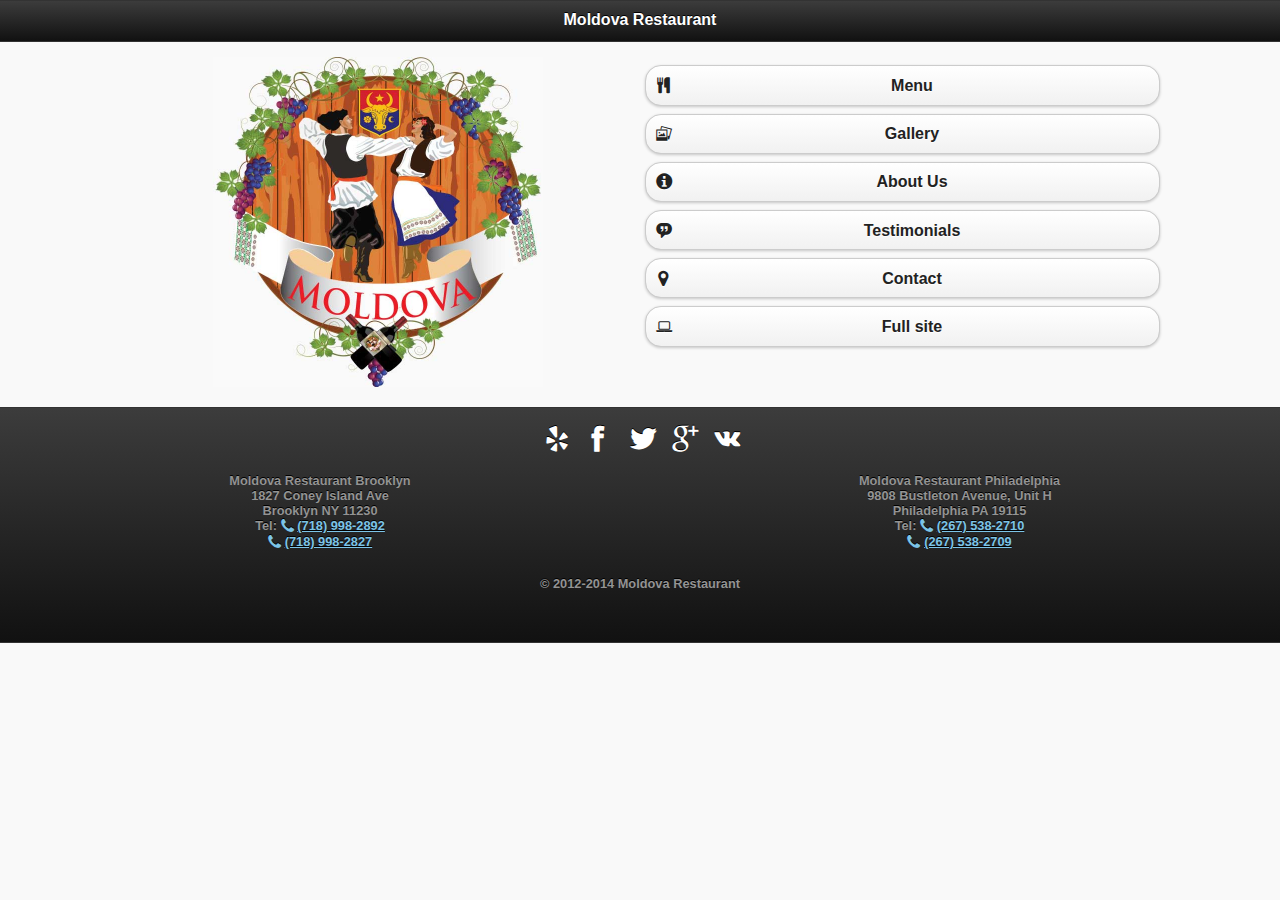
==== index.html @ a279272f "Initial commit" ====
<!DOCTYPE html>
<html>
	<head>
		<meta charset="utf-8">
		<meta name="viewport" content="width=device-width, initial-scale=1">
		<meta name="apple-mobile-web-app-capable" content="yes">
		<meta name="apple-mobile-web-app-status-bar-style" content="black">
		<meta name="format-detection" content="telephone=no">
		<title>Moldova Restaurant - authentic Moldavian cuisine in Brooklyn</title>
		<meta name="description" content="The only place you can try real Moldavian Mamaliga, Zeama, Fasolita, Racituri, Mititei and more." />
		<link rel="shortcut icon" href="favicon.png"/>
		<link rel="apple-touch-icon" sizes="114x114" href="touch-icon-114x114.png" />
		<link rel="apple-touch-icon" sizes="72x72" href="touch-icon-72x72.png" />
		<link rel="apple-touch-icon" href="touch-icon-iphone.png" />				
		<link rel="stylesheet" href="css/jquery.mobile.min.css?v1" />
		<link rel="stylesheet" href="css/style.css?v2" />		

		<script src="js/vendor/jquery.min.js?v1"></script>
		<script src="js/vendor/jquery.mobile.min.js?v1"></script>
		<script>
		  var _gaq = _gaq || [];
		  _gaq.push(['_setAccount', 'UA-33528867-1']);
		  _gaq.push(['_setDomainName', 'moldaviancuisine.com']);
		  _gaq.push(['_trackPageview']);
		
		  (function() {
		    var ga = document.createElement('script'); ga.type = 'text/javascript'; ga.async = true;
		    ga.src = ('https:' == document.location.protocol ? 'https://ssl' : 'http://www') + '.google-analytics.com/ga.js';
		    var s = document.getElementsByTagName('script')[0]; s.parentNode.insertBefore(ga, s);
		  })();
		</script>
	</head>
	
	<body>

		<div data-role="page" class="type-interior" id="index">

			<div data-role="header">
				<h1>Moldova Restaurant</h1>
				<!--<img src="http://m.moldaviancuisine.com/images/index/phone/Moldova-Restaurant-logo-big.png" style="
				    height: 50px;
				    position: absolute;
				    left: 20px;
				    top: 0;
				    border-radius: 3em;
				    border: 1px solid #ccc; 
				    background: white;
				    padding: 2px;
				    -moz-box-shadow: 0 1px 3px rgba(0,0,0,.2); -webkit-box-shadow: 0 1px 3px rgba(0,0,0,.2); box-shadow: 0 1px 3px rgba(0,0,0,.2);
				">-->
			</div><!-- /header -->
			
			<div data-role="content">
				
				<div class="ui-grid-a ui-responsive">
					<div class="ui-block-a">
						<div id="logo-wrapper">
	            			<div id="logo"></div>
	        			</div>
					</div>
					<div class="ui-block-b">
						<a href="#popupMenu" data-rel="popup" data-role="button" data-icon="food">Menu</a>
						<a href="gallery.html" data-role="button" rel="external" data-icon="picture" class="ui-icon-alt">Gallery</a>
						<a href="about-us.html" data-role="button" rel="external" data-icon="info-sign" class="ui-icon-alt">About Us</a>
						<a href="testimonials.html" data-role="button" rel="external" data-icon="quote-left" class="ui-icon-alt">Testimonials</a>		
						<a href="contact.html" data-role="button"  rel="external" data-icon="map-marker" class="ui-icon-alt">Contact</a>
						<a href="http://www.moldaviancuisine.com?m=0" data-role="button" rel="external" data-icon="laptop" class="ui-icon-alt">Full site</a>					
					</div>
				</div><!-- /grid-a -->
			
				<div data-role="popup" id="popupMenu" data-history="false">
				        <ul data-role="listview" data-inset="true" style="min-width:210px;">
				            <li><a href="menu.html" rel="external">Casual Menu</a></li>
				            <li><a href="lunch.html" rel="external">Lunch Menu</a></li>
				            <li><a href="banquet.html" rel="external">Banquet Menu</a></li>
				        </ul>
				</div>
					
			</div><!-- /content -->

			<div data-role="footer" class="pagefooter">
				<p id="menu_footer">
					<a rel="nofollow" target="_blank" href="http://m.yelp.com/biz/moldova-restaurant-brooklyn"><span class="ui-icon ui-icon-yelp"></span></a>
					<a rel="nofollow" target="_blank" href="https://m.facebook.com/moldovarestaurant"><span class="ui-icon ui-icon-facebook"></span></a>
					<a rel="nofollow" target="_blank" href="https://mobile.twitter.com/MoldovaNY"><span class="ui-icon ui-icon-twitter"></span></a>
					<a rel="nofollow" target="_blank" href="https://plus.google.com/105705932386237233076"><span class="ui-icon ui-icon-google-plus"></span></a>
					<a rel="nofollow" target="_blank" href="http://m.vk.com/moldovarestaurant"><span class="ui-icon ui-icon-vkontakte"></span></a>
				</p>

				<div class="ui-grid-a ui-responsive">
					<div class="ui-block-a">
						<p>Moldova Restaurant Brooklyn<br>
							1827 Coney Island Ave<br> 
							Brooklyn NY 11230<br>
							Tel: <a href="tel:+17189982892" class="ui-icon-phone">(718) 998-2892</a><br>
							<a href="tel:+17189982827" class="ui-icon-phone">(718) 998-2827</a>
						</p>
					</div>
					<div class="ui-block-b">
						<p>Moldova Restaurant Philadelphia<br>
							9808 Bustleton Avenue, Unit H<br> 
							Philadelphia PA 19115<br>
							Tel: <a href="tel:+12675382710" class="ui-icon-phone">(267) 538-2710</a><br>
							<a href="tel:+12675382709" class="ui-icon-phone">(267) 538-2709</a>
						</p>
					</div>
				</div><!-- /grid-a -->
				
				<p>
					&copy; 2012-2014 Moldova Restaurant
				</p>
			</div>			

		</div><!-- /page -->


	</body>
</html>
---- css/style.css ----
/*===================
 * 
 * Global Styles override
 * 
 ====================*/

.clear{
	clear:both;
}

div [data-role="content"]{
	margin: auto;
	max-width: 1050px;
}

.ui-header .ui-title {
	margin: .6em 10% .8em;
}

.ui-btn-icon-right > .ui-btn-inner > .ui-icon{
	right: 5px;
}

#menu .ui-btn-icon-right > .ui-btn-inner > .ui-icon{
	margin-top: 4px;
}

.ui-li-has-arrow.ui-li-has-count .ui-li-count {
	right: 10px;
	top: 20px;
}

.ui-li-has-arrow.ui-li-has-count .ui-btn-inner a.ui-link-inherit{
	padding: 0 35px 0 0;
}

.ui-li-has-thumb .ui-btn-inner a.ui-link-inherit{
	padding-left: 90px;
}

div [data-role="content"] .ui-li .ui-btn-inner a.ui-link-inherit, .ui-li-static.ui-li {
	padding: 0 25px 0 0;
}

#menu .ui-content, #banquet .ui-content{
	padding-top: 0;
}

/*===================
 * 
 * Font vector icons
 * 
 ====================*/

/*
  Font Custom - icon webfonts made simple
*/

@font-face {
  font-family: "fontcustom";
  src: url("../fonts/fontcustom-0fde56232a2461ffced521b1b47ba2e9.eot?#iefix") format("embedded-opentype"),
       url("../fonts/fontcustom-0fde56232a2461ffced521b1b47ba2e9.woff") format("woff"),
       url("../fonts/fontcustom-0fde56232a2461ffced521b1b47ba2e9.ttf") format("truetype"),
       url("../fonts/fontcustom-0fde56232a2461ffced521b1b47ba2e9.svg#fontcustom") format("svg");
  font-weight: normal;
  font-style: normal;
}


.ui-icon, .ui-icon-alt .ui-icon {
  width: 20px;
  height: 20px;
  background: none;
  box-shadow: none;
}


.ui-btn-icon-notext .ui-btn-inner .ui-icon {
	float: left;
	margin: 0px 1px 2px 3px;
}

[class^="ui-icon-"]:before, [class*=" ui-icon-"]:before, .vector-icon:before {
  font-family: "fontcustom";
  font-weight: normal;
  font-style: normal;
  display: inline-block;
  text-decoration: inherit;
}

a [class^="ui-icon-"], a [class*=" ui-icon-"] {
  display: inline-block;
  text-decoration: inherit;
}

/* makes the font 33% larger relative to the icon container */
.ui-icon-large:before {
  vertical-align: top;
  font-size: 1.333em;
}

/* keeps button heights with and without icons the same */
.btn [class^="ui-icon-"], .btn [class*=" ui-icon-"] {
  line-height: 0.9em;
}

li [class^="ui-icon-"], li [class*=" ui-icon-"] {
  display: inline-block;
  width: 1.25em;
  text-align: center;
}

/* 1.5 increased font size for ui-icon-large * 1.25 width */
li .ui-icon-large[class^="ui-icon-"], li .ui-icon-large[class*=" ui-icon-"] {
  width: 1.875em;
}

li[class^="ui-icon-"], li[class*=" ui-icon-"] {
  margin-left: 0;
  list-style-type: none;
}

li[class^="ui-icon-"]:before, li[class*=" ui-icon-"]:before {
  text-indent: -2em;
  text-align: center;
}

li[class^="ui-icon-"].ui-icon-large:before, li[class*=" ui-icon-"].ui-icon-large:before {
  text-indent: -1.333em;
}

/*
  Icon Classes
*/

.vector-icon { background: white; color: rgb(173, 177, 177); }

.ui-icon-minus:before { content: "\f105"; }
.ui-icon-arrow-r:before { content: "\f10f";  }
.ui-icon-plus:before { content: "\f103"; }
.ui-icon-delete:before { content: "\f10a"; font-size: 1em; margin: 3px 0 0 0; }

.ui-icon-phone:before { content: "\f100"; text-decoration: none; margin-right: .3em; }
.ui-icon-reorder:before { content: "\f101"; font-size: 1.4em; }
.ui-icon-gift:before { content: "\f102"; }
.ui-icon-sort:before { content: "\f103"; }
.ui-icon-envelope:before { content: "\f104"; text-decoration: none; margin-right: .3em; }
.ui-icon-caret-up:before { content: "\f105"; }
.ui-icon-map-marker:before { content: "\f106"; }
.ui-icon-google-plus:before { content: "\f108"; }
.ui-icon-facetime-video:before { content: "\f109"; }
.ui-icon-remove:before { content: "\f10a"; }
.ui-icon-star:before { content: "\f10b"; }
.ui-icon-facebook:before { content: "\f10c"; }
.ui-icon-star-empty:before { content: "\f10d"; }
.ui-icon-angle-right:before { content: "\f10f"; }
.ui-icon-lunch:before { content: "\f111"; }
.ui-icon-picture:before { content: "\f112"; }
.ui-icon-yelp:before { content: "\f113"; }
.ui-icon-info-sign:before { content: "\f114"; }
.ui-icon-vkontakte:before { content: "\f115"; }
.ui-icon-food:before { content: "\f117"; }
.ui-icon-quote-left:before { content: "\f118"; }
.ui-icon-youtube:before { content: "\f119"; }
.ui-icon-search:before { content: "\f11a"; }
.ui-icon-laptop:before { content: "\f11c"; }
.ui-icon-twitter:before { content: "\f11d"; }
.ui-icon-star-half:before { content: "\f11e"; }

#Coffee:before { content: "\f116"; }
#Tea:before { content: "\f10e"; }
#Apa-Minerala:before { content: "\f110"; }
#Punch:before { content: "\f107"; }
#Juice:before { content: "\f11b"; }
#Coffee:before { content: "\f116"; }
#Espresso:before { content: "\f116"; }
#Cappuccino:before { content: "\f116"; }

/* Customisation for close menu and close icons */
a[data-icon="delete"], a[data-icon="reorder"]{
	background: none;
	border: none;
	padding: .5em;
}

a[data-icon="reorder"]{
	margin-top: -.2em!important;	
}

a[data-icon="delete"]{
	margin: .5em .5em!important;
}

a[data-icon="delete"] .ui-btn-inner, a[data-icon="reorder"] .ui-btn-inner{
	border: none;
	border-radius: 0!important;
}


/*===================
 * 
 * Sidebar menu
 * 
 ====================*/


#menupanel .ui-li-divider {
	padding: .2em 15px;
	font-size: 12px;
}

#menupanel .ui-btn-icon-right > .ui-btn-inner > .ui-icon {
	margin-top: -9px;
	left: 9px;
}

#menupanel .ui-li-has-arrow .ui-btn-inner a.ui-link-inherit, .ui-li-static.ui-li-has-arrow {
	padding-left: 40px;
}

/*===================
 * 
 * Footer
 * 
 ====================*/


.pagefooter{
	color: #939393;
	font-size: 0.8em;
	text-align: center;
	padding-bottom: 3em;
}

#full_site{
	display: block;
	clear: both;
	padding: 10px;
}

#menu_footer{
	display: block;
	clear: both;
	padding: 10px;
	margin: 0 auto;
	width: 215px;
	height: 32px;				
}

#menu_footer a{
	display: inline-block;
	height: 2em;
	width: 2em;
	margin: .5em;
	text-shadow: 0 -1px 0 black;
	text-decoration: none;
	position: relative;
	color: white;
}

#menu_footer a span{
	font-size: 2em;
}


/*===================
 * 
 * Pop-ups
 * 
 ====================*/

div[data-role="popup"] p {
	clear: both;
	padding: .5em 1em;
}

div[data-role="popup"] div[data-role="header"] {
	border-radius: .6em .6em 0 0
}

.ui-popup{
	text-align: center;	
}

@media (max-width: 48em) {
	.ui-popup .ui-title, .ui-popup p {
		font-size: .75em;
	}
}
/*===================
 * 
 * Index page
 * 
 ====================*/

/* delete gradient on gradient on index page */
#index{
	background: #f9f9f9!important;	
}

#logo-wrapper{
	display: block;
	height: 200px; 
	width: 100%;
}

	#logo{
		max-width: 200px;
		background: url(../images/index/phone2x/Moldova-Restaurant-logo-big.jpg) no-repeat;
		height: inherit;
		background-size: contain;
		margin: auto;
	}


@media all and (min-width: 576px){
	#logo-wrapper{
		height: 335px;
	}
	
	#logo{
		max-width: 330px;
		background: url(../images/index/tablet2x/Moldova-Restaurant-logo-big.jpg) no-repeat;
		background-size: contain;
	}

}

/*===================
 * 
 * Testimonails page
 * 
 ====================*/
#yelpRating{
	float:left; 
	margin-right:1.5em;
}

blockquote{
	margin: 0;
	padding: 0;
}

blockquote .ui-icon{
	float: left;
}

blockquote .ui-icon-quote-left{
	font-size: 2em;
}

.entry-inner, .entry-author{
	display: block;
	margin-left: 3em;
}

.entry-outer,  .entry-outer-responsible{
	border-bottom: 1px solid #2489ce;
	display: block;
}


/*===================
 * 
 * About us page
 * 
 ====================*/

#goldmanlogo{
	background: url(../images/about-us/thumbs/goldman-sachs-logo.png);
}

#citilogo{
	background: url(../images/about-us/thumbs/citigroup-logo.png);
}

#suisselogo{
	background: url(../images/about-us/thumbs/credit-suisse-logo.png);
}

#signage{
	background: url(../images/about-us/phone2x/signage.jpg);	
}
#goldman{
	background: url(../images/about-us/phone2x/at-goldman-sachs.jpg);	
}
#citi{
	background: url(../images/about-us/phone2x/at-citigroup.jpg);
}

#suisse{
	background: url(../images/about-us/phone2x/at-Credit-Suisse.jpg);	
}

@media all and (max-width: 560px){

	.margincell{
		margin-top: 3em;
	}

}

@media all and (min-width: 768px){

	.margincell{
		margin-top: 0;
	}

	#signage{
		background: url(../images/about-us/tablet2x/signage.jpg);	
	}
	#goldman{
		background: url(../images/about-us/tablet2x/at-goldman-sachs.jpg);	
	}
	#citi{
		background: url(../images/about-us/tablet2x/at-citigroup.jpg);
	}

	#suisse{
		background: url(../images/about-us/tablet2x/at-Credit-Suisse.jpg);	
	}
	
}


.image-wrapper {
	position:relative;
	padding:50% 0 0 0;
	height:0;
}

.image {
	position:absolute;
	left: 0em;
	top: 0em;
	right: 0em;
	bottom: 0em;
	background-position: center!important;
	background-size: contain!important;
	background-repeat: no-repeat!important;
	width: 100%;
}


.caption{
	text-align: center;
	display: inline-block;
	width: 100%;
}

/*===================
 * 
 * Lunch Menu page
 * 
 ====================*/

#frigarui-de-gaina-zeama-combo{
	background: url(../images/lunch/phone2x/Frigarui-de-Gaina-Zeama-lunch-combo.jpg);
}

#mamaliga-trapeza-taranesc-lunch-combo{
	background: url(../images/lunch/phone2x/Mamaliga-Trapeza-Taranesc-lunch-combo.jpg);
}



/*===================
 * 
 * Gallery page
 * 
 ====================*/

/* Phone HDPI */
.slide{
	display: block;
	height: 100%;
	width: 100%;
	background-repeat: no-repeat!important;
	background-size: cover!important;
}

	.family-party{ 	background: url(../images/gallery/phone2x/01-family-party.jpg); } 
	.green-room-banquet-preparations{ background: url(../images/gallery/phone2x/02-green-room-banquet-preparations.jpg); }
	.martisor{ background: url(../images/gallery/phone2x/03-martisor.jpg); }
	.new-year-party-dancing{ background: url(../images/gallery/phone2x/04-new-year-party-dancing.jpg); }
	.new-year-signange{ background: url(../images/gallery/phone2x/05-new-year-signange.jpg); }
	.st-valentines-party-signage{ background: url(../images/gallery/phone2x/06-st-valentines-party-signage.jpg); }
	.st-valentines-amor-concert{ background: url(../images/gallery/phone2x/07-st-valentines-amor-concert.jpg); }
	.high-relief{ background: url(../images/gallery/phone2x/08-high-relief.jpg); }
	.christmas-restaurant-signage{ background: url(../images/gallery/phone2x/09-christmas-restaurant-signage.jpg); }
	.sign{ background: url(../images/gallery/phone2x/10-sign.jpg); }
	.moldova-room-tables{ background: url(../images/gallery/phone2x/11-moldova-room-tables.jpg); }
	.green-room-banquet{ background: url(../images/gallery/phone2x/12-green-room-banquet.jpg); }
	.figurine{ background: url(../images/gallery/phone2x/13-figurine.jpg); }
	.national-costumes{ background: url(../images/gallery/phone2x/14-national-costumes.jpg); }
	.moldova-room-overview{ background: url(../images/gallery/phone2x/15-moldova-room-overview.jpg); }
	.earthenware-jar{ background: url(../images/gallery/phone2x/16-earthenware-jar.jpg); }
	.authentic-decor{ background: url(../images/gallery/phone2x/17-authentic-decor.jpg); }
	.moldova-room-banquet-preparation{ background: url(../images/gallery/phone2x/18-moldova-room-banquet-preparation.jpg); }
	.moldova-room-1{ background: url(../images/gallery/phone2x/19-moldova-room-1.jpg); }
	.green-room-1{ background: url(../images/gallery/phone2x/20-green-room-1.jpg); }
	.green-room-2{ background: url(../images/gallery/phone2x/21-green-room-2.jpg); }
	.green-room-3{ background: url(../images/gallery/phone2x/22-green-room-3.jpg); }
	.moldova-room-2{ background: url(../images/gallery/phone2x/23-moldova-room-2.jpg); }
	.moldova-room-3{ background: url(../images/gallery/phone2x/24-moldova-room-3.jpg); }

	#gallery .ui-li-has-count .ui-li-count {
		top: 88%;
	}

	#gallery .ui-listview .ui-li.ui-btn {
		background-image: none;
		border-color: #222;
	}

	#gallery .ui-content {
		padding: 9px;
	}

	#gallery .ui-listview .ui-li.ui-btn {
		float: left;
		width: 80px; /* 33.3333% incl. 2 x 1.2% margin */
		height: 80px;
		margin: 9px 1.5%;
		border-width: 0; /* The 1px border would break the layout so we set it on .ui-btn-inner instead. */
	}
	/* If you don't want a border at all, just set "border: none;" here to negate the semi white top border */
	#gallery .ui-listview .ui-li.ui-btn-inner {
		border: inherit;
		border-width: 1px;
		margin: -1px;
	}
	#gallery .ui-listview .ui-btn-inner,
	#gallery .ui-listview .ui-btn-text,
	#gallery .ui-listview .ui-link-inherit,
	#gallery .ui-listview .ui-li-thumb,
	#gallery .ui-listview .slide {
		width: 100%;
		height: 100%;
		display: block;
		overflow: hidden;
	}
	#gallery .ui-listview .ui-link-inherit {
		padding: 0 !important;
		position: relative;
	}
	/* Inherit the border-radius from the UL that has class .ui-corner-all in case of an inset listview. */
	#gallery .ui-listview .ui-li,
	#gallery .ui-listview .ui-btn-text,
	#gallery .ui-listview .ui-link-inherit,
	#gallery .ui-listview .ui-li-thumb,
	#gallery .ui-listview .slide {
		-webkit-border-radius: inherit;
		border-radius: inherit;
	}
	#gallery .ui-listview .ui-li-thumb {
		height: auto; /* To keep aspect ratio. */
		max-width: 100%;
		max-height: none;
		margin: 0;
		left: 0;
		z-index: -1;
	}


	/* Hide the icon */
	#gallery .ui-listview .ui-icon {
		display: none;
	}
	/* Make text wrap. */
	#gallery .ui-listview .ui-li-heading,
	#gallery .ui-listview .ui-li-desc {
		white-space: normal;
		overflow: visible;
		position: absolute;
		left: 0;
		right: 0;
	}
	/* Text position */
	#gallery .ui-listview .ui-li-heading {
		margin: 0;
		padding: 20px;
	}
	#gallery .ui-listview .ui-li-desc {
		margin: 0;
		padding: 0 20px;
		min-height: 50%;
		bottom: 0;
		line-height: 1.5;
		display: none;
	}
	/* Semi transparent background and different position if there is a thumb */
	#gallery .ui-listview .ui-li-heading,
	#gallery .ui-listview .ui-li-desc {
		background: #111;
		background: rgba(0,0,0,.5);
		-webkit-background-clip: padding;
		background-clip: padding-box;
	}
	#gallery .ui-listview .ui-li-heading {
		bottom: 0;
		color: white;
		height: 17%;
		padding: 10px;
		text-shadow: 0 1px 0 #000;
	}
	#gallery .ui-listview .ui-li-desc {
		padding: 0 10px;
		min-height: 20%;
		-webkit-border-bottom-left-radius: inherit;
		border-bottom-left-radius: inherit;
		-webkit-border-bottom-right-radius: inherit;
		border-bottom-right-radius: inherit;
	}
	/* ui-li-aside has class .ui-li-desc as well so we have to override some things. */
	#gallery .ui-listview .ui-li-desc.ui-li-aside {
		padding: 2px 10px;
		width: auto;
		min-height: 0;
		top: 0;
		left: auto;
		bottom: auto;
		/* Custom styling. */
		color: #c0c0c0;
		background: #990099;
		background: rgba(153,0,153,.85);
		-webkit-border-top-right-radius: inherit;
		border-top-right-radius: inherit;
		-webkit-border-bottom-left-radius: inherit;
		border-bottom-left-radius: inherit;
		-webkit-border-bottom-right-radius: 0;
		border-bottom-right-radius: 0;
	}
	/* If you want to add shadow, don't kill the focus style. */ 
	#gallery .ui-listview .ui-btn:not(.ui-focus) {
		-moz-box-shadow: 0px 0px 9px #111;
		-webkit-box-shadow: 0px 0px 9px #111;
		box-shadow: 0px 0px 9px #111;
	}
	/* Images mask the hover bg color so we give desktop users feedback by applying the focus style on hover as well. */
	#gallery .ui-listview .ui-btn:hover {
		-moz-box-shadow: 0px 0px 12px #387bbe;
		-webkit-box-shadow: 0px 0px 12px #387bbe;
		box-shadow: 0px 0px 12px #387bbe;
	}
	/* Animate focus and hover style, and resizing. */ 
	#gallery .ui-listview .ui-btn {
		-webkit-transition: all 500ms ease;
		-moz-transition: all 500ms ease;
		-o-transition: all 500ms ease;
		-ms-transition: all 500ms ease;
		transition: all 500ms ease;	
	}

@media all and (min-width: 768px){

	.slide{
		background: none;
	}

/* Tablet HDPI */

	.family-party{ 	background: url(../images/gallery/tablet2x/01-family-party.jpg); } 
	.green-room-banquet-preparations{ background: url(../images/gallery/tablet2x/02-green-room-banquet-preparations.jpg); }
	.martisor{ background: url(../images/gallery/tablet2x/03-martisor.jpg); }
	.new-year-party-dancing{ background: url(../images/gallery/tablet2x/04-new-year-party-dancing.jpg); }
	.new-year-signange{ background: url(../images/gallery/tablet2x/05-new-year-signange.jpg); }
	.st-valentines-party-signage{ background: url(../images/gallery/tablet2x/06-st-valentines-party-signage.jpg); }
	.st-valentines-amor-concert{ background: url(../images/gallery/tablet2x/07-st-valentines-amor-concert.jpg); }
	.high-relief{ background: url(../images/gallery/tablet2x/08-high-relief.jpg); }
	.christmas-restaurant-signage{ background: url(../images/gallery/tablet2x/09-christmas-restaurant-signage.jpg); }
	.sign{ background: url(../images/gallery/tablet2x/10-sign.jpg); }
	.moldova-room-tables{ background: url(../images/gallery/tablet2x/11-moldova-room-tables.jpg); }
	.green-room-banquet{ background: url(../images/gallery/tablet2x/12-green-room-banquet.jpg); }
	.figurine{ background: url(../images/gallery/tablet2x/13-figurine.jpg); }
	.national-costumes{ background: url(../images/gallery/tablet2x/14-national-costumes.jpg); }
	.moldova-room-overview{ background: url(../images/gallery/tablet2x/15-moldova-room-overview.jpg); }
	.earthenware-jar{ background: url(../images/gallery/tablet2x/16-earthenware-jar.jpg); }
	.authentic-decor{ background: url(../images/gallery/tablet2x/17-authentic-decor.jpg); }
	.moldova-room-banquet-preparation{ background: url(../images/gallery/tablet2x/18-moldova-room-banquet-preparation.jpg); }
	.moldova-room-1{ background: url(../images/gallery/tablet2x/19-moldova-room-1.jpg); }
	.green-room-1{ background: url(../images/gallery/tablet2x/20-green-room-1.jpg); }
	.green-room-2{ background: url(../images/gallery/tablet2x/21-green-room-2.jpg); }
	.green-room-3{ background: url(../images/gallery/tablet2x/22-green-room-3.jpg); }
	.moldova-room-2{ background: url(../images/gallery/tablet2x/23-moldova-room-2.jpg); }
	.moldova-room-3{ background: url(../images/gallery/tablet2x/24-moldova-room-3.jpg); }
       	

    /* Because of the 1000px max-width the width will always be 230px (and margin left/right 10px),
    but we stick to percentage values for demo purposes. */
    #gallery .ui-listview .ui-li.ui-btn {
        width: 30.9333%; /* 33.3333% incl. 2 x 1.2% margin */
		height: 232px;
		margin: 9px 1.2%;
    }
}

@media all and (min-width: 1020px){
    #gallery .ui-content {
        padding: 10px;
    }
    /* Set a max-width for the last breakpoint to prevent too much stretching on large screens.
    By setting the max-width equal to the breakpoint width minus padding we keep square tiles. */
    #gallery .ui-listview {
        max-width: 1000px;
        margin: 0 auto;
    }
    /* Because of the 1000px max-width the width will always be 230px (and margin left/right 10px),
    but we stick to percentage values for demo purposes. */
    #gallery .ui-listview .ui-li.ui-btn {
        width: 23%;
        height: 230px;
        margin: 10px 1%;
    }
}

/*===================
 * 
 * Grid-listview for menu and banquet pages
 * 
 ====================*/

.spinner{
	background: url(images/ajax-loader.gif);
	height: 80px;
	width: 80px;
	background-size: 46px 46px;
	background-position: center center;
	background-repeat:no-repeat;
	float: left;
	margin-right: 10px;
}

.vector-icon{
	text-align: center;
	font-size: 4em;
	text-shadow: 0 -1px 0 black;
}

.ui-popup-container .vector-icon{
	font-size: 11em;
}

/* Phone HDPI */
.photo{
	display: block;
	float: left;
	height: 80px;
	width: 80px;
	background-repeat: no-repeat!important;
	background-size: cover!important;	
}
       
/* Salads */
	#Taranesc { background: url(../images/dishes/phone2x/5_01_Taranesc.jpg); }	
	#Delicios { background: url(../images/dishes/phone2x/5_02_Delicios.jpg); }
	#Primavara { background: url(../images/dishes/phone2x/5_03_Primavara.jpg); }
	#Salata-cu-Carne-de-Vita { background: url(../images/dishes/phone2x/5_04_Salata-cu-Carne-de-Vita.jpg); }
	#Salata-din-Limba { background: url(../images/dishes/phone2x/5_05_Salata-din-Limba.jpg); }
	#Dunarea { background: url(../images/dishes/phone2x/5_06_Dunarea.jpg); }
	#Salata-de-Varza { background: url(../images/dishes/phone2x/5_07_Salata-de-Varza.jpg); }
	#Nistru { background: url(../images/dishes/phone2x/5_08_Nistru.jpg); }
	#Salata-Orheiului:before { content: "\f117"; }
	#Salata-de-Fasole-Pastai-cu-Legume:before { content: "\f117"; }

/* Cold Appetizers */
	#Moldova { background: url(../images/dishes/phone2x/1_01_Moldova.jpg); }	
	#Platou-din-Legume-Prajite { background: url(../images/dishes/phone2x/1_02_Legume-prajite-Platou.jpg); }
	#Platou-de-Peste { background: url(../images/dishes/phone2x/1_03_Platou-de-Peste.jpg); }
	#Gogoase-Picante { background: url(../images/dishes/phone2x/1_04_Gogoase-Picante.jpg); }
	#Racituri { background: url(../images/dishes/phone2x/1_05_Racituri.jpg); }
	#Icra-de-Vinata { background: url(../images/dishes/phone2x/1_06_Icra-de-Vinata.jpg); }
	#Fasolita { background: url(../images/dishes/phone2x/1_07_Fasolita.jpg); }
	#Limba-de-Vita { background: url(../images/dishes/phone2x/1_08_Limba-de-Vita.jpg); }
	#Muschi-Bujenina { background: url(../images/dishes/phone2x/1_09_Muschi-Bujenina.jpg); }
	#Muraturi { background: url(../images/dishes/phone2x/1_10_Muraturi.jpg); }
	#Hering-cu-Cartofi-noi-cu-Marari { background: url(../images/dishes/phone2x/1_11_Hering-cu-Cartofi-noi-cu-Marari.jpg); }
	#Platou-cu-Cascaval { background: url(../images/dishes/phone2x/1_12_Platou-cu-Cascaval.jpg); }
	#Trapeza-Haiducului { background: url(../images/dishes/phone2x/1_13_Trapeza-Haiducului.jpg); }
	#Platou-de-Carne { background: url(../images/dishes/phone2x/1_14_Platou-de-Carne.jpg); }

/*  Hot Appetizers */
	#Ursuleti { background: url(../images/dishes/phone2x/2_01_Ursuleti.jpg); }
	#Coltunasi-Fat-Frumos { background: url(../images/dishes/phone2x/2_02_Coltunasi-Fat-Frumos.jpg); }
	#Placinte { background: url(../images/dishes/phone2x/2_03_Placinte.jpg); }
	#Sarmale-ca-la-Mama { background: url(../images/dishes/phone2x/2_04_Sarmale-ca-la-Mama.jpg); }
	#Mititei { background: url(../images/dishes/phone2x/2_05_Mititei.jpg); }
	#Carnaciori { background: url(../images/dishes/phone2x/2_06_Carnaciori.jpg); }
	#Jumari { background: url(../images/dishes/phone2x/2_07_Jumari.jpg); }
	#Chiperi-Umpluti:before { content: "\f117"; }
	#Cascaval-Pane:before { content: "\f117"; }
	#Coltunasi-Lenesi:before { content: "\f117"; }
	
/* Dessert */
	#Mere-sau-Pere-Coapte { background: url(../images/dishes/phone2x/3_01_Mere-sau-Pere-Coapte.jpg); }
	#Prune-uscate-umplute-cu-nuci { background: url(../images/dishes/phone2x/3_02_Prune-uscate-umplute-cu-nuci.jpg); }
	#Clatite-cu-Visine { background: url(../images/dishes/phone2x/3_03_Clatite-cu-Visine.jpg); }
	#Placinta-cu-Bostan { background: url(../images/dishes/phone2x/3_04_Placinta-cu-Bostan.jpg); }
	#Platou-cu-Fructe { background: url(../images/dishes/phone2x/3_05_Platou-cu-Fructe.jpg); }
	#Napoleon { background: url(../images/dishes/phone2x/3_06_Napoleon.jpg); }
	#Dessert-Moldova { background: url(../images/dishes/phone2x/3_06_Dessert-Moldova.jpg); }
	#Placinte-cu-Visina { background: url(../images/dishes/phone2x/3_07_Placinte-cu-Visina.jpg); }
	#Coltunasi-cu-Visina:before { content: "\f117"; }
	#Papanasi-prajiti:before { content: "\f117"; }
	#Baba-Alba:before { content: "\f117"; }
	#Baba-Neagra:before { content: "\f117"; }

/* Main Entrees */
	#Mamaliga-Trapeza { background: url(../images/dishes/phone2x/4_01_Mamaliga-Trapeza.jpg); }
	#Costita { background: url(../images/dishes/phone2x/4_02_Costita.jpg); }
	#Snitzel { background: url(../images/dishes/phone2x/4_03_Snitzel.jpg); }
	#Medalion { background: url(../images/dishes/phone2x/4_04_Medalion.jpg); }
	#Pastrav { background: url(../images/dishes/phone2x/4_05_Pastrav.jpg); }
	#Ceafa-de-Porc { background: url(../images/dishes/phone2x/4_06_Ceafa-de-Porc.jpg); }
	#Antricot { background: url(../images/dishes/phone2x/4_07_Antricot.jpg); }
	#Carp { background: url(../images/dishes/phone2x/4_08_Carp.jpg); }
	#Somon { background: url(../images/dishes/phone2x/4_09_Somon.jpg); }
	#Ficatei-de-pui-la-tigaie { background: url(../images/dishes/phone2x/4_10_Ficatei-de-pui-la-tigaie.jpg); }
	#Frigarui-de-Porc { background: url(../images/dishes/phone2x/4_11_Frigarui-de-Porc.jpg); }
	#Frigarui-de-Gaina { background: url(../images/dishes/phone2x/4_12_Frigarui-de-Gaina.jpg?2); }
	#Frigarui-de-Miel { background: url(../images/dishes/phone2x/4_13_Frigarui-de-Miel.jpg); }
	#Costita-de-Vita { background: url(../images/dishes/phone2x/4_14_Costita-de-Vita.jpg); }
	#Zander { background: url(../images/dishes/phone2x/4_15_Zander.jpg); }
	#Iepure-fript { background: url(../images/dishes/phone2x/4_16_Iepure-fript.jpg); }
	#Perjoale-ca-la-Tiraspol:before { content: "\f117"; }
	#Pui-la-Gratar { background: url(../images/dishes/phone2x/4_18_Pui-la-Gratar.jpg); }
	#Friptura-de-Pui-cu-ciuperci:before { content: "\f117"; }
	#Friptura-de-meil-Ciulama { background: url(../images/dishes/phone2x/4_20_Friptura-de-meil-Ciulama.jpg); }
	#Muschi-de-porc-la-gratar:before { content: "\f117"; }
	#Snitel-de-porc-in-still-francez:before { content: "\f117"; }
	
/* Soups */
	#Zeama { background: url(../images/dishes/phone2x/6_01_Zeama.jpg); }
	#Ciorba-de-Vita-cu-Fasole { background: url(../images/dishes/phone2x/6_02_Ciorba-de-Vita-cu-Fasole.jpg); }
	#Ciorba-de-Perisoare { background: url(../images/dishes/phone2x/6_03_Ciorba-de-Perisoare.jpg); }
	#Ciorba-de-Burta { background: url(../images/dishes/phone2x/6_04_Ciorba-de-Burta.jpg); }
	#Bors-Rosu { background: url(../images/dishes/phone2x/6_05_Bors-Rosu.jpg); }
	#Ciorba-de-Peste:before { content: "\f117"; }
	
/* Side Dishes */
	#Mamaliga { background: url(../images/dishes/phone2x/7_01_Mamaliga.jpg); }
	#Cartofi-ca-Acasa { background: url(../images/dishes/phone2x/7_02_Cartofi-ca-Acasa.jpg); }
	#Taitei { background: url(../images/dishes/phone2x/7_03_Taitei.jpg); }
	#Pilaf { background: url(../images/dishes/phone2x/7_04_Pilaf.jpg); }
	#Cartofi-Tocati { background: url(../images/dishes/phone2x/7_05_Cartofi-Tocati.jpg); }
	#Pastari-cu-chiperi-la-gratar:before { content: "\f117"; }
	#Porumb-dulce-la-grill:before { content: "\f117"; }
	
/* Mix plates */
	#Mititei-Carnaciori { background: url(../images/dishes/phone2x/_Mititei-Carnaciori.jpg); }


/* First breakpoint is 768px. 3 column layout. Tiles 250x250 pixels at the breakpoint. */
@media all and (min-width: 768px){

	.spinner {
		height: 100%;
		width: 100%;
		float: none;
	}

	.vector-icon {
		font-size: 13em;
	}

	.ui-li-has-count .ui-li-count {
		top: 88%;
	}

	.grid-listview .ui-listview .ui-li.ui-btn {
		background-image: none;
		border-color: #222;
	}

	.grid-listview .ui-content {
		padding: 9px;
	}
	
	.grid-listview .ui-listview .ui-li.ui-btn {
		float: left;
		width: 30.9333%; /* 33.3333% incl. 2 x 1.2% margin */
		height: 232px;
		margin: 9px 1.2%;
		border-width: 0; /* The 1px border would break the layout so we set it on .ui-btn-inner instead. */
	}
	/* If you don't want a border at all, just set "border: none;" here to negate the semi white top border */
	.grid-listview .ui-listview .ui-li.ui-btn-inner {
		border: inherit;
		border-width: 1px;
		margin: -1px;
	}
	.grid-listview .ui-listview .ui-btn-inner,
	.grid-listview .ui-listview .ui-btn-text,
	.grid-listview .ui-listview .ui-link-inherit,
	.grid-listview .ui-listview .ui-li-thumb,
	.grid-listview .ui-listview .photo {
		width: 100%;
		height: 100%;
		display: block;
		overflow: hidden;
	}
	.grid-listview .ui-listview .ui-link-inherit {
		padding: 0 !important;
		position: relative;
	}
	/* Inherit the border-radius from the UL that has class .ui-corner-all in case of an inset listview. */
	.grid-listview .ui-listview .ui-li:not([data-role="list-divider"]),
	.grid-listview .ui-listview .ui-btn-text,
	.grid-listview .ui-listview .ui-link-inherit,
	.grid-listview .ui-listview .ui-li-thumb,
	.grid-listview .ui-listview .photo {
		-webkit-border-radius: 8px;
		border-radius: 8px;
	}
	.grid-listview .ui-listview .ui-li-thumb {
		height: auto; /* To keep aspect ratio. */
		max-width: 100%;
		max-height: none;
		margin: 0;
		left: 0;
		z-index: -1;
	}
	
	.photo{
		background: none;
		height: auto;
		max-width: 100%;
		max-height: none;
		margin: 0;
		left: 0;
		z-index: -1;
	}
	
/* Tablet HDPI */	

/* Salads */
	#Taranesc { background: url(../images/dishes/tablet2x/5_01_Taranesc.jpg); }	
	#Delicios { background: url(../images/dishes/tablet2x/5_02_Delicios.jpg); }
	#Primavara { background: url(../images/dishes/tablet2x/5_03_Primavara.jpg); }
	#Salata-cu-Carne-de-Vita { background: url(../images/dishes/tablet2x/5_04_Salata-cu-Carne-de-Vita.jpg); }
	#Salata-din-Limba { background: url(../images/dishes/tablet2x/5_05_Salata-din-Limba.jpg); }
	#Dunarea { background: url(../images/dishes/tablet2x/5_06_Dunarea.jpg); }
	#Salata-de-Varza { background: url(../images/dishes/tablet2x/5_07_Salata-de-Varza.jpg); }
	#Nistru { background: url(../images/dishes/tablet2x/5_08_Nistru.jpg); }
	#Salata-Orheiului:before { content: "\f117"; }
	#Salata-de-Fasole-Pastai-cu-Legume:before { content: "\f117"; }
	
/* Cold Appetizers */
	#Moldova { background: url(../images/dishes/tablet2x/1_01_Moldova.jpg); }	
	#Platou-din-Legume-Prajite { background: url(../images/dishes/tablet2x/1_02_Legume-prajite-Platou.jpg); }
	#Platou-de-Peste { background: url(../images/dishes/tablet2x/1_03_Platou-de-Peste.jpg); }
	#Gogoase-Picante { background: url(../images/dishes/tablet2x/1_04_Gogoase-Picante.jpg); }
	#Racituri { background: url(../images/dishes/tablet2x/1_05_Racituri.jpg); }
	#Icra-de-Vinata { background: url(../images/dishes/tablet2x/1_06_Icra-de-Vinata.jpg); }
	#Fasolita { background: url(../images/dishes/tablet2x/1_07_Fasolita.jpg); }
	#Limba-de-Vita { background: url(../images/dishes/tablet2x/1_08_Limba-de-Vita.jpg); }
	#Muschi-Bujenina { background: url(../images/dishes/tablet2x/1_09_Muschi-Bujenina.jpg); }
	#Muraturi { background: url(../images/dishes/tablet2x/1_10_Muraturi.jpg); }
	#Hering-cu-Cartofi-noi-cu-Marari { background: url(../images/dishes/tablet2x/1_11_Hering-cu-Cartofi-noi-cu-Marari.jpg); }
	#Platou-cu-Cascaval { background: url(../images/dishes/tablet2x/1_12_Platou-cu-Cascaval.jpg); }
	#Trapeza-Haiducului { background: url(../images/dishes/tablet2x/1_13_Trapeza-Haiducului.jpg); }
	#Platou-de-Carne { background: url(../images/dishes/tablet2x/1_14_Platou-de-Carne.jpg); }

/*  Hot Appetizers */
	#Ursuleti { background: url(../images/dishes/tablet2x/2_01_Ursuleti.jpg); }
	#Coltunasi-Fat-Frumos { background: url(../images/dishes/tablet2x/2_02_Coltunasi-Fat-Frumos.jpg); }
	#Placinte { background: url(../images/dishes/tablet2x/2_03_Placinte.jpg); }
	#Sarmale-ca-la-Mama { background: url(../images/dishes/tablet2x/2_04_Sarmale-ca-la-Mama.jpg); }
	#Mititei { background: url(../images/dishes/tablet2x/2_05_Mititei.jpg); }
	#Carnaciori { background: url(../images/dishes/tablet2x/2_06_Carnaciori.jpg); }
	#Jumari { background: url(../images/dishes/tablet2x/2_07_Jumari.jpg); }
	#Chiperi-Umpluti:before { content: "\f117"; }
	#Cascaval-Pane:before { content: "\f117"; }
	#Coltunasi-Lenesi:before { content: "\f117"; }
	
/* Dessert */
	#Mere-sau-Pere-Coapte { background: url(../images/dishes/tablet2x/3_01_Mere-sau-Pere-Coapte.jpg); }
	#Prune-uscate-umplute-cu-nuci { background: url(../images/dishes/tablet2x/3_02_Prune-uscate-umplute-cu-nuci.jpg); }
	#Clatite-cu-Visine { background: url(../images/dishes/tablet2x/3_03_Clatite-cu-Visine.jpg); }
	#Placinta-cu-Bostan { background: url(../images/dishes/tablet2x/3_04_Placinta-cu-Bostan.jpg); }
	#Platou-cu-Fructe { background: url(../images/dishes/tablet2x/3_05_Platou-cu-Fructe.jpg); }
	#Napoleon { background: url(../images/dishes/tablet2x/3_06_Napoleon.jpg); }
	#Dessert-Moldova { background: url(../images/dishes/tablet2x/3_06_Dessert-Moldova.jpg); }
	#Placinte-cu-Visina { background: url(../images/dishes/tablet2x/3_07_Placinte-cu-Visina.jpg); }
	#Coltunasi-cu-Visina:before { content: "\f117"; }
	#Papanasi-prajiti:before { content: "\f117"; }
	#Baba-Alba:before { content: "\f117"; }
	#Baba-Neagra:before { content: "\f117"; }
	
/* Main Entrees */
	#Mamaliga-Trapeza { background: url(../images/dishes/tablet2x/4_01_Mamaliga-Trapeza.jpg); }
	#Costita { background: url(../images/dishes/tablet2x/4_02_Costita.jpg); }
	#Snitzel { background: url(../images/dishes/tablet2x/4_03_Snitzel.jpg); }
	#Medalion { background: url(../images/dishes/tablet2x/4_04_Medalion.jpg); }
	#Pastrav { background: url(../images/dishes/tablet2x/4_05_Pastrav.jpg); }
	#Ceafa-de-Porc { background: url(../images/dishes/tablet2x/4_06_Ceafa-de-Porc.jpg); }
	#Antricot { background: url(../images/dishes/tablet2x/4_07_Antricot.jpg); }
	#Carp { background: url(../images/dishes/tablet2x/4_08_Carp.jpg); }
	#Somon { background: url(../images/dishes/tablet2x/4_09_Somon.jpg); }
	#Ficatei-de-pui-la-tigaie { background: url(../images/dishes/tablet2x/4_10_Ficatei-de-pui-la-tigaie.jpg); }
	#Frigarui-de-Porc { background: url(../images/dishes/tablet2x/4_11_Frigarui-de-Porc.jpg); }
	#Frigarui-de-Gaina { background: url(../images/dishes/tablet2x/4_12_Frigarui-de-Gaina.jpg?2); }
	#Frigarui-de-Miel { background: url(../images/dishes/tablet2x/4_13_Frigarui-de-Miel.jpg); }
	#Costita-de-Vita { background: url(../images/dishes/tablet2x/4_14_Costita-de-Vita.jpg); }
	#Zander { background: url(../images/dishes/tablet2x/4_15_Zander.jpg); }
	#Iepure-fript { background: url(../images/dishes/tablet2x/4_16_Iepure-fript.jpg); }
	#Perjoale-ca-la-Tiraspol:before { content: "\f117"; }
	#Pui-la-Gratar { background: url(../images/dishes/tablet2x/4_18_Pui-la-Gratar.jpg); }
	#Friptura-de-Pui-cu-ciuperci:before { content: "\f117"; }
	#Friptura-de-meil-Ciulama { background: url(../images/dishes/tablet2x/4_20_Friptura-de-meil-Ciulama.jpg); }
	#Muschi-de-porc-la-gratar:before { content: "\f117"; }
	#Snitel-de-porc-in-still-francez:before { content: "\f117"; }

/* Soups */
	#Zeama { background: url(../images/dishes/tablet2x/6_01_Zeama.jpg); }
	#Ciorba-de-Vita-cu-Fasole { background: url(../images/dishes/tablet2x/6_02_Ciorba-de-Vita-cu-Fasole.jpg); }
	#Ciorba-de-Perisoare { background: url(../images/dishes/tablet2x/6_03_Ciorba-de-Perisoare.jpg); }
	#Ciorba-de-Burta { background: url(../images/dishes/tablet2x/6_04_Ciorba-de-Burta.jpg); }
	#Bors-Rosu { background: url(../images/dishes/tablet2x/6_05_Bors-Rosu.jpg); }
	#Ciorba-de-Peste:before { content: "\f117"; }
	
/* Side Dishes */
	#Mamaliga { background: url(../images/dishes/tablet2x/7_01_Mamaliga.jpg); }
	#Cartofi-ca-Acasa { background: url(../images/dishes/tablet2x/7_02_Cartofi-ca-Acasa.jpg); }
	#Taitei { background: url(../images/dishes/tablet2x/7_03_Taitei.jpg); }
	#Pilaf { background: url(../images/dishes/tablet2x/7_04_Pilaf.jpg); }
	#Cartofi-Tocati { background: url(../images/dishes/tablet2x/7_05_Cartofi-Tocati.jpg); }
	#Pastari-cu-chiperi-la-gratar:before { content: "\f117"; }
	#Porumb-dulce-la-grill:before { content: "\f117"; }	

/* Mix plates */
	#Mititei-Carnaciori { background: url(../images/dishes/tablet2x/_Mititei-Carnaciori.jpg); }



	/* Hide the icon */
	.grid-listview .ui-listview .ui-icon {
		display: none;
	}
	/* Make text wrap. */
	.grid-listview .ui-listview .ui-li-heading,
	.grid-listview .ui-listview .ui-li-desc {
		white-space: normal;
		overflow: visible;
		position: absolute;
		left: 0;
		right: 0;
	}
	/* Text position */
	.grid-listview .ui-listview .ui-li-heading {
		margin: 0;
		padding: 20px;
	}
	.grid-listview .ui-listview .ui-li-desc {
		margin: 0;
		padding: 0 20px;
		min-height: 50%;
		bottom: 0;
		line-height: 1.5;
		display: none;
	}
	/* Semi transparent background and different position if there is a thumb */
	.ui-listview .ui-li-heading,
	.ui-listview .ui-li-desc {
		background: #111;
		background: rgba(0,0,0,.5);
		-webkit-background-clip: padding;
		background-clip: padding-box;
	}
	.ui-listview .ui-li-heading {
		bottom: 0;
		color: white;
		height: 17%;
		padding: 10px;
		text-shadow: 0 1px 0 #000;
	}
	.ui-listview .ui-li-desc {
		padding: 0 10px;
		min-height: 20%;
		-webkit-border-bottom-left-radius: inherit;
		border-bottom-left-radius: inherit;
		-webkit-border-bottom-right-radius: inherit;
		border-bottom-right-radius: inherit;
	}
	/* ui-li-aside has class .ui-li-desc as well so we have to override some things. */
	.grid-listview .ui-listview .ui-li-desc.ui-li-aside {
		padding: 2px 10px;
		width: auto;
		min-height: 0;
		top: 0;
		left: auto;
		bottom: auto;
		/* Custom styling. */
		color: #c0c0c0;
		background: #990099;
		background: rgba(153,0,153,.85);
		-webkit-border-top-right-radius: inherit;
		border-top-right-radius: inherit;
		-webkit-border-bottom-left-radius: inherit;
		border-bottom-left-radius: inherit;
		-webkit-border-bottom-right-radius: 0;
		border-bottom-right-radius: 0;
	}
	/* If you want to add shadow, don't kill the focus style. */ 
	.grid-listview .ui-listview .ui-btn:not(.ui-focus) {
		-moz-box-shadow: 0px 0px 9px #111;
		-webkit-box-shadow: 0px 0px 9px #111;
		box-shadow: 0px 0px 9px #111;
	}
	/* Images mask the hover bg color so we give desktop users feedback by applying the focus style on hover as well. */
	.grid-listview .ui-listview .ui-btn:hover {
		-moz-box-shadow: 0px 0px 12px #387bbe;
		-webkit-box-shadow: 0px 0px 12px #387bbe;
		box-shadow: 0px 0px 12px #387bbe;
	}
	/* Animate focus and hover style, and resizing. */ 
	.grid-listview .ui-listview .ui-btn {
		-webkit-transition: all 500ms ease;
		-moz-transition: all 500ms ease;
		-o-transition: all 500ms ease;
		-ms-transition: all 500ms ease;
		transition: all 500ms ease;	
	}
}
/* Second breakpoint. 4 column layout. Tiles will be 250x250 pixels again at the breakpoint. */
@media all and (min-width: 1020px){
	.grid-listview .ui-content {
		padding: 10px;
	}
	/* Set a max-width for the last breakpoint to prevent too much stretching on large screens.
	By setting the max-width equal to the breakpoint width minus padding we keep square tiles. */
	.grid-listview .ui-listview {
		max-width: 1000px;
		margin: 0 auto;
	}
	/* Because of the 1000px max-width the width will always be 230px (and margin left/right 10px),
	but we stick to percentage values for demo purposes. */
	.grid-listview .ui-listview .ui-li.ui-btn {
		width: 23%;
		height: 230px;
		margin: 10px 1%;
	}
}

/* For this demo we used images with a size of 310x310 pixels. Just before the second breakpoint the images reach their max width: 1019px - 2 x 9px padding = 1001px x 30.9333% = ~310px */
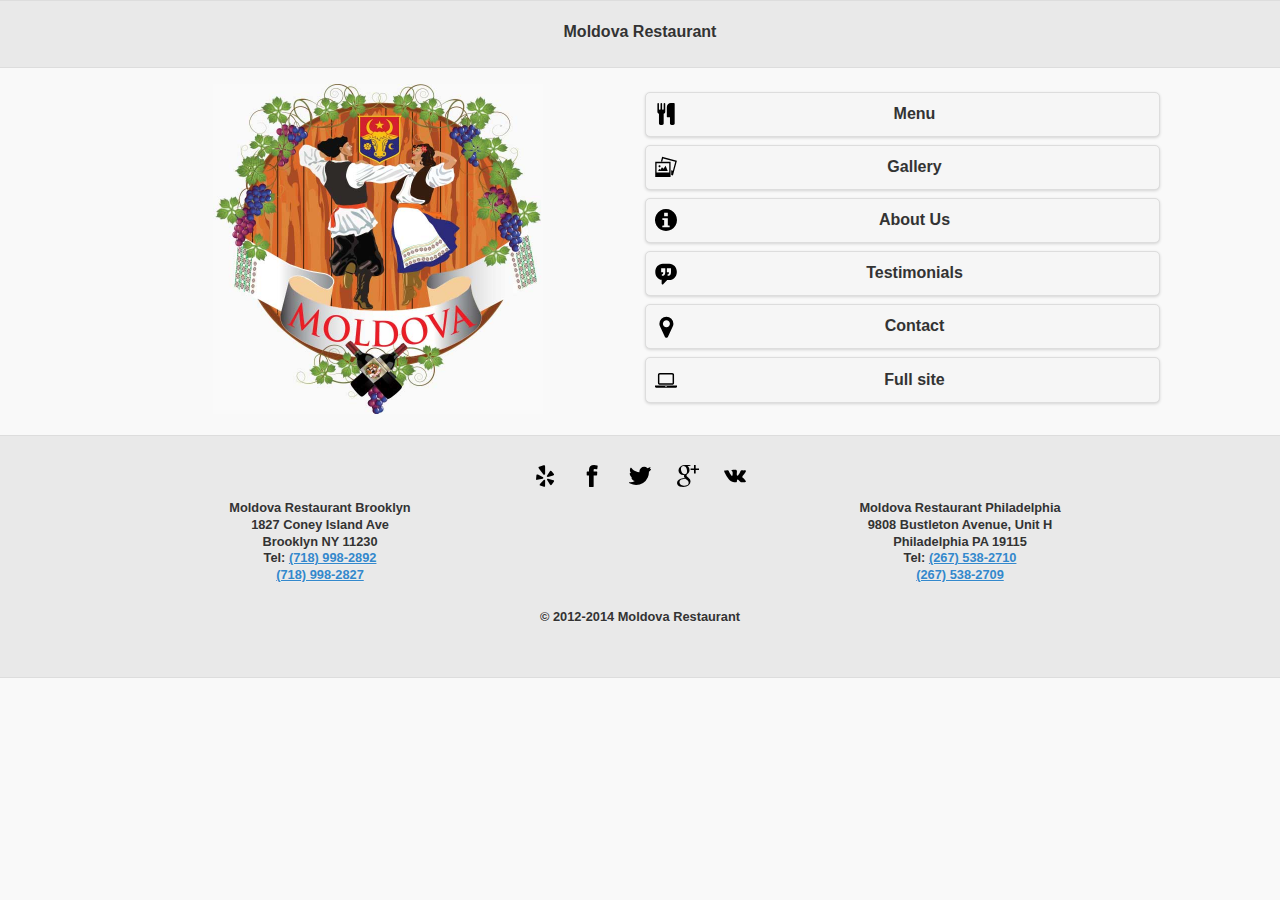
==== commit 8acbe7d9: "Deprecated sidebar css, vector fonts and font styles. Updated jQuery mobile to 1.4.2. Started SVG ic" ====
--- a/index.html
+++ b/index.html
@@ -60,31 +60,34 @@
 					</div>
 					<div class="ui-block-b">
 						<a href="#popupMenu" data-rel="popup" data-role="button" data-icon="food">Menu</a>
-						<a href="gallery.html" data-role="button" rel="external" data-icon="picture" class="ui-icon-alt">Gallery</a>
-						<a href="about-us.html" data-role="button" rel="external" data-icon="info-sign" class="ui-icon-alt">About Us</a>
-						<a href="testimonials.html" data-role="button" rel="external" data-icon="quote-left" class="ui-icon-alt">Testimonials</a>		
-						<a href="contact.html" data-role="button"  rel="external" data-icon="map-marker" class="ui-icon-alt">Contact</a>
-						<a href="http://www.moldaviancuisine.com?m=0" data-role="button" rel="external" data-icon="laptop" class="ui-icon-alt">Full site</a>					
+						<a href="gallery.html" data-role="button" rel="external" data-icon="picture">Gallery</a>
+						<a href="about-us.html" data-role="button" rel="external" data-icon="info-sign">About Us</a>
+						<a href="testimonials.html" data-role="button" rel="external" data-icon="quote-left">Testimonials</a>		
+						<a href="contact.html" data-role="button"  rel="external" data-icon="map-marker">Contact</a>
+						<a href="http://www.moldaviancuisine.com?m=0" data-role="button" rel="external" data-icon="laptop">Full site</a>					
 					</div>
 				</div><!-- /grid-a -->
 			
-				<div data-role="popup" id="popupMenu" data-history="false">
-				        <ul data-role="listview" data-inset="true" style="min-width:210px;">
-				            <li><a href="menu.html" rel="external">Casual Menu</a></li>
-				            <li><a href="lunch.html" rel="external">Lunch Menu</a></li>
-				            <li><a href="banquet.html" rel="external">Banquet Menu</a></li>
-				        </ul>
-				</div>
+				
+        <div data-role="popup" id="popupMenu" data-history="false">
+                <ul data-role="listview" data-inset="true" style="min-width:210px;">
+                    <li><a href="menu.html" rel="external">Casual Menu</a></li>
+                    <li><a href="lunch.html" rel="external">Lunch Menu</a></li>
+                    <li><a href="banquet.html" rel="external">Banquet Menu</a></li>
+                </ul>
+        </div>				
+				
+				
 					
 			</div><!-- /content -->
 
 			<div data-role="footer" class="pagefooter">
 				<p id="menu_footer">
-					<a rel="nofollow" target="_blank" href="http://m.yelp.com/biz/moldova-restaurant-brooklyn"><span class="ui-icon ui-icon-yelp"></span></a>
-					<a rel="nofollow" target="_blank" href="https://m.facebook.com/moldovarestaurant"><span class="ui-icon ui-icon-facebook"></span></a>
-					<a rel="nofollow" target="_blank" href="https://mobile.twitter.com/MoldovaNY"><span class="ui-icon ui-icon-twitter"></span></a>
-					<a rel="nofollow" target="_blank" href="https://plus.google.com/105705932386237233076"><span class="ui-icon ui-icon-google-plus"></span></a>
-					<a rel="nofollow" target="_blank" href="http://m.vk.com/moldovarestaurant"><span class="ui-icon ui-icon-vkontakte"></span></a>
+				  <a rel="nofollow" target="_blank" href="http://m.yelp.com/biz/moldova-restaurant-brooklyn" class="ui-btn ui-icon-yelp ui-btn-icon-notext">Yelp</a>
+					<a rel="nofollow" target="_blank" href="https://m.facebook.com/moldovarestaurant" class="ui-btn ui-icon-facebook ui-btn-icon-notext">Facebook</a>
+					<a rel="nofollow" target="_blank" href="https://mobile.twitter.com/MoldovaNY" class="ui-btn ui-icon-twitter ui-btn-icon-notext">Twitter</a>
+					<a rel="nofollow" target="_blank" href="https://plus.google.com/+Moldaviancuisine" class="ui-btn ui-icon-google-plus ui-btn-icon-notext">Google+</a>
+					<a rel="nofollow" target="_blank" href="http://m.vk.com/moldovarestaurant" class="ui-btn ui-icon-vkontakte ui-btn-icon-notext">VKontakte</a>
 				</p>
 
 				<div class="ui-grid-a ui-responsive">
--- a/css/style.css
+++ b/css/style.css
@@ -46,93 +46,218 @@
 	padding-top: 0;
 }
 
-/*===================
- * 
- * Font vector icons
- * 
- ====================*/
-
-/*
-  Font Custom - icon webfonts made simple
-*/
-
-@font-face {
-  font-family: "fontcustom";
-  src: url("../fonts/fontcustom-0fde56232a2461ffced521b1b47ba2e9.eot?#iefix") format("embedded-opentype"),
-       url("../fonts/fontcustom-0fde56232a2461ffced521b1b47ba2e9.woff") format("woff"),
-       url("../fonts/fontcustom-0fde56232a2461ffced521b1b47ba2e9.ttf") format("truetype"),
-       url("../fonts/fontcustom-0fde56232a2461ffced521b1b47ba2e9.svg#fontcustom") format("svg");
-  font-weight: normal;
-  font-style: normal;
-}
-
-
-.ui-icon, .ui-icon-alt .ui-icon {
-  width: 20px;
-  height: 20px;
-  background: none;
-  box-shadow: none;
-}
-
-
-.ui-btn-icon-notext .ui-btn-inner .ui-icon {
-	float: left;
-	margin: 0px 1px 2px 3px;
-}
-
-[class^="ui-icon-"]:before, [class*=" ui-icon-"]:before, .vector-icon:before {
-  font-family: "fontcustom";
-  font-weight: normal;
-  font-style: normal;
-  display: inline-block;
-  text-decoration: inherit;
-}
-
-a [class^="ui-icon-"], a [class*=" ui-icon-"] {
-  display: inline-block;
-  text-decoration: inherit;
-}
-
-/* makes the font 33% larger relative to the icon container */
-.ui-icon-large:before {
-  vertical-align: top;
-  font-size: 1.333em;
-}
-
-/* keeps button heights with and without icons the same */
-.btn [class^="ui-icon-"], .btn [class*=" ui-icon-"] {
-  line-height: 0.9em;
-}
-
-li [class^="ui-icon-"], li [class*=" ui-icon-"] {
-  display: inline-block;
-  width: 1.25em;
-  text-align: center;
-}
-
-/* 1.5 increased font size for ui-icon-large * 1.25 width */
-li .ui-icon-large[class^="ui-icon-"], li .ui-icon-large[class*=" ui-icon-"] {
-  width: 1.875em;
-}
-
-li[class^="ui-icon-"], li[class*=" ui-icon-"] {
-  margin-left: 0;
-  list-style-type: none;
-}
-
-li[class^="ui-icon-"]:before, li[class*=" ui-icon-"]:before {
-  text-indent: -2em;
-  text-align: center;
-}
-
-li[class^="ui-icon-"].ui-icon-large:before, li[class*=" ui-icon-"].ui-icon-large:before {
-  text-indent: -1.333em;
-}
+
+.ui-btn-icon-left:after, 
+.ui-btn-icon-right:after, 
+.ui-btn-icon-top:after, 
+.ui-btn-icon-bottom:after, 
+.ui-btn-icon-notext:after {
+  background-size: contain;
+  background-color: inherit;
+  border-radius: 0;
+}
+
+
+
+
+/* SVG icons */
+.ui-icon-carat-r:after {
+  background-image: url(data:image/svg+xml;charset=US-ASCII,%3C%3Fxml%20version%3D%221.0%22%20encoding%3D%22UTF-8%22%20standalone%3D%22no%22%3F%3E%0A%3C%21--%20Created%20with%20Inkscape%20%28http%3A//www.inkscape.org/%29%20--%3E%0A%0A%3Csvg%0A%20%20%20xmlns%3Adc%3D%22http%3A//purl.org/dc/elements/1.1/%22%0A%20%20%20xmlns%3Acc%3D%22http%3A//creativecommons.org/ns%23%22%0A%20%20%20xmlns%3Ardf%3D%22http%3A//www.w3.org/1999/02/22-rdf-syntax-ns%23%22%0A%20%20%20xmlns%3Asvg%3D%22http%3A//www.w3.org/2000/svg%22%0A%20%20%20xmlns%3D%22http%3A//www.w3.org/2000/svg%22%0A%20%20%20version%3D%221.0%22%0A%20%20%20width%3D%2264%22%0A%20%20%20height%3D%2264%22%0A%20%20%20viewBox%3D%225.5%20-3.5%2064%2064%22%0A%20%20%20id%3D%22Layer_1%22%0A%20%20%20xml%3Aspace%3D%22preserve%22%3E%3Cmetadata%0A%20%20%20id%3D%22metadata13%22%3E%3Crdf%3ARDF%3E%3Ccc%3AWork%0A%20%20%20%20%20%20%20rdf%3Aabout%3D%22%22%3E%3Cdc%3Aformat%3Eimage/svg+xml%3C/dc%3Aformat%3E%3Cdc%3Atype%0A%20%20%20%20%20%20%20%20%20rdf%3Aresource%3D%22http%3A//purl.org/dc/dcmitype/StillImage%22%20/%3E%3Cdc%3Atitle%3E%3C/dc%3Atitle%3E%3C/cc%3AWork%3E%3C/rdf%3ARDF%3E%3C/metadata%3E%3Cdefs%0A%20%20%20id%3D%22defs11%22%20/%3E%0A%0A%3Cg%0A%20%20%20transform%3D%22matrix%280.06364405%2C0%2C0%2C-0.06364405%2C18.994972%2C65.258677%29%22%0A%20%20%20id%3D%22g3013%22%3E%3Cpath%0A%20%20%20%20%20d%3D%22m%20595%2C576%20q%200%2C-13%20-10%2C-23%20L%20119%2C87%20Q%20109%2C77%2096%2C77%2083%2C77%2073%2C87%20l%20-50%2C50%20q%20-10%2C10%20-10%2C23%200%2C13%2010%2C23%20L%20416%2C576%2023%2C969%20q%20-10%2C10%20-10%2C23%200%2C13%2010%2C23%20l%2050%2C50%20q%2010%2C10%2023%2C10%2013%2C0%2023%2C-10%20L%20585%2C599%20q%2010%2C-10%2010%2C-23%20z%22%0A%20%20%20%20%20id%3D%22path3015%22%0A%20%20%20%20%20style%3D%22fill%3AcurrentColor%22%20/%3E%3C/g%3E%3C/svg%3E);
+}
+.ui-icon-apa-minerala:after {
+  background-image: url(data:image/svg+xml;charset=US-ASCII,%3C%3Fxml%20version%3D%221.0%22%20encoding%3D%22UTF-8%22%20standalone%3D%22no%22%3F%3E%0A%3C%21--%20Created%20with%20Inkscape%20%28http%3A//www.inkscape.org/%29%20--%3E%0A%0A%3Csvg%0A%20%20%20xmlns%3Adc%3D%22http%3A//purl.org/dc/elements/1.1/%22%0A%20%20%20xmlns%3Acc%3D%22http%3A//creativecommons.org/ns%23%22%0A%20%20%20xmlns%3Ardf%3D%22http%3A//www.w3.org/1999/02/22-rdf-syntax-ns%23%22%0A%20%20%20xmlns%3Asvg%3D%22http%3A//www.w3.org/2000/svg%22%0A%20%20%20xmlns%3D%22http%3A//www.w3.org/2000/svg%22%0A%20%20%20version%3D%221.0%22%0A%20%20%20width%3D%2264%22%0A%20%20%20height%3D%2264%22%0A%20%20%20viewBox%3D%225.5%20-3.5%2064%2064%22%0A%20%20%20id%3D%22Layer_1%22%0A%20%20%20xml%3Aspace%3D%22preserve%22%3E%3Cmetadata%0A%20%20%20id%3D%22metadata13%22%3E%3Crdf%3ARDF%3E%3Ccc%3AWork%0A%20%20%20%20%20%20%20rdf%3Aabout%3D%22%22%3E%3Cdc%3Aformat%3Eimage/svg+xml%3C/dc%3Aformat%3E%3Cdc%3Atype%0A%20%20%20%20%20%20%20%20%20rdf%3Aresource%3D%22http%3A//purl.org/dc/dcmitype/StillImage%22%20/%3E%3Cdc%3Atitle%3E%3C/dc%3Atitle%3E%3C/cc%3AWork%3E%3C/rdf%3ARDF%3E%3C/metadata%3E%3Cdefs%0A%20%20%20id%3D%22defs11%22%20/%3E%0A%0A%3Cpath%0A%20%20%20d%3D%22m%2052.174813%2C13.471%20h%20-8.627%20l%201.987%2C-10.216%207.61%2C-3.815%200.736%2C-2.75%20-10.25%2C5.264%20-2.259%2C11.517%20h%20-19.088%20c%20-1.18%2C0%20-2.136%2C0.956%20-2.136%2C2.135%20l%203.866%2C42.568%20c%200%2C1.18%200.956%2C2.136%202.136%2C2.136%20h%2022.153%20c%201.181%2C0%202.137%2C-0.956%202.137%2C-2.136%20l%203.87%2C-42.568%20c%200.001%2C-1.18%20-0.955%2C-2.135%20-2.135%2C-2.135%20z%20m%20-3.873%2C44.703%20h%20-22.152%20l%20-3.868%2C-42.568%20h%2018.643%20l%20-2.667%2C12.811%20h%20-12.773%20l%202.402%2C27.623%20h%2018.682%20l%202.402%2C-27.623%20h%20-8.535%20l%202.664%2C-12.811%20h%209.072%20l%20-3.87%2C42.568%20z%20m%20-12.51%2C-10.863%20c%201.134%2C0%202.052%2C0.919%202.052%2C2.05%200%2C1.134%20-0.918%2C2.052%20-2.052%2C2.052%20-1.131%2C0%20-2.05%2C-0.918%20-2.05%2C-2.052%200%2C-1.131%200.919%2C-2.05%202.05%2C-2.05%20z%20m%20-2.423%2C-3.559%20c%200%2C-0.874%200.708%2C-1.584%201.582%2C-1.584%200.874%2C0%201.584%2C0.71%201.584%2C1.584%200%2C0.874%20-0.71%2C1.582%20-1.584%2C1.582%20-0.874%2C0%20-1.582%2C-0.708%20-1.582%2C-1.582%20z%20m%202.273%2C-5.809%20c%20-1.255%2C0%20-2.272%2C-1.018%20-2.272%2C-2.272%200%2C-1.254%201.018%2C-2.271%202.272%2C-2.271%201.254%2C0%202.271%2C1.018%202.271%2C2.271%200%2C1.254%20-1.017%2C2.272%20-2.271%2C2.272%20z%20m%201.734%2C-5.806%20c%20-0.958%2C0%20-1.734%2C-0.777%20-1.734%2C-1.735%200%2C-0.958%200.776%2C-1.735%201.734%2C-1.735%200.959%2C0%201.735%2C0.777%201.735%2C1.735%200%2C0.958%20-0.776%2C1.735%20-1.735%2C1.735%20z%20m%203.125%2C11.167%20c%200.766%2C0%201.389%2C0.623%201.389%2C1.389%200%2C0.766%20-0.623%2C1.389%20-1.389%2C1.389%20-0.767%2C0%20-1.39%2C-0.623%20-1.39%2C-1.389%200%2C-0.766%200.623%2C-1.389%201.39%2C-1.389%20z%20m%201.397%2C10.032%20c%200.523%2C0%200.948%2C0.424%200.948%2C0.948%200%2C0.521%20-0.425%2C0.946%20-0.948%2C0.946%20-0.522%2C0%20-0.947%2C-0.425%20-0.947%2C-0.946%200%2C-0.524%200.425%2C-0.948%200.947%2C-0.948%20z%20m%20-0.187%2C-2.838%20c%200%2C-0.627%200.509%2C-1.136%201.136%2C-1.136%200.627%2C0%201.136%2C0.509%201.136%2C1.136%200%2C0.628%20-0.509%2C1.137%20-1.136%2C1.137%20-0.627%2C0%20-1.136%2C-0.509%20-1.136%2C-1.137%20z%20m%202.27%2C-3.534%20c%20-0.627%2C0%20-1.136%2C-0.509%20-1.136%2C-1.136%200%2C-0.627%200.509%2C-1.136%201.136%2C-1.136%200.628%2C0%201.137%2C0.509%201.137%2C1.136%200%2C0.627%20-0.51%2C1.136%20-1.137%2C1.136%20z%20m%200.001%2C-10.725%20c%20-1.08%2C0%20-1.957%2C-0.877%20-1.957%2C-1.957%200%2C-1.079%200.877%2C-1.957%201.957%2C-1.957%201.079%2C0%201.956%2C0.877%201.956%2C1.957%200.001%2C1.08%20-0.876%2C1.957%20-1.956%2C1.957%20z%20m%20-1.329%2C2.71%20c%200%2C0.941%20-0.762%2C1.703%20-1.701%2C1.703%20-0.94%2C0%20-1.702%2C-0.762%20-1.702%2C-1.703%200%2C-0.939%200.762%2C-1.701%201.702%2C-1.701%200.94%2C0%201.701%2C0.761%201.701%2C1.701%20z%20m%20-13.368%2C-4.982%20c%20-1.001%2C0%20-1.814%2C-0.812%20-1.814%2C-1.814%200%2C-1.001%200.812%2C-1.814%201.814%2C-1.814%201.002%2C0%201.814%2C0.813%201.814%2C1.814%200%2C1.002%20-0.813%2C1.814%20-1.814%2C1.814%20z%20m%201.813%2C4.543%20c%200%2C0.628%20-0.509%2C1.137%20-1.136%2C1.137%20-0.627%2C0%20-1.136%2C-0.509%20-1.136%2C-1.137%200%2C-0.627%200.509%2C-1.135%201.136%2C-1.135%200.627%2C0%201.136%2C0.508%201.136%2C1.135%20z%22%0A%20%20%20id%3D%22path3%22%20/%3E%3C/svg%3E);
+}
+.ui-icon-caret-up:after {
+  background-image: url(data:image/svg+xml;charset=US-ASCII,%3C%3Fxml%20version%3D%221.0%22%20encoding%3D%22UTF-8%22%20standalone%3D%22no%22%3F%3E%0A%3C%21--%20Created%20with%20Inkscape%20%28http%3A//www.inkscape.org/%29%20--%3E%0A%0A%3Csvg%0A%20%20%20xmlns%3Adc%3D%22http%3A//purl.org/dc/elements/1.1/%22%0A%20%20%20xmlns%3Acc%3D%22http%3A//creativecommons.org/ns%23%22%0A%20%20%20xmlns%3Ardf%3D%22http%3A//www.w3.org/1999/02/22-rdf-syntax-ns%23%22%0A%20%20%20xmlns%3Asvg%3D%22http%3A//www.w3.org/2000/svg%22%0A%20%20%20xmlns%3D%22http%3A//www.w3.org/2000/svg%22%0A%20%20%20version%3D%221.0%22%0A%20%20%20width%3D%2264%22%0A%20%20%20height%3D%2264%22%0A%20%20%20viewBox%3D%225.5%20-3.5%2064%2064%22%0A%20%20%20id%3D%22Layer_1%22%0A%20%20%20xml%3Aspace%3D%22preserve%22%3E%3Cmetadata%0A%20%20%20id%3D%22metadata13%22%3E%3Crdf%3ARDF%3E%3Ccc%3AWork%0A%20%20%20%20%20%20%20rdf%3Aabout%3D%22%22%3E%3Cdc%3Aformat%3Eimage/svg+xml%3C/dc%3Aformat%3E%3Cdc%3Atype%0A%20%20%20%20%20%20%20%20%20rdf%3Aresource%3D%22http%3A//purl.org/dc/dcmitype/StillImage%22%20/%3E%3Cdc%3Atitle%3E%3C/dc%3Atitle%3E%3C/cc%3AWork%3E%3C/rdf%3ARDF%3E%3C/metadata%3E%3Cdefs%0A%20%20%20id%3D%22defs11%22%20/%3E%0A%0A%3Cg%0A%20%20%20transform%3D%22matrix%280.04544547%2C0%2C0%2C-0.04544547%2C14.338835%2C57.578712%29%22%0A%20%20%20id%3D%22g3699%22%3E%3Cpath%0A%20%20%20%20%20d%3D%22m%201024%2C832%20q%200%2C-26%20-19%2C-45%20-19%2C-19%20-45%2C-19%20H%2064%20q%20-26%2C0%20-45%2C19%20-19%2C19%20-19%2C45%200%2C26%2019%2C45%20l%20448%2C448%20q%2019%2C19%2045%2C19%2026%2C0%2045%2C-19%20l%20448%2C-448%20q%2019%2C-19%2019%2C-45%20z%22%0A%20%20%20%20%20id%3D%22path3701%22%0A%20%20%20%20%20style%3D%22fill%3AcurrentColor%22%20/%3E%3C/g%3E%3C/svg%3E);
+}
+.ui-icon-coffee:after {
+  background-image: url(data:image/svg+xml;charset=US-ASCII,%3C%3Fxml%20version%3D%221.0%22%20encoding%3D%22UTF-8%22%20standalone%3D%22no%22%3F%3E%0A%3C%21--%20Created%20with%20Inkscape%20%28http%3A//www.inkscape.org/%29%20--%3E%0A%0A%3Csvg%0A%20%20%20xmlns%3Adc%3D%22http%3A//purl.org/dc/elements/1.1/%22%0A%20%20%20xmlns%3Acc%3D%22http%3A//creativecommons.org/ns%23%22%0A%20%20%20xmlns%3Ardf%3D%22http%3A//www.w3.org/1999/02/22-rdf-syntax-ns%23%22%0A%20%20%20xmlns%3Asvg%3D%22http%3A//www.w3.org/2000/svg%22%0A%20%20%20xmlns%3D%22http%3A//www.w3.org/2000/svg%22%0A%20%20%20xmlns%3Asodipodi%3D%22http%3A//sodipodi.sourceforge.net/DTD/sodipodi-0.dtd%22%0A%20%20%20xmlns%3Ainkscape%3D%22http%3A//www.inkscape.org/namespaces/inkscape%22%0A%20%20%20version%3D%221.0%22%0A%20%20%20width%3D%2264%22%0A%20%20%20height%3D%2264%22%0A%20%20%20viewBox%3D%225.5%20-3.5%2064%2064%22%0A%20%20%20id%3D%22Layer_1%22%0A%20%20%20xml%3Aspace%3D%22preserve%22%0A%20%20%20inkscape%3Aversion%3D%220.48.3.1%20r9886%22%0A%20%20%20sodipodi%3Adocname%3D%22coffee.svg%22%3E%3Csodipodi%3Anamedview%0A%20%20%20pagecolor%3D%22%23ffffff%22%0A%20%20%20bordercolor%3D%22%23666666%22%0A%20%20%20borderopacity%3D%221%22%0A%20%20%20objecttolerance%3D%2210%22%0A%20%20%20gridtolerance%3D%2210%22%0A%20%20%20guidetolerance%3D%2210%22%0A%20%20%20inkscape%3Apageopacity%3D%220%22%0A%20%20%20inkscape%3Apageshadow%3D%222%22%0A%20%20%20inkscape%3Awindow-width%3D%22640%22%0A%20%20%20inkscape%3Awindow-height%3D%22480%22%0A%20%20%20id%3D%22namedview7%22%0A%20%20%20showgrid%3D%22false%22%0A%20%20%20inkscape%3Azoom%3D%223.6875%22%0A%20%20%20inkscape%3Acx%3D%2216.403785%22%0A%20%20%20inkscape%3Acy%3D%2239.161973%22%0A%20%20%20inkscape%3Awindow-x%3D%2265%22%0A%20%20%20inkscape%3Awindow-y%3D%2224%22%0A%20%20%20inkscape%3Awindow-maximized%3D%220%22%0A%20%20%20inkscape%3Acurrent-layer%3D%22Layer_1%22%20/%3E%3Cmetadata%0A%20%20%20id%3D%22metadata13%22%3E%3Crdf%3ARDF%3E%3Ccc%3AWork%0A%20%20%20%20%20%20%20rdf%3Aabout%3D%22%22%3E%3Cdc%3Aformat%3Eimage/svg+xml%3C/dc%3Aformat%3E%3Cdc%3Atype%0A%20%20%20%20%20%20%20%20%20rdf%3Aresource%3D%22http%3A//purl.org/dc/dcmitype/StillImage%22%20/%3E%3Cdc%3Atitle%20/%3E%3C/cc%3AWork%3E%3C/rdf%3ARDF%3E%3C/metadata%3E%3Cdefs%0A%20%20%20id%3D%22defs11%22%20/%3E%0A%0A%3Cg%0A%20%20%20id%3D%22g2986%22%0A%20%20%20transform%3D%22matrix%280.11656196%2C0%2C0%2C-0.11656196%2C7.555458%2C54.568356%29%22%3E%3Cpath%0A%20%20%20%20%20id%3D%22path2988%22%0A%20%20%20%20%20d%3D%22M%20339%2C64%20H%20173%20Q%20149.5%2C80.5%20128.5%2C102%20111.5%2C96%2096%2C96%2056%2C96%2028%2C124.25%200%2C152.5%200%2C192%200%2C223.5%2018.5%2C248.25%2037%2C273%2066%2C283%20q%200.5%2C3%200.5%2C5%20h%20379%20Q%20448%2C270.5%20448%2C224%20448%2C201.5%20437.5%2C177%20427%2C152.5%20410%2C131.5%20393%2C110.5%20375.25%2C93.75%20357.5%2C77%20339%2C64%20z%20M%2064%2C224%20q%200%2C7.5%200.5%2C23.5%20Q%2049.5%2C239%2040.75%2C224.25%2032%2C209.5%2032%2C192%2032%2C165.5%2050.75%2C146.75%2069.5%2C128%2096%2C128%20q%202%2C0%208%2C1%20-40%2C50.5%20-40%2C95%20z%20m%20224%2C160%20q%200%2C-11.5%204.5%2C-27.5%2019.5%2C-14%2025.5%2C-36.5%20h%20-32%20q%20-1%2C7%20-2.5%2C12%20-27.5%2C19%20-27.5%2C52%200%2C26.5%2018.75%2C45.25%20Q%20293.5%2C448%20320%2C448%20q%207.5%2C0%2016%2C-2%20-21%2C-5.5%20-34.5%2C-22.5%20Q%20288%2C406.5%20288%2C384%20z%20m%20-96%2C32%20q%200%2C-11.5%204.5%2C-27.5%20Q%20224%2C369%20224%2C336%20q%200%2C-7%20-2.5%2C-16%20H%20190%20q%202%2C9%202%2C16%200%2C12%20-4.5%2C28%20-27.5%2C19%20-27.5%2C52%200%2C26.5%2018.75%2C45.25%20Q%20197.5%2C480%20224%2C480%20q%207.5%2C0%2016%2C-2%20-21%2C-5.5%20-34.5%2C-22.5%20Q%20192%2C438.5%20192%2C416%20z%20M%20384%2C-32%20H%20128%20Q%20100.5%2C-32%2070%2C-21.25%2039.5%2C-10.5%2019.75%2C4.75%200%2C20%200%2C32%20H%20512%20Q%20512%2C20%20492.25%2C4.75%20472.5%2C-10.5%20442%2C-21.25%20411.5%2C-32%20384%2C-32%20z%22%0A%20%20%20%20%20inkscape%3Aconnector-curvature%3D%220%22%0A%20%20%20%20%20style%3D%22fill%3AcurrentColor%22%20/%3E%3C/g%3E%3C/svg%3E);
+}
+.ui-icon-envelope:after {
+  background-image: url(data:image/svg+xml;charset=US-ASCII,%3C%3Fxml%20version%3D%221.0%22%20encoding%3D%22UTF-8%22%20standalone%3D%22no%22%3F%3E%0A%3C%21--%20Created%20with%20Inkscape%20%28http%3A//www.inkscape.org/%29%20--%3E%0A%0A%3Csvg%0A%20%20%20xmlns%3Adc%3D%22http%3A//purl.org/dc/elements/1.1/%22%0A%20%20%20xmlns%3Acc%3D%22http%3A//creativecommons.org/ns%23%22%0A%20%20%20xmlns%3Ardf%3D%22http%3A//www.w3.org/1999/02/22-rdf-syntax-ns%23%22%0A%20%20%20xmlns%3Asvg%3D%22http%3A//www.w3.org/2000/svg%22%0A%20%20%20xmlns%3D%22http%3A//www.w3.org/2000/svg%22%0A%20%20%20version%3D%221.0%22%0A%20%20%20width%3D%2264%22%0A%20%20%20height%3D%2264%22%0A%20%20%20viewBox%3D%225.5%20-3.5%2064%2064%22%0A%20%20%20id%3D%22Layer_1%22%0A%20%20%20xml%3Aspace%3D%22preserve%22%3E%3Cmetadata%0A%20%20%20id%3D%22metadata13%22%3E%3Crdf%3ARDF%3E%3Ccc%3AWork%0A%20%20%20%20%20%20%20rdf%3Aabout%3D%22%22%3E%3Cdc%3Aformat%3Eimage/svg+xml%3C/dc%3Aformat%3E%3Cdc%3Atype%0A%20%20%20%20%20%20%20%20%20rdf%3Aresource%3D%22http%3A//purl.org/dc/dcmitype/StillImage%22%20/%3E%3Cdc%3Atitle%3E%3C/dc%3Atitle%3E%3C/cc%3AWork%3E%3C/rdf%3ARDF%3E%3C/metadata%3E%3Cdefs%0A%20%20%20id%3D%22defs11%22%20/%3E%0A%0A%3Cg%0A%20%20%20transform%3D%22matrix%280.03574447%2C0%2C0%2C-0.03574447%2C5.4529618%2C49.23765%29%22%0A%20%20%20id%3D%22g3020%22%3E%3Cpath%0A%20%20%20%20%20d%3D%22m%201664%2C32%20v%20768%20q%20-32%2C-36%20-69%2C-66%20-268%2C-206%20-426%2C-338%20-51%2C-43%20-83%2C-67%20-32%2C-24%20-86.5%2C-48.5%20Q%20945%2C256%20897%2C256%20h%20-1%20-1%20Q%20847%2C256%20792.5%2C280.5%20738%2C305%20706%2C329%20674%2C353%20623%2C396%20465%2C528%20197%2C734%20160%2C764%20128%2C800%20V%2032%20Q%20128%2C19%20137.5%2C9.5%20147%2C0%20160%2C0%20h%201472%20q%2013%2C0%2022.5%2C9.5%209.5%2C9.5%209.5%2C22.5%20z%20m%200%2C1051%20v%2011%2013.5%20l%20-0.5%2C13%20-3%2C12.5%20-5.5%2C9%20-9%2C7.5%20-14%2C2.5%20H%20160%20q%20-13%2C0%20-22.5%2C-9.5%20Q%20128%2C1133%20128%2C1120%20128%2C952%20275%2C836%20468%2C684%20676%2C519%20682%2C514%20711%2C489.5%20740%2C465%20757%2C452%20774%2C439%20801.5%2C420.5%20829%2C402%20852%2C393%20q%2023%2C-9%2043%2C-9%20h%201%201%20q%2020%2C0%2043%2C9%2023%2C9%2050.5%2C27.5%2027.5%2C18.5%2044.5%2C31.5%2017%2C13%2046%2C37.5%2029%2C24.5%2035%2C29.5%20208%2C165%20401%2C317%2054%2C43%20100.5%2C115.5%2046.5%2C72.5%2046.5%2C131.5%20z%20m%20128%2C37%20V%2032%20q%200%2C-66%20-47%2C-113%20-47%2C-47%20-113%2C-47%20H%20160%20Q%2094%2C-128%2047%2C-81%200%2C-34%200%2C32%20v%201088%20q%200%2C66%2047%2C113%2047%2C47%20113%2C47%20h%201472%20q%2066%2C0%20113%2C-47%2047%2C-47%2047%2C-113%20z%22%0A%20%20%20%20%20id%3D%22path3022%22%0A%20%20%20%20%20style%3D%22fill%3AcurrentColor%22%20/%3E%3C/g%3E%3C/svg%3E);
+}
+.ui-icon-facebook:after {
+  background-image: url(data:image/svg+xml;charset=US-ASCII,%3C%3Fxml%20version%3D%221.0%22%20encoding%3D%22UTF-8%22%20standalone%3D%22no%22%3F%3E%0A%3C%21--%20Created%20with%20Inkscape%20%28http%3A//www.inkscape.org/%29%20--%3E%0A%0A%3Csvg%0A%20%20%20xmlns%3Adc%3D%22http%3A//purl.org/dc/elements/1.1/%22%0A%20%20%20xmlns%3Acc%3D%22http%3A//creativecommons.org/ns%23%22%0A%20%20%20xmlns%3Ardf%3D%22http%3A//www.w3.org/1999/02/22-rdf-syntax-ns%23%22%0A%20%20%20xmlns%3Asvg%3D%22http%3A//www.w3.org/2000/svg%22%0A%20%20%20xmlns%3D%22http%3A//www.w3.org/2000/svg%22%0A%20%20%20version%3D%221.0%22%0A%20%20%20width%3D%2264%22%0A%20%20%20height%3D%2264%22%0A%20%20%20viewBox%3D%225.5%20-3.5%2064%2064%22%0A%20%20%20id%3D%22Layer_1%22%0A%20%20%20xml%3Aspace%3D%22preserve%22%3E%3Cmetadata%0A%20%20%20id%3D%22metadata13%22%3E%3Crdf%3ARDF%3E%3Ccc%3AWork%0A%20%20%20%20%20%20%20rdf%3Aabout%3D%22%22%3E%3Cdc%3Aformat%3Eimage/svg+xml%3C/dc%3Aformat%3E%3Cdc%3Atype%0A%20%20%20%20%20%20%20%20%20rdf%3Aresource%3D%22http%3A//purl.org/dc/dcmitype/StillImage%22%20/%3E%3Cdc%3Atitle%3E%3C/dc%3Atitle%3E%3C/cc%3AWork%3E%3C/rdf%3ARDF%3E%3C/metadata%3E%3Cdefs%0A%20%20%20id%3D%22defs11%22%20/%3E%0A%0A%3Cg%0A%20%20%20transform%3D%22matrix%280.04166666%2C0%2C0%2C-0.04166666%2C22.072815%2C55.166657%29%22%0A%20%20%20id%3D%22g3534%22%3E%3Cpath%0A%20%20%20%20%20d%3D%22m%20560%2C1125%20q%20-49%2C0%20-62%2C-15.5%20-13%2C-15.5%20-13%2C-66.5%20v%20-88%20h%20217%20q%2016%2C0%2027%2C-12%2011%2C-13%2010%2C-29%20L%20725%2C714%20Q%20723%2C699%20712.5%2C688.5%20702%2C678%20687%2C678%20H%20485%20V%20-90%20q%200%2C-16%20-11%2C-27%20-11%2C-11%20-26%2C-11%20H%20198%20q%20-16%2C0%20-27%2C11%20-11%2C11%20-11%2C27%20V%20678%20H%2038%20Q%2022%2C678%2011%2C689.5%200%2C701%200%2C717%20v%20200%20q%200%2C16%2011%2C27%2011%2C11%2027%2C11%20h%20122%20v%20103%20q%200%2C177%2088%2C263.5%2088%2C86.5%20267%2C86.5%20120%2C0%20225%2C-30%2014%2C-4%2022%2C-16%208%2C-12%206%2C-26%20l%20-27%2C-195%20q%20-2%2C-16%20-16%2C-26%20-14%2C-9%20-30%2C-6%20-76%2C16%20-135%2C16%20z%22%0A%20%20%20%20%20id%3D%22path3536%22%0A%20%20%20%20%20style%3D%22fill%3AcurrentColor%22%20/%3E%3C/g%3E%3C/svg%3E);
+}
+.ui-icon-facetime-video:after {
+  background-image: url(data:image/svg+xml;charset=US-ASCII,%3C%3Fxml%20version%3D%221.0%22%20encoding%3D%22UTF-8%22%20standalone%3D%22no%22%3F%3E%0A%3C%21--%20Created%20with%20Inkscape%20%28http%3A//www.inkscape.org/%29%20--%3E%0A%0A%3Csvg%0A%20%20%20xmlns%3Adc%3D%22http%3A//purl.org/dc/elements/1.1/%22%0A%20%20%20xmlns%3Acc%3D%22http%3A//creativecommons.org/ns%23%22%0A%20%20%20xmlns%3Ardf%3D%22http%3A//www.w3.org/1999/02/22-rdf-syntax-ns%23%22%0A%20%20%20xmlns%3Asvg%3D%22http%3A//www.w3.org/2000/svg%22%0A%20%20%20xmlns%3D%22http%3A//www.w3.org/2000/svg%22%0A%20%20%20xmlns%3Asodipodi%3D%22http%3A//sodipodi.sourceforge.net/DTD/sodipodi-0.dtd%22%0A%20%20%20xmlns%3Ainkscape%3D%22http%3A//www.inkscape.org/namespaces/inkscape%22%0A%20%20%20version%3D%221.0%22%0A%20%20%20width%3D%2264%22%0A%20%20%20height%3D%2264%22%0A%20%20%20viewBox%3D%225.5%20-3.5%2064%2064%22%0A%20%20%20id%3D%22Layer_1%22%0A%20%20%20xml%3Aspace%3D%22preserve%22%0A%20%20%20inkscape%3Aversion%3D%220.48.3.1%20r9886%22%0A%20%20%20sodipodi%3Adocname%3D%22facetime-video.svg%22%3E%3Csodipodi%3Anamedview%0A%20%20%20pagecolor%3D%22%23ffffff%22%0A%20%20%20bordercolor%3D%22%23666666%22%0A%20%20%20borderopacity%3D%221%22%0A%20%20%20objecttolerance%3D%2210%22%0A%20%20%20gridtolerance%3D%2210%22%0A%20%20%20guidetolerance%3D%2210%22%0A%20%20%20inkscape%3Apageopacity%3D%220%22%0A%20%20%20inkscape%3Apageshadow%3D%222%22%0A%20%20%20inkscape%3Awindow-width%3D%22640%22%0A%20%20%20inkscape%3Awindow-height%3D%22480%22%0A%20%20%20id%3D%22namedview7%22%0A%20%20%20showgrid%3D%22false%22%0A%20%20%20inkscape%3Azoom%3D%223.6875%22%0A%20%20%20inkscape%3Acx%3D%2223.030583%22%0A%20%20%20inkscape%3Acy%3D%2239.232313%22%0A%20%20%20inkscape%3Awindow-x%3D%2265%22%0A%20%20%20inkscape%3Awindow-y%3D%2224%22%0A%20%20%20inkscape%3Awindow-maximized%3D%220%22%0A%20%20%20inkscape%3Acurrent-layer%3D%22Layer_1%22%20/%3E%3Cmetadata%0A%20%20%20id%3D%22metadata13%22%3E%3Crdf%3ARDF%3E%3Ccc%3AWork%0A%20%20%20%20%20%20%20rdf%3Aabout%3D%22%22%3E%3Cdc%3Aformat%3Eimage/svg+xml%3C/dc%3Aformat%3E%3Cdc%3Atype%0A%20%20%20%20%20%20%20%20%20rdf%3Aresource%3D%22http%3A//purl.org/dc/dcmitype/StillImage%22%20/%3E%3Cdc%3Atitle%20/%3E%3C/cc%3AWork%3E%3C/rdf%3ARDF%3E%3C/metadata%3E%3Cdefs%0A%20%20%20id%3D%22defs11%22%20/%3E%0A%0A%3Cg%0A%20%20%20id%3D%22g2986%22%0A%20%20%20transform%3D%22matrix%280.12400583%2C0%2C0%2C-0.12400583%2C5.9418817%2C56.314418%29%22%3E%3Cpath%0A%20%20%20%20%20id%3D%22path2988%22%0A%20%20%20%20%20d%3D%22M%20512%2C64%20V%2060%20Q%20512%2C52%20511.75%2C48.5%20511.5%2C45%20510.25%2C40.25%20509%2C35.5%20505.5%2C33.75%20502%2C32%20496%2C32%20L%20384%2C106.5%20V%2032%20Q%20384%2C19%20374.5%2C9.5%20365%2C0%20352%2C0%20H%2064%20Q%2050.5%2C0%2041.25%2C9.25%2032%2C18.5%2032%2C32%20v%20192%20q%200%2C13%209.25%2C22.5%20Q%2050.5%2C256%2064%2C256%20h%2032%20224%2032%20q%2013%2C0%2022.5%2C-9.5%20Q%20384%2C237%20384%2C224%20V%20149.5%20L%20496%2C224%20q%206%2C0%209.5%2C-1.75%203.5%2C-1.75%204.75%2C-6.5%201.25%2C-4.75%201.5%2C-8.25%20Q%20512%2C204%20512%2C196%20V%20192%2064%20z%20M%200%2C351.75%20q%200%2C39.75%2028%2C68%2028%2C28.25%2067.75%2C28.25%2039.75%2C0%2068%2C-28%20Q%20192%2C392%20192%2C352%20192%2C312%20163.75%2C284%20135.5%2C256%2095.75%2C256%2056%2C256%2028%2C284%200%2C312%200%2C351.75%20z%20m%20224%2C0%20q%200%2C39.75%2028%2C68%2028%2C28.25%2067.75%2C28.25%2039.75%2C0%2068%2C-28%2028.25%2C-28%2028.25%2C-68%200%2C-40%20-28.25%2C-68%20-28.25%2C-28%20-68%2C-28%20-39.75%2C0%20-67.75%2C28%20-28%2C28%20-28%2C67.75%20z%22%0A%20%20%20%20%20inkscape%3Aconnector-curvature%3D%220%22%0A%20%20%20%20%20style%3D%22fill%3AcurrentColor%22%20/%3E%3C/g%3E%3C/svg%3E);
+}
+.ui-icon-food:after {
+  background-image: url(data:image/svg+xml;charset=US-ASCII,%3C%3Fxml%20version%3D%221.0%22%20encoding%3D%22UTF-8%22%20standalone%3D%22no%22%3F%3E%0A%3C%21--%20Created%20with%20Inkscape%20%28http%3A//www.inkscape.org/%29%20--%3E%0A%0A%3Csvg%0A%20%20%20xmlns%3Adc%3D%22http%3A//purl.org/dc/elements/1.1/%22%0A%20%20%20xmlns%3Acc%3D%22http%3A//creativecommons.org/ns%23%22%0A%20%20%20xmlns%3Ardf%3D%22http%3A//www.w3.org/1999/02/22-rdf-syntax-ns%23%22%0A%20%20%20xmlns%3Asvg%3D%22http%3A//www.w3.org/2000/svg%22%0A%20%20%20xmlns%3D%22http%3A//www.w3.org/2000/svg%22%0A%20%20%20version%3D%221.0%22%0A%20%20%20width%3D%2264%22%0A%20%20%20height%3D%2264%22%0A%20%20%20viewBox%3D%225.5%20-3.5%2064%2064%22%0A%20%20%20id%3D%22Layer_1%22%0A%20%20%20xml%3Aspace%3D%22preserve%22%3E%3Cmetadata%0A%20%20%20id%3D%22metadata13%22%3E%3Crdf%3ARDF%3E%3Ccc%3AWork%0A%20%20%20%20%20%20%20rdf%3Aabout%3D%22%22%3E%3Cdc%3Aformat%3Eimage/svg+xml%3C/dc%3Aformat%3E%3Cdc%3Atype%0A%20%20%20%20%20%20%20%20%20rdf%3Aresource%3D%22http%3A//purl.org/dc/dcmitype/StillImage%22%20/%3E%3Cdc%3Atitle%3E%3C/dc%3Atitle%3E%3C/cc%3AWork%3E%3C/rdf%3ARDF%3E%3C/metadata%3E%3Cdefs%0A%20%20%20id%3D%22defs11%22%20/%3E%0A%0A%3Cg%0A%20%20%20transform%3D%22matrix%280.03571429%2C0%2C0%2C-0.03571429%2C12.470849%2C51.357142%29%22%0A%20%20%20id%3D%22g3765%22%3E%3Cpath%0A%20%20%20%20%20d%3D%22M%20640%2C1472%20V%20832%20Q%20640%2C771%20604.5%2C721%20569%2C671%20512%2C651%20v%20-779%20q%200%2C-52%20-38%2C-90%20-38%2C-38%20-90%2C-38%20H%20256%20q%20-52%2C0%20-90%2C38%20-38%2C38%20-38%2C90%20V%20651%20Q%2071%2C671%2035.5%2C721%200%2C771%200%2C832%20v%20640%20q%200%2C26%2019%2C45%2019%2C19%2045%2C19%2026%2C0%2045%2C-19%2019%2C-19%2019%2C-45%20v%20-416%20q%200%2C-26%2019%2C-45%2019%2C-19%2045%2C-19%2026%2C0%2045%2C19%2019%2C19%2019%2C45%20v%20416%20q%200%2C26%2019%2C45%2019%2C19%2045%2C19%2026%2C0%2045%2C-19%2019%2C-19%2019%2C-45%20v%20-416%20q%200%2C-26%2019%2C-45%2019%2C-19%2045%2C-19%2026%2C0%2045%2C19%2019%2C19%2019%2C45%20v%20416%20q%200%2C26%2019%2C45%2019%2C19%2045%2C19%2026%2C0%2045%2C-19%2019%2C-19%2019%2C-45%20z%20m%20768%2C0%20V%20-128%20q%200%2C-52%20-38%2C-90%20-38%2C-38%20-90%2C-38%20h%20-128%20q%20-52%2C0%20-90%2C38%20-38%2C38%20-38%2C90%20V%20384%20H%20800%20q%20-13%2C0%20-22.5%2C9.5%20Q%20768%2C403%20768%2C416%20v%20800%20q%200%2C132%2094%2C226%2094%2C94%20226%2C94%20h%20256%20q%2026%2C0%2045%2C-19%2019%2C-19%2019%2C-45%20z%22%0A%20%20%20%20%20id%3D%22path3767%22%0A%20%20%20%20%20style%3D%22fill%3AcurrentColor%22%20/%3E%3C/g%3E%3C/svg%3E);
+}
+.ui-icon-gift:after {
+  background-image: url(data:image/svg+xml;charset=US-ASCII,%3C%3Fxml%20version%3D%221.0%22%20encoding%3D%22UTF-8%22%20standalone%3D%22no%22%3F%3E%0A%3C%21--%20Created%20with%20Inkscape%20%28http%3A//www.inkscape.org/%29%20--%3E%0A%0A%3Csvg%0A%20%20%20xmlns%3Adc%3D%22http%3A//purl.org/dc/elements/1.1/%22%0A%20%20%20xmlns%3Acc%3D%22http%3A//creativecommons.org/ns%23%22%0A%20%20%20xmlns%3Ardf%3D%22http%3A//www.w3.org/1999/02/22-rdf-syntax-ns%23%22%0A%20%20%20xmlns%3Asvg%3D%22http%3A//www.w3.org/2000/svg%22%0A%20%20%20xmlns%3D%22http%3A//www.w3.org/2000/svg%22%0A%20%20%20version%3D%221.0%22%0A%20%20%20width%3D%2264%22%0A%20%20%20height%3D%2264%22%0A%20%20%20viewBox%3D%225.5%20-3.5%2064%2064%22%0A%20%20%20id%3D%22Layer_1%22%0A%20%20%20xml%3Aspace%3D%22preserve%22%3E%3Cmetadata%0A%20%20%20id%3D%22metadata13%22%3E%3Crdf%3ARDF%3E%3Ccc%3AWork%0A%20%20%20%20%20%20%20rdf%3Aabout%3D%22%22%3E%3Cdc%3Aformat%3Eimage/svg+xml%3C/dc%3Aformat%3E%3Cdc%3Atype%0A%20%20%20%20%20%20%20%20%20rdf%3Aresource%3D%22http%3A//purl.org/dc/dcmitype/StillImage%22%20/%3E%3Cdc%3Atitle%3E%3C/dc%3Atitle%3E%3C/cc%3AWork%3E%3C/rdf%3ARDF%3E%3C/metadata%3E%3Cdefs%0A%20%20%20id%3D%22defs11%22%20/%3E%0A%0A%3Cg%0A%20%20%20transform%3D%22matrix%280.36141444%2C0%2C0%2C-0.36141444%2C-259.95728%2C284.30311%29%22%0A%20%20%20id%3D%22g3435%22%3E%3Cpath%0A%20%20%20%20%20d%3D%22m%20842.08035%2C650.49553%20v%2083.10714%20h%20-37.1429%20v%20-83.10714%20q%200%2C-2.90179%202.1473%2C-4.46875%202.1474%2C-1.56697%205.2813%2C-1.56697%20h%2022.2857%20q%203.1339%2C0%205.2812%2C1.56697%202.1474%2C1.56696%202.1474%2C4.46875%20z%20m%20-52.9286%2C97.96429%20h%2022.6339%20l%20-14.625%2C18.6875%20q%20-2.7857%2C3.59821%20-8.0089%2C3.59821%20-4.6429%2C0%20-7.8929%2C-3.25%20-3.25%2C-3.25%20-3.25%2C-7.89285%200%2C-4.64286%203.25%2C-7.89286%203.25%2C-3.25%207.8929%2C-3.25%20z%20m%2079.8571%2C11.14286%20q%200%2C4.64285%20-3.25%2C7.89285%20-3.25%2C3.25%20-7.8928%2C3.25%20-5.2232%2C0%20-8.0089%2C-3.59821%20l%20-14.509%2C-18.6875%20h%2022.5179%20q%204.6428%2C0%207.8928%2C3.25%203.25%2C3.25%203.25%2C7.89286%20z%20m%2043.6429%2C-29.71429%20v%20-37.14286%20q%200%2C-1.625%20-1.1607%2C-2.55357%20-1.1607%2C-0.92857%20-3.1339%2C-1.21875%20-1.9733%2C-0.29018%20-3.7143%2C-0.29018%20-1.7411%2C0%20-4.0045%2C0.17411%20-2.2634%2C0.1741%20-2.8437%2C0.1741%20v%20-48.28571%20q%200%2C-4.64286%20-3.25%2C-7.89286%20-3.25%2C-3.25%20-7.8929%2C-3.25%20h%20-126.2857%20q%20-4.6429%2C0%20-7.8929%2C3.25%20-3.25%2C3.25%20-3.25%2C7.89286%20v%2048.28571%20q%20-0.5803%2C0%20-2.8437%2C-0.1741%20-2.2634%2C-0.17411%20-4.0045%2C-0.17411%20-1.7411%2C0%20-3.7143%2C0.29018%20-1.9732%2C0.29018%20-3.1339%2C1.21875%20-1.1607%2C0.92857%20-1.1607%2C2.55357%20v%2037.14286%20q%200%2C1.50893%201.1027%2C2.61161%201.1026%2C1.10267%202.6116%2C1.10267%20h%2051.0714%20q%20-10.7946%2C0%20-18.3973%2C7.60268%20-7.6027%2C7.60268%20-7.6027%2C18.39733%200%2C10.79464%207.6027%2C18.39732%207.6027%2C7.60268%2018.3973%2C7.60268%2012.5357%2C0%2019.5%2C-8.9375%20l%2014.8571%2C-19.15179%2014.8572%2C19.15179%20q%206.9643%2C8.9375%2019.5%2C8.9375%2010.7946%2C0%2018.3973%2C-7.60268%207.6027%2C-7.60268%207.6027%2C-18.39732%200%2C-10.79465%20-7.6027%2C-18.39733%20-7.6027%2C-7.60268%20-18.3973%2C-7.60268%20h%2051.0714%20q%201.5089%2C0%202.6116%2C-1.10267%201.1027%2C-1.10268%201.1027%2C-2.61161%20z%22%0A%20%20%20%20%20id%3D%22path3437%22%0A%20%20%20%20%20style%3D%22fill%3AcurrentColor%22%20/%3E%3C/g%3E%3C/svg%3E);
+}
+.ui-icon-google-plus:after {
+  background-image: url(data:image/svg+xml;charset=US-ASCII,%3C%3Fxml%20version%3D%221.0%22%20encoding%3D%22UTF-8%22%20standalone%3D%22no%22%3F%3E%0A%3C%21--%20Created%20with%20Inkscape%20%28http%3A//www.inkscape.org/%29%20--%3E%0A%0A%3Csvg%0A%20%20%20xmlns%3Adc%3D%22http%3A//purl.org/dc/elements/1.1/%22%0A%20%20%20xmlns%3Acc%3D%22http%3A//creativecommons.org/ns%23%22%0A%20%20%20xmlns%3Ardf%3D%22http%3A//www.w3.org/1999/02/22-rdf-syntax-ns%23%22%0A%20%20%20xmlns%3Asvg%3D%22http%3A//www.w3.org/2000/svg%22%0A%20%20%20xmlns%3D%22http%3A//www.w3.org/2000/svg%22%0A%20%20%20version%3D%221.0%22%0A%20%20%20width%3D%2264%22%0A%20%20%20height%3D%2264%22%0A%20%20%20viewBox%3D%225.5%20-3.5%2064%2064%22%0A%20%20%20id%3D%22Layer_1%22%0A%20%20%20xml%3Aspace%3D%22preserve%22%3E%3Cmetadata%0A%20%20%20id%3D%22metadata13%22%3E%3Crdf%3ARDF%3E%3Ccc%3AWork%0A%20%20%20%20%20%20%20rdf%3Aabout%3D%22%22%3E%3Cdc%3Aformat%3Eimage/svg+xml%3C/dc%3Aformat%3E%3Cdc%3Atype%0A%20%20%20%20%20%20%20%20%20rdf%3Aresource%3D%22http%3A//purl.org/dc/dcmitype/StillImage%22%20/%3E%3Cdc%3Atitle%3E%3C/dc%3Atitle%3E%3C/cc%3AWork%3E%3C/rdf%3ARDF%3E%3C/metadata%3E%3Cdefs%0A%20%20%20id%3D%22defs11%22%20/%3E%0A%0A%3Cg%0A%20%20%20transform%3D%22matrix%280.03846154%2C0%2C0%2C-0.03846154%2C5.681454%2C50.653846%29%22%0A%20%20%20id%3D%22g3614%22%3E%3Cpath%0A%20%20%20%20%20d%3D%22m%20876%2C71%20q%200%2C21%20-4.5%2C40.5%20-4.5%2C19.5%20-9.5%2C36%20-5%2C16.5%20-17.5%2C34.5%20-12.5%2C18%20-21%2C30.5%20Q%20815%2C225%20797%2C242%20q%20-18%2C17%20-27.5%2C25.5%20-9.5%2C8.5%20-32%2C25.5%20-22.5%2C17%20-31%2C23%20-8.5%2C6%20-33%2C23%20-24.5%2C17%20-30.5%2C21%20-17%2C2%20-50%2C2%20-54%2C0%20-106%2C-7%20-52%2C-7%20-108%2C-25%20-56%2C-18%20-98%2C-46%20-42%2C-28%20-69%2C-75%20-27%2C-47%20-27%2C-107%200%2C-68%2035.5%2C-121.5%2035.5%2C-53.5%2093%2C-84%20Q%20371%2C-134%20434%2C-149%20q%2063%2C-15%20127%2C-15%2059%2C0%20112.5%2C12.5%2053.5%2C12.5%20100.5%2C39%20Q%20821%2C-86%20848.5%2C-39%20876%2C8%20876%2C71%20z%20M%20756%2C933%20q%200%2C60%20-16.5%2C127.5%20-16.5%2C67.5%20-47%2C130.5%20-30.5%2C63%20-84%2C104%20-53.5%2C41%20-119.5%2C41%20-93%2C0%20-144%2C-69%20-51%2C-69%20-51%2C-165%200%2C-47%2011.5%2C-99%2011.5%2C-52%2035.5%2C-104%2024%2C-52%2056%2C-93.5%2032%2C-41.5%2078%2C-67.5%2046%2C-26%2097%2C-26%2097%2C0%20140.5%2C60.5%20Q%20756%2C833%20756%2C933%20z%20m%20-131%2C475%20h%20437%20L%20927%2C1329%20H%20792%20q%2071%2C-45%20110%2C-126%2039%2C-81%2039%2C-169%200%2C-74%20-23%2C-131.5%20Q%20895%2C845%20862%2C810%20829%2C775%20796%2C745.5%20763%2C716%20740%2C684.5%20717%2C653%20717%2C617%20q%200%2C-26%2016.5%2C-51%2016.5%2C-25%2043%2C-48%2026.5%2C-23%2058.5%2C-48%2032%2C-25%2064%2C-55.5%2032%2C-30.5%2058.5%2C-66%2026.5%2C-35.5%2043%2C-85%20Q%201017%2C214%201017%2C157%201017%2C-3%20877%2C-125%20725%2C-256%20457%2C-256%20q%20-59%2C0%20-119.5%2C10%20-60.5%2C10%20-122%2C33.5%20Q%20154%2C-189%20107%2C-154.5%2060%2C-120%2030%2C-65.5%200%2C-11%200%2C56%20q%200%2C61%2037%2C135%2032%2C64%2096%2C110.5%2064%2C46.5%20145%2C71%2081%2C24.5%20155%2C36%2074%2C11.5%20150%2C13.5%20-64%2C83%20-64%2C149%200%2C12%202%2C23.5%202%2C11.5%205%2C19.5%203%2C8%208%2C21.5%205%2C13.5%207%2C21.5%20-40%2C-5%20-70%2C-5%20-149%2C0%20-255.5%2C98%20Q%20109%2C848%20109%2C996%20q%200%2C140%2095%2C250.5%2095%2C110.5%20234%2C141.5%2094%2C20%20187%2C20%20z%20M%201664%2C1152%20V%201024%20H%201408%20V%20768%20h%20-128%20v%20256%20h%20-256%20v%20128%20h%20256%20v%20256%20h%20128%20v%20-256%20h%20256%20z%22%0A%20%20%20%20%20id%3D%22path3616%22%0A%20%20%20%20%20style%3D%22fill%3AcurrentColor%22%20/%3E%3C/g%3E%3C/svg%3E);
+}
+.ui-icon-info-sign:after {
+  background-image: url(data:image/svg+xml;charset=US-ASCII,%3C%3Fxml%20version%3D%221.0%22%20encoding%3D%22UTF-8%22%20standalone%3D%22no%22%3F%3E%0A%3C%21--%20Created%20with%20Inkscape%20%28http%3A//www.inkscape.org/%29%20--%3E%0A%0A%3Csvg%0A%20%20%20xmlns%3Adc%3D%22http%3A//purl.org/dc/elements/1.1/%22%0A%20%20%20xmlns%3Acc%3D%22http%3A//creativecommons.org/ns%23%22%0A%20%20%20xmlns%3Ardf%3D%22http%3A//www.w3.org/1999/02/22-rdf-syntax-ns%23%22%0A%20%20%20xmlns%3Asvg%3D%22http%3A//www.w3.org/2000/svg%22%0A%20%20%20xmlns%3D%22http%3A//www.w3.org/2000/svg%22%0A%20%20%20version%3D%221.0%22%0A%20%20%20width%3D%2264%22%0A%20%20%20height%3D%2264%22%0A%20%20%20viewBox%3D%225.5%20-3.5%2064%2064%22%0A%20%20%20id%3D%22Layer_1%22%0A%20%20%20xml%3Aspace%3D%22preserve%22%3E%3Cmetadata%0A%20%20%20id%3D%22metadata13%22%3E%3Crdf%3ARDF%3E%3Ccc%3AWork%0A%20%20%20%20%20%20%20rdf%3Aabout%3D%22%22%3E%3Cdc%3Aformat%3Eimage/svg+xml%3C/dc%3Aformat%3E%3Cdc%3Atype%0A%20%20%20%20%20%20%20%20%20rdf%3Aresource%3D%22http%3A//purl.org/dc/dcmitype/StillImage%22%20/%3E%3Cdc%3Atitle%3E%3C/dc%3Atitle%3E%3C/cc%3AWork%3E%3C/rdf%3ARDF%3E%3C/metadata%3E%3Cdefs%0A%20%20%20id%3D%22defs11%22%20/%3E%0A%0A%3Cg%0A%20%20%20transform%3D%22matrix%280.04166667%2C0%2C0%2C-0.04166667%2C5.4687507%2C55.166666%29%22%0A%20%20%20id%3D%22g3400%22%3E%3Cpath%0A%20%20%20%20%20d%3D%22m%201024%2C160%20v%2064%20q%200%2C14%20-9%2C23%20-9%2C9%20-23%2C9%20h%20-96%20v%20480%20q%200%2C14%20-9%2C23%20-9%2C9%20-23%2C9%20H%20544%20q%20-14%2C0%20-23%2C-9%20-9%2C-9%20-9%2C-23%20v%20-64%20q%200%2C-14%209%2C-23%209%2C-9%2023%2C-9%20h%2096%20V%20256%20h%20-96%20q%20-14%2C0%20-23%2C-9%20-9%2C-9%20-9%2C-23%20v%20-64%20q%200%2C-14%209%2C-23%209%2C-9%2023%2C-9%20h%20448%20q%2014%2C0%2023%2C9%209%2C9%209%2C23%20z%20M%20896%2C928%20v%20192%20q%200%2C14%20-9%2C23%20-9%2C9%20-23%2C9%20H%20672%20q%20-14%2C0%20-23%2C-9%20-9%2C-9%20-9%2C-23%20V%20928%20q%200%2C-14%209%2C-23%209%2C-9%2023%2C-9%20h%20192%20q%2014%2C0%2023%2C9%209%2C9%209%2C23%20z%20M%201536%2C640%20Q%201536%2C431%201433%2C254.5%201330%2C77.999995%201153.5%2C-25.000005%20977%2C-128.00001%20768%2C-128.00001%20q%20-209%2C0%20-385.5%2C103.000005%20Q%20206%2C77.999995%20103%2C254.5%200%2C431%200%2C640%200%2C849%20103%2C1025.5%20206%2C1202%20382.5%2C1305%20559%2C1408%20768%2C1408%20977%2C1408%201153.5%2C1305%201330%2C1202%201433%2C1025.5%201536%2C849%201536%2C640%20z%22%0A%20%20%20%20%20id%3D%22path3402%22%0A%20%20%20%20%20style%3D%22fill%3AcurrentColor%22%20/%3E%3C/g%3E%3C/svg%3E);
+}
+.ui-icon-juice:after {
+  background-image: url(data:image/svg+xml;charset=US-ASCII,%3C%3Fxml%20version%3D%221.0%22%20encoding%3D%22UTF-8%22%20standalone%3D%22no%22%3F%3E%0A%3C%21--%20Created%20with%20Inkscape%20%28http%3A//www.inkscape.org/%29%20--%3E%0A%0A%3Csvg%0A%20%20%20xmlns%3Adc%3D%22http%3A//purl.org/dc/elements/1.1/%22%0A%20%20%20xmlns%3Acc%3D%22http%3A//creativecommons.org/ns%23%22%0A%20%20%20xmlns%3Ardf%3D%22http%3A//www.w3.org/1999/02/22-rdf-syntax-ns%23%22%0A%20%20%20xmlns%3Asvg%3D%22http%3A//www.w3.org/2000/svg%22%0A%20%20%20xmlns%3D%22http%3A//www.w3.org/2000/svg%22%0A%20%20%20version%3D%221.0%22%0A%20%20%20width%3D%2264%22%0A%20%20%20height%3D%2264%22%0A%20%20%20viewBox%3D%225.5%20-3.5%2064%2064%22%0A%20%20%20id%3D%22Layer_1%22%0A%20%20%20xml%3Aspace%3D%22preserve%22%3E%3Cmetadata%0A%20%20%20id%3D%22metadata13%22%3E%3Crdf%3ARDF%3E%3Ccc%3AWork%0A%20%20%20%20%20%20%20rdf%3Aabout%3D%22%22%3E%3Cdc%3Aformat%3Eimage/svg+xml%3C/dc%3Aformat%3E%3Cdc%3Atype%0A%20%20%20%20%20%20%20%20%20rdf%3Aresource%3D%22http%3A//purl.org/dc/dcmitype/StillImage%22%20/%3E%3Cdc%3Atitle%3E%3C/dc%3Atitle%3E%3C/cc%3AWork%3E%3C/rdf%3ARDF%3E%3C/metadata%3E%3Cdefs%0A%20%20%20id%3D%22defs11%22%20/%3E%0A%0A%3Cg%0A%20%20%20transform%3D%22translate%28-0.16518661%2C-0.144%29%22%0A%20%20%20id%3D%22g4%22%3E%3Cpath%0A%20%20%20%20%20d%3D%22M%2052.34%2C13.615%20H%2043.713%20L%2045.7%2C3.399%20l%207.61%2C-3.815%200.736%2C-2.75%20-10.25%2C5.264%20-2.259%2C11.517%20H%2022.449%20c%20-1.18%2C0%20-2.136%2C0.956%20-2.136%2C2.135%20l%203.866%2C42.568%20c%200%2C1.18%200.956%2C2.136%202.136%2C2.136%20h%2022.153%20c%201.181%2C0%202.137%2C-0.956%202.137%2C-2.136%20L%2054.475%2C15.75%20C%2054.476%2C14.57%2053.52%2C13.615%2052.34%2C13.615%20z%20M%2048.467%2C58.318%20H%2026.315%20L%2022.447%2C15.75%20H%2041.09%20L%2038.423%2C28.561%20H%2025.65%20l%202.402%2C27.623%20H%2046.734%20L%2049.136%2C28.561%20H%2040.601%20L%2043.265%2C15.75%20h%209.072%20l%20-3.87%2C42.568%20z%20m%20-6.205%2C-6.734%20c%20-1.298%2C1.37%20-3.133%2C2.228%20-5.168%2C2.228%20-3.935%2C0%20-7.125%2C-3.19%20-7.125%2C-7.125%200%2C-2.023%200.847%2C-3.848%202.202%2C-5.145%200.804%2C0.762%208.992%2C8.859%2010.091%2C10.042%20z%22%0A%20%20%20%20%20id%3D%22path6%22%20/%3E%3Cpath%0A%20%20%20%20%20d%3D%22m%2033.107%2C51.669%20c%201.363%2C1.107%202.812%2C1.313%203.143%2C1.352%200.334%2C0.038%200.484%2C-0.411%200.484%2C-0.411%20l%200.022%2C-5.26%20-3.666%2C3.778%20c%20-0.306%2C0.358%200.017%2C0.541%200.017%2C0.541%20z%22%0A%20%20%20%20%20id%3D%22path8%22%20/%3E%3Cpath%0A%20%20%20%20%20d%3D%22m%2037.688%2C53.013%20c%201.75%2C-0.156%202.969%2C-1.188%203.234%2C-1.391%200.265%2C-0.203%200.094%2C-0.531%200.094%2C-0.531%20l%20-3.719%2C-3.719%20v%205.266%20c%200.031%2C0.468%200.391%2C0.375%200.391%2C0.375%20z%22%0A%20%20%20%20%20id%3D%22path10%22%20/%3E%3Cpath%0A%20%20%20%20%20d%3D%22m%2030.756%2C47.408%20c%200.19%2C1.746%201.246%2C2.944%201.454%2C3.206%200.209%2C0.261%200.534%2C0.083%200.534%2C0.083%20l%203.642%2C-3.794%20-5.264%2C0.108%20c%20-0.468%2C0.04%20-0.366%2C0.397%20-0.366%2C0.397%20z%22%0A%20%20%20%20%20id%3D%22path12%22%20/%3E%3Cpath%0A%20%20%20%20%20d%3D%22m%2031.983%2C42.775%20c%20-1.097%2C1.372%20-1.194%2C2.966%20-1.231%2C3.298%20-0.036%2C0.333%200.319%2C0.436%200.319%2C0.436%20l%205.258%2C-0.116%20-3.805%2C-3.64%20c%20-0.36%2C-0.302%20-0.541%2C0.022%20-0.541%2C0.022%20z%22%0A%20%20%20%20%20id%3D%22path14%22%20/%3E%3C/g%3E%3C/svg%3E);
+}
+.ui-icon-laptop:after {
+  background-image: url(data:image/svg+xml;charset=US-ASCII,%3C%3Fxml%20version%3D%221.0%22%20encoding%3D%22UTF-8%22%20standalone%3D%22no%22%3F%3E%0A%3C%21--%20Created%20with%20Inkscape%20%28http%3A//www.inkscape.org/%29%20--%3E%0A%0A%3Csvg%0A%20%20%20xmlns%3Adc%3D%22http%3A//purl.org/dc/elements/1.1/%22%0A%20%20%20xmlns%3Acc%3D%22http%3A//creativecommons.org/ns%23%22%0A%20%20%20xmlns%3Ardf%3D%22http%3A//www.w3.org/1999/02/22-rdf-syntax-ns%23%22%0A%20%20%20xmlns%3Asvg%3D%22http%3A//www.w3.org/2000/svg%22%0A%20%20%20xmlns%3D%22http%3A//www.w3.org/2000/svg%22%0A%20%20%20version%3D%221.0%22%0A%20%20%20width%3D%2264%22%0A%20%20%20height%3D%2264%22%0A%20%20%20viewBox%3D%225.5%20-3.5%2064%2064%22%0A%20%20%20id%3D%22Layer_1%22%0A%20%20%20xml%3Aspace%3D%22preserve%22%3E%3Cmetadata%0A%20%20%20id%3D%22metadata13%22%3E%3Crdf%3ARDF%3E%3Ccc%3AWork%0A%20%20%20%20%20%20%20rdf%3Aabout%3D%22%22%3E%3Cdc%3Aformat%3Eimage/svg+xml%3C/dc%3Aformat%3E%3Cdc%3Atype%0A%20%20%20%20%20%20%20%20%20rdf%3Aresource%3D%22http%3A//purl.org/dc/dcmitype/StillImage%22%20/%3E%3Cdc%3Atitle%3E%3C/dc%3Atitle%3E%3C/cc%3AWork%3E%3C/rdf%3ARDF%3E%3C/metadata%3E%3Cdefs%0A%20%20%20id%3D%22defs11%22%20/%3E%0A%0A%3Cg%0A%20%20%20transform%3D%22matrix%280.03334008%2C0%2C0%2C-0.03334008%2C5.4557964%2C50.995966%29%22%0A%20%20%20id%3D%22g3798%22%3E%3Cpath%0A%20%20%20%20%20d%3D%22m%20416%2C256%20q%20-66%2C0%20-113%2C47%20-47%2C47%20-47%2C113%20v%20704%20q%200%2C66%2047%2C113%2047%2C47%20113%2C47%20h%201088%20q%2066%2C0%20113%2C-47%2047%2C-47%2047%2C-113%20V%20416%20q%200%2C-66%20-47%2C-113%20-47%2C-47%20-113%2C-47%20H%20416%20z%20m%20-32%2C864%20V%20416%20q%200%2C-13%209.5%2C-22.5%20Q%20403%2C384%20416%2C384%20h%201088%20q%2013%2C0%2022.5%2C9.5%209.5%2C9.5%209.5%2C22.5%20v%20704%20q%200%2C13%20-9.5%2C22.5%20-9.5%2C9.5%20-22.5%2C9.5%20H%20416%20q%20-13%2C0%20-22.5%2C-9.5%20Q%20384%2C1133%20384%2C1120%20z%20M%201760%2C192%20h%20160%20V%2096%20Q%201920%2C56%201873%2C28%201826%2C0%201760%2C0%20H%20160%20Q%2094%2C0%2047%2C28%200%2C56%200%2C96%20v%2096%20H%20160%201760%20z%20M%201040%2C96%20q%2016%2C0%2016%2C16%200%2C16%20-16%2C16%20H%20880%20q%20-16%2C0%20-16%2C-16%200%2C-16%2016%2C-16%20h%20160%20z%22%0A%20%20%20%20%20id%3D%22path3800%22%0A%20%20%20%20%20style%3D%22fill%3AcurrentColor%22%20/%3E%3C/g%3E%3C/svg%3E);
+}
+.ui-icon-lunch:after {
+  background-image: url(data:image/svg+xml;charset=US-ASCII,%3C%3Fxml%20version%3D%221.0%22%20encoding%3D%22utf-8%22%3F%3E%0D%0A%3C%21--%20Generator%3A%20Adobe%20Illustrator%2016.2.1%2C%20SVG%20Export%20Plug-In%20.%20SVG%20Version%3A%206.00%20Build%200%29%20%20--%3E%0D%0A%3C%21DOCTYPE%20svg%20PUBLIC%20%22-//W3C//DTD%20SVG%201.1//EN%22%20%22http%3A//www.w3.org/Graphics/SVG/1.1/DTD/svg11.dtd%22%3E%0D%0A%3Csvg%20version%3D%221.1%22%0D%0A%09%20id%3D%22Layer_1%22%20xmlns%3Adc%3D%22http%3A//purl.org/dc/elements/1.1/%22%20xmlns%3Acc%3D%22http%3A//creativecommons.org/ns%23%22%20xmlns%3Ardf%3D%22http%3A//www.w3.org/1999/02/22-rdf-syntax-ns%23%22%20xmlns%3Asvg%3D%22http%3A//www.w3.org/2000/svg%22%0D%0A%09%20xmlns%3D%22http%3A//www.w3.org/2000/svg%22%20xmlns%3Axlink%3D%22http%3A//www.w3.org/1999/xlink%22%20x%3D%220px%22%20y%3D%220px%22%20width%3D%2264px%22%20height%3D%2264px%22%0D%0A%09%20viewBox%3D%220%200%2064%2064%22%20enable-background%3D%22new%200%200%2064%2064%22%20xml%3Aspace%3D%22preserve%22%3E%0D%0A%3Cg%3E%0D%0A%09%3Cpath%20id%3D%22path3114_3_%22%20d%3D%22M36.297%2C12.147v9.679c0%2C0.615-0.174%2C1.174-0.52%2C1.678c-0.348%2C0.504-0.801%2C0.857-1.357%2C1.058v11.781%0D%0A%09%09c0%2C0.525-0.186%2C0.979-0.559%2C1.361c-0.371%2C0.383-0.812%2C0.574-1.32%2C0.574h-1.876c-0.51%2C0-0.949-0.191-1.32-0.574%0D%0A%09%09c-0.372-0.383-0.559-0.836-0.559-1.361V24.562c-0.557-0.201-1.01-0.554-1.356-1.058s-0.521-1.063-0.521-1.678v-9.679%0D%0A%09%09c0-0.262%2C0.093-0.489%2C0.278-0.681c0.186-0.191%2C0.405-0.287%2C0.66-0.287c0.254%2C0%2C0.475%2C0.096%2C0.66%2C0.287%0D%0A%09%09c0.187%2C0.192%2C0.278%2C0.419%2C0.278%2C0.681v6.292c0%2C0.262%2C0.094%2C0.489%2C0.279%2C0.68c0.186%2C0.192%2C0.406%2C0.288%2C0.66%2C0.288%0D%0A%09%09s0.474-0.096%2C0.66-0.288c0.186-0.191%2C0.279-0.418%2C0.279-0.68v-6.292c0-0.262%2C0.092-0.489%2C0.277-0.681%0D%0A%09%09c0.187-0.191%2C0.406-0.287%2C0.661-0.287c0.253%2C0%2C0.474%2C0.096%2C0.659%2C0.287c0.187%2C0.192%2C0.279%2C0.419%2C0.279%2C0.681v6.292%0D%0A%09%09c0%2C0.262%2C0.094%2C0.489%2C0.279%2C0.68c0.186%2C0.192%2C0.406%2C0.288%2C0.66%2C0.288c0.256%2C0%2C0.475-0.096%2C0.66-0.288%0D%0A%09%09c0.186-0.191%2C0.279-0.418%2C0.279-0.68v-6.292c0-0.262%2C0.092-0.489%2C0.277-0.681c0.186-0.191%2C0.406-0.287%2C0.662-0.287%0D%0A%09%09c0.252%2C0%2C0.473%2C0.096%2C0.658%2C0.287C36.203%2C11.658%2C36.297%2C11.885%2C36.297%2C12.147L36.297%2C12.147z%22/%3E%0D%0A%09%3Cpath%20id%3D%22path3128_1_%22%20d%3D%22M32%2C1.966C15.413%2C1.966%2C1.966%2C15.414%2C1.966%2C32S15.413%2C62.034%2C32%2C62.034%0D%0A%09%09c16.587%2C0%2C30.033-13.448%2C30.033-30.034S48.588%2C1.966%2C32%2C1.966z%20M32%2C54.525C19.561%2C54.525%2C9.475%2C44.439%2C9.475%2C32%0D%0A%09%09S19.561%2C9.475%2C32%2C9.475c12.439%2C0%2C22.525%2C10.086%2C22.525%2C22.525S44.439%2C54.525%2C32%2C54.525z%22/%3E%0D%0A%09%3Cpath%20d%3D%22M53.461%2C32.253c0-2.661-3.301-4.818-7.373-4.818c-0.326%2C0-3.52%2C0.163-3.52%2C0.163c-0.615%2C0-1.174%2C0.174-1.678%2C0.52%0D%0A%09%09c-0.504%2C0.349-0.857%2C0.801-1.059%2C1.358H28.051c-0.525%2C0-0.979%2C0.186-1.361%2C0.558c-0.383%2C0.371-0.574%2C0.812-0.574%2C1.32v1.877%0D%0A%09%09c0%2C0.51%2C0.191%2C0.949%2C0.574%2C1.32c0.383%2C0.372%2C0.836%2C0.559%2C1.361%2C0.559h11.781c0.201%2C0.557%2C0.555%2C1.01%2C1.059%2C1.356%0D%0A%09%09s1.062%2C0.521%2C1.678%2C0.521c0%2C0%2C3.32%2C0.085%2C3.52%2C0.085c0.037%2C0%2C0.074-0.003%2C0.113-0.004l0.082%2C0.002l0.006-0.005%0D%0A%09%09C50.268%2C36.994%2C53.461%2C34.869%2C53.461%2C32.253z%22/%3E%0D%0A%3C/g%3E%0D%0A%3C/svg%3E%0D%0A);
+}
+.ui-icon-map-marker:after {
+  background-image: url(data:image/svg+xml;charset=US-ASCII,%3C%3Fxml%20version%3D%221.0%22%20encoding%3D%22UTF-8%22%20standalone%3D%22no%22%3F%3E%0A%3C%21--%20Created%20with%20Inkscape%20%28http%3A//www.inkscape.org/%29%20--%3E%0A%0A%3Csvg%0A%20%20%20xmlns%3Adc%3D%22http%3A//purl.org/dc/elements/1.1/%22%0A%20%20%20xmlns%3Acc%3D%22http%3A//creativecommons.org/ns%23%22%0A%20%20%20xmlns%3Ardf%3D%22http%3A//www.w3.org/1999/02/22-rdf-syntax-ns%23%22%0A%20%20%20xmlns%3Asvg%3D%22http%3A//www.w3.org/2000/svg%22%0A%20%20%20xmlns%3D%22http%3A//www.w3.org/2000/svg%22%0A%20%20%20version%3D%221.0%22%0A%20%20%20width%3D%2264%22%0A%20%20%20height%3D%2264%22%0A%20%20%20viewBox%3D%225.5%20-3.5%2064%2064%22%0A%20%20%20id%3D%22Layer_1%22%0A%20%20%20xml%3Aspace%3D%22preserve%22%3E%3Cmetadata%0A%20%20%20id%3D%22metadata13%22%3E%3Crdf%3ARDF%3E%3Ccc%3AWork%0A%20%20%20%20%20%20%20rdf%3Aabout%3D%22%22%3E%3Cdc%3Aformat%3Eimage/svg+xml%3C/dc%3Aformat%3E%3Cdc%3Atype%0A%20%20%20%20%20%20%20%20%20rdf%3Aresource%3D%22http%3A//purl.org/dc/dcmitype/StillImage%22%20/%3E%3Cdc%3Atitle%3E%3C/dc%3Atitle%3E%3C/cc%3AWork%3E%3C/rdf%3ARDF%3E%3C/metadata%3E%3Cdefs%0A%20%20%20id%3D%22defs11%22%20/%3E%0A%0A%3Cg%0A%20%20%20transform%3D%22matrix%280.03982428%2C0%2C0%2C-0.03982428%2C18.290505%2C54.457678%29%22%0A%20%20%20id%3D%22g3367%22%3E%3Cpath%0A%20%20%20%20%20d%3D%22m%20768%2C896%20q%200%2C106%20-75%2C181%20-75%2C75%20-181%2C75%20-106%2C0%20-181%2C-75%20-75%2C-75%20-75%2C-181%200%2C-106%2075%2C-181%2075%2C-75%20181%2C-75%20106%2C0%20181%2C75%2075%2C75%2075%2C181%20z%20m%20256%2C0%20q%200%2C-109%20-33%2C-179%20L%20627%2C-57%20q%20-16%2C-33%20-47.5%2C-52%20-31.5%2C-19%20-67.5%2C-19%20-36%2C0%20-67.5%2C19%20Q%20413%2C-90%20398%2C-57%20L%2033%2C717%20Q%200%2C787%200%2C896%20q%200%2C212%20150%2C362%20150%2C150%20362%2C150%20212%2C0%20362%2C-150%20150%2C-150%20150%2C-362%20z%22%0A%20%20%20%20%20id%3D%22path3369%22%0A%20%20%20%20%20style%3D%22fill%3AcurrentColor%22%20/%3E%3C/g%3E%3C/svg%3E);
+}
+.ui-icon-phone:after {
+  background-image: url(data:image/svg+xml;charset=US-ASCII,%3C%3Fxml%20version%3D%221.0%22%20encoding%3D%22UTF-8%22%20standalone%3D%22no%22%3F%3E%0A%3C%21--%20Created%20with%20Inkscape%20%28http%3A//www.inkscape.org/%29%20--%3E%0A%0A%3Csvg%0A%20%20%20xmlns%3Adc%3D%22http%3A//purl.org/dc/elements/1.1/%22%0A%20%20%20xmlns%3Acc%3D%22http%3A//creativecommons.org/ns%23%22%0A%20%20%20xmlns%3Ardf%3D%22http%3A//www.w3.org/1999/02/22-rdf-syntax-ns%23%22%0A%20%20%20xmlns%3Asvg%3D%22http%3A//www.w3.org/2000/svg%22%0A%20%20%20xmlns%3D%22http%3A//www.w3.org/2000/svg%22%0A%20%20%20version%3D%221.0%22%0A%20%20%20width%3D%2264%22%0A%20%20%20height%3D%2264%22%0A%20%20%20viewBox%3D%225.5%20-3.5%2064%2064%22%0A%20%20%20id%3D%22Layer_1%22%0A%20%20%20xml%3Aspace%3D%22preserve%22%3E%3Cmetadata%0A%20%20%20id%3D%22metadata13%22%3E%3Crdf%3ARDF%3E%3Ccc%3AWork%0A%20%20%20%20%20%20%20rdf%3Aabout%3D%22%22%3E%3Cdc%3Aformat%3Eimage/svg+xml%3C/dc%3Aformat%3E%3Cdc%3Atype%0A%20%20%20%20%20%20%20%20%20rdf%3Aresource%3D%22http%3A//purl.org/dc/dcmitype/StillImage%22%20/%3E%3Cdc%3Atitle%3E%3C/dc%3Atitle%3E%3C/cc%3AWork%3E%3C/rdf%3ARDF%3E%3C/metadata%3E%3Cdefs%0A%20%20%20id%3D%22defs11%22%20/%3E%0A%0A%3Cg%0A%20%20%20transform%3D%22matrix%280.04514986%2C0%2C0%2C-0.04514986%2C5.4558058%2C60.418498%29%22%0A%20%20%20id%3D%22g3468%22%3E%3Cpath%0A%20%20%20%20%20d%3D%22m%201408%2C296%20q%200%2C-27%20-10%2C-70.5%20Q%201388%2C182%201377%2C157%201356%2C107%201255%2C51%201161%2C0%201069%2C0%201042%2C0%201016.5%2C3.5%20991%2C7%20959%2C16%20927%2C25%20911.5%2C30.5%20896%2C36%20856%2C51%20816%2C66%20807%2C69%20709%2C104%20632%2C152%20504%2C231%20367.5%2C367.5%20231%2C504%20152%2C632%20104%2C709%2069%2C807%2066%2C816%2051%2C856%2036%2C896%2030.5%2C911.5%2025%2C927%2016%2C959%207%2C991%203.5%2C1016.5%200%2C1042%200%2C1069%20q%200%2C92%2051%2C186%2056%2C101%20106%2C122%2025%2C11%2068.5%2C21%2043.5%2C10%2070.5%2C10%2014%2C0%2021%2C-3%2018%2C-6%2053%2C-76%2011%2C-19%2030%2C-54%2019%2C-35%2035%2C-63.5%2016%2C-28.5%2031%2C-53.5%203%2C-4%2017.5%2C-25%2014.5%2C-21%2021.5%2C-35.5%207%2C-14.5%207%2C-28.5%200%2C-20%20-28.5%2C-50%20-28.5%2C-30%20-62%2C-55%20-33.5%2C-25%20-62%2C-53%20-28.5%2C-28%20-28.5%2C-46%200%2C-9%205%2C-22.5%205%2C-13.5%208.5%2C-20.5%203.5%2C-7%2014%2C-24%2010.5%2C-17%2011.5%2C-19%2076%2C-137%20174%2C-235%2098%2C-98%20235%2C-174%202%2C-1%2019%2C-11.5%2017%2C-10.5%2024%2C-14%207%2C-3.5%2020.5%2C-8.5%2013.5%2C-5%2022.5%2C-5%2018%2C0%2046%2C28.5%2028%2C28.5%2053%2C62%2025%2C33.5%2055%2C62%2030%2C28.5%2050%2C28.5%2014%2C0%2028.5%2C-7%2014.5%2C-7%2035.5%2C-21.5%2021%2C-14.5%2025%2C-17.5%2025%2C-15%2053.5%2C-31%2028.5%2C-16%2063.5%2C-35%2035%2C-19%2054%2C-30%2070%2C-35%2076%2C-53%203%2C-7%203%2C-21%20z%22%0A%20%20%20%20%20id%3D%22path3470%22%0A%20%20%20%20%20style%3D%22fill%3AcurrentColor%22%20/%3E%3C/g%3E%3C/svg%3E);
+}
+.ui-icon-picture:after {
+  background-image: url(data:image/svg+xml;charset=US-ASCII,%3C%3Fxml%20version%3D%221.0%22%20encoding%3D%22UTF-8%22%20standalone%3D%22no%22%3F%3E%0A%3C%21--%20Created%20with%20Inkscape%20%28http%3A//www.inkscape.org/%29%20--%3E%0A%0A%3Csvg%0A%20%20%20xmlns%3Adc%3D%22http%3A//purl.org/dc/elements/1.1/%22%0A%20%20%20xmlns%3Acc%3D%22http%3A//creativecommons.org/ns%23%22%0A%20%20%20xmlns%3Ardf%3D%22http%3A//www.w3.org/1999/02/22-rdf-syntax-ns%23%22%0A%20%20%20xmlns%3Asvg%3D%22http%3A//www.w3.org/2000/svg%22%0A%20%20%20xmlns%3D%22http%3A//www.w3.org/2000/svg%22%0A%20%20%20xmlns%3Asodipodi%3D%22http%3A//sodipodi.sourceforge.net/DTD/sodipodi-0.dtd%22%0A%20%20%20xmlns%3Ainkscape%3D%22http%3A//www.inkscape.org/namespaces/inkscape%22%0A%20%20%20version%3D%221.0%22%0A%20%20%20width%3D%2264%22%0A%20%20%20height%3D%2264%22%0A%20%20%20viewBox%3D%225.5%20-3.5%2064%2064%22%0A%20%20%20id%3D%22Layer_1%22%0A%20%20%20xml%3Aspace%3D%22preserve%22%0A%20%20%20inkscape%3Aversion%3D%220.48.3.1%20r9886%22%0A%20%20%20sodipodi%3Adocname%3D%22picture.svg%22%3E%3Csodipodi%3Anamedview%0A%20%20%20pagecolor%3D%22%23ffffff%22%0A%20%20%20bordercolor%3D%22%23666666%22%0A%20%20%20borderopacity%3D%221%22%0A%20%20%20objecttolerance%3D%2210%22%0A%20%20%20gridtolerance%3D%2210%22%0A%20%20%20guidetolerance%3D%2210%22%0A%20%20%20inkscape%3Apageopacity%3D%220%22%0A%20%20%20inkscape%3Apageshadow%3D%222%22%0A%20%20%20inkscape%3Awindow-width%3D%22640%22%0A%20%20%20inkscape%3Awindow-height%3D%22480%22%0A%20%20%20id%3D%22namedview7%22%0A%20%20%20showgrid%3D%22false%22%0A%20%20%20inkscape%3Azoom%3D%225.2149125%22%0A%20%20%20inkscape%3Acx%3D%2227.359959%22%0A%20%20%20inkscape%3Acy%3D%2233.357987%22%0A%20%20%20inkscape%3Awindow-x%3D%2265%22%0A%20%20%20inkscape%3Awindow-y%3D%2224%22%0A%20%20%20inkscape%3Awindow-maximized%3D%220%22%0A%20%20%20inkscape%3Acurrent-layer%3D%22Layer_1%22%20/%3E%3Cmetadata%0A%20%20%20id%3D%22metadata13%22%3E%3Crdf%3ARDF%3E%3Ccc%3AWork%0A%20%20%20%20%20%20%20rdf%3Aabout%3D%22%22%3E%3Cdc%3Aformat%3Eimage/svg+xml%3C/dc%3Aformat%3E%3Cdc%3Atype%0A%20%20%20%20%20%20%20%20%20rdf%3Aresource%3D%22http%3A//purl.org/dc/dcmitype/StillImage%22%20/%3E%3Cdc%3Atitle%20/%3E%3C/cc%3AWork%3E%3C/rdf%3ARDF%3E%3C/metadata%3E%3Cdefs%0A%20%20%20id%3D%22defs11%22%20/%3E%0A%0A%3Cg%0A%20%20%20id%3D%22g2986%22%0A%20%20%20transform%3D%22matrix%280.06053326%2C0%2C0%2C-0.06053326%2C6.1684743%2C54.030591%29%22%3E%3Cpath%0A%20%20%20%20%20id%3D%22path2988%22%0A%20%20%20%20%20d%3D%22m%20851.328%2C13.216%20-83.968%2C23.04%20-0.19202%2C232.256%2080.32%2C-22.592%20115.808%2C432.288%20-586.624%2C157.184%20-38.656%2C-144.192%20h%20-66.176%20l%2059.616%2C222.464%20L%201041.632%2C723.392%20z%20M%20737.248%2C-64%20H%200%20V%20671.264%20H%20737.248%20V%20-64%20z%20M%20673.312%2C607.328%20H%2063.936%20v%20-447.52%20h%20609.376%20v%20447.52%20z%20M%20251.168%2C288.224%20324.224%2C406.368%20397.28%2C332.736%20497.728%2C484%20602.784%2C223.712%20l%20-465.792%2C-3e-5%2059.36%2C118.72%20z%20m%20-43.68%2C125.024%20c%20-26.496%2C0%20-47.968%2C21.44%20-47.968%2C47.936%200%2C26.496%2021.472%2C47.936%2047.968%2C47.936%2026.496%2C0%2047.936%2C-21.44%2047.936%2C-47.936%200%2C-26.496%20-21.44%2C-47.936%20-47.936%2C-47.936%20z%22%0A%20%20%20%20%20inkscape%3Aconnector-curvature%3D%220%22%0A%20%20%20%20%20style%3D%22fill%3AcurrentColor%22%20/%3E%3C/g%3E%3C/svg%3E);
+}
+.ui-icon-punch:after {
+  background-image: url(data:image/svg+xml;charset=US-ASCII,%3C%3Fxml%20version%3D%221.0%22%20encoding%3D%22UTF-8%22%20standalone%3D%22no%22%3F%3E%0A%3C%21--%20Created%20with%20Inkscape%20%28http%3A//www.inkscape.org/%29%20--%3E%0A%0A%3Csvg%0A%20%20%20xmlns%3Adc%3D%22http%3A//purl.org/dc/elements/1.1/%22%0A%20%20%20xmlns%3Acc%3D%22http%3A//creativecommons.org/ns%23%22%0A%20%20%20xmlns%3Ardf%3D%22http%3A//www.w3.org/1999/02/22-rdf-syntax-ns%23%22%0A%20%20%20xmlns%3Asvg%3D%22http%3A//www.w3.org/2000/svg%22%0A%20%20%20xmlns%3D%22http%3A//www.w3.org/2000/svg%22%0A%20%20%20xmlns%3Asodipodi%3D%22http%3A//sodipodi.sourceforge.net/DTD/sodipodi-0.dtd%22%0A%20%20%20xmlns%3Ainkscape%3D%22http%3A//www.inkscape.org/namespaces/inkscape%22%0A%20%20%20version%3D%221.0%22%0A%20%20%20width%3D%2264%22%0A%20%20%20height%3D%2264%22%0A%20%20%20viewBox%3D%225.5%20-3.5%2064%2064%22%0A%20%20%20id%3D%22Layer_1%22%0A%20%20%20xml%3Aspace%3D%22preserve%22%0A%20%20%20inkscape%3Aversion%3D%220.48.3.1%20r9886%22%0A%20%20%20sodipodi%3Adocname%3D%22juice.svg%22%3E%3Csodipodi%3Anamedview%0A%20%20%20pagecolor%3D%22%23ffffff%22%0A%20%20%20bordercolor%3D%22%23666666%22%0A%20%20%20borderopacity%3D%221%22%0A%20%20%20objecttolerance%3D%2210%22%0A%20%20%20gridtolerance%3D%2210%22%0A%20%20%20guidetolerance%3D%2210%22%0A%20%20%20inkscape%3Apageopacity%3D%220%22%0A%20%20%20inkscape%3Apageshadow%3D%222%22%0A%20%20%20inkscape%3Awindow-width%3D%22640%22%0A%20%20%20inkscape%3Awindow-height%3D%22480%22%0A%20%20%20id%3D%22namedview7%22%0A%20%20%20showgrid%3D%22false%22%0A%20%20%20inkscape%3Azoom%3D%223.6875%22%0A%20%20%20inkscape%3Acx%3D%2260.399811%22%0A%20%20%20inkscape%3Acy%3D%2218.509315%22%0A%20%20%20inkscape%3Awindow-x%3D%222105%22%0A%20%20%20inkscape%3Awindow-y%3D%22469%22%0A%20%20%20inkscape%3Awindow-maximized%3D%220%22%0A%20%20%20inkscape%3Acurrent-layer%3D%22Layer_1%22%20/%3E%3Cmetadata%0A%20%20%20id%3D%22metadata13%22%3E%3Crdf%3ARDF%3E%3Ccc%3AWork%0A%20%20%20%20%20%20%20rdf%3Aabout%3D%22%22%3E%3Cdc%3Aformat%3Eimage/svg+xml%3C/dc%3Aformat%3E%3Cdc%3Atype%0A%20%20%20%20%20%20%20%20%20rdf%3Aresource%3D%22http%3A//purl.org/dc/dcmitype/StillImage%22%20/%3E%3Cdc%3Atitle%20/%3E%3C/cc%3AWork%3E%3C/rdf%3ARDF%3E%3C/metadata%3E%3Cdefs%0A%20%20%20id%3D%22defs11%22%20/%3E%0A%0A%3Cg%0A%20%20%20id%3D%22g2985%22%0A%20%20%20transform%3D%22matrix%280.0662051%2C0%2C0%2C-0.0662051%2C3.4963943%2C58.303691%29%22%3E%3Cpath%0A%20%20%20%20%20id%3D%22path2987%22%0A%20%20%20%20%20d%3D%22m%20737.76%2C675.008%20c%2017.824%2C0%2032.256%2C-14.432%2032.256%2C-32.256%20L%20711.552%2C-0.224%20c%200%2C-17.824%20-14.432%2C-32.256%20-32.256%2C-32.256%20l%20-334.624%2C-1.5e-5%20c%20-17.824%2C0%20-32.256%2C14.432%20-32.256%2C32.25599974%20L%20254.016%2C642.75198%20c%200%2C17.824%2014.432%2C32.256%2032.256%2C32.256%20h%20288.32%20l%2034.112%2C173.952%20154.848%2C79.52%20-11.136%2C-41.536%20-114.944%2C-57.632%20-30.016%2C-154.304%20H%20737.76%20z%20M%20560.448%2C449.248%20H%20689.376%20L%20653.088%2C32.032%20H%20370.912%20L%20334.624%2C449.248%20H%20527.552%20L%20567.84%2C642.752%20H%20286.24%20L%20344.672%2C-0.224%20h%20334.592%20l%2058.464%2C642.976%20H%20600.704%20z%22%0A%20%20%20%20%20inkscape%3Aconnector-curvature%3D%220%22%0A%20%20%20%20%20style%3D%22fill%3AcurrentColor%22%20/%3E%3C/g%3E%3C/svg%3E);
+}
+.ui-icon-quote-left:after {
+  background-image: url(data:image/svg+xml;charset=US-ASCII,%3C%3Fxml%20version%3D%221.0%22%20encoding%3D%22UTF-8%22%20standalone%3D%22no%22%3F%3E%0A%3C%21--%20Created%20with%20Inkscape%20%28http%3A//www.inkscape.org/%29%20--%3E%0A%0A%3Csvg%0A%20%20%20xmlns%3Adc%3D%22http%3A//purl.org/dc/elements/1.1/%22%0A%20%20%20xmlns%3Acc%3D%22http%3A//creativecommons.org/ns%23%22%0A%20%20%20xmlns%3Ardf%3D%22http%3A//www.w3.org/1999/02/22-rdf-syntax-ns%23%22%0A%20%20%20xmlns%3Asvg%3D%22http%3A//www.w3.org/2000/svg%22%0A%20%20%20xmlns%3D%22http%3A//www.w3.org/2000/svg%22%0A%20%20%20xmlns%3Asodipodi%3D%22http%3A//sodipodi.sourceforge.net/DTD/sodipodi-0.dtd%22%0A%20%20%20xmlns%3Ainkscape%3D%22http%3A//www.inkscape.org/namespaces/inkscape%22%0A%20%20%20version%3D%221.0%22%0A%20%20%20width%3D%2264%22%0A%20%20%20height%3D%2264%22%0A%20%20%20viewBox%3D%225.5%20-3.5%2064%2064%22%0A%20%20%20id%3D%22Layer_1%22%0A%20%20%20xml%3Aspace%3D%22preserve%22%0A%20%20%20inkscape%3Aversion%3D%220.48.3.1%20r9886%22%0A%20%20%20sodipodi%3Adocname%3D%22quote-left.svg%22%3E%3Csodipodi%3Anamedview%0A%20%20%20pagecolor%3D%22%23ffffff%22%0A%20%20%20bordercolor%3D%22%23666666%22%0A%20%20%20borderopacity%3D%221%22%0A%20%20%20objecttolerance%3D%2210%22%0A%20%20%20gridtolerance%3D%2210%22%0A%20%20%20guidetolerance%3D%2210%22%0A%20%20%20inkscape%3Apageopacity%3D%220%22%0A%20%20%20inkscape%3Apageshadow%3D%222%22%0A%20%20%20inkscape%3Awindow-width%3D%22962%22%0A%20%20%20inkscape%3Awindow-height%3D%22480%22%0A%20%20%20id%3D%22namedview7%22%0A%20%20%20showgrid%3D%22false%22%0A%20%20%20inkscape%3Azoom%3D%223.6875%22%0A%20%20%20inkscape%3Acx%3D%223.793802%22%0A%20%20%20inkscape%3Acy%3D%2222.515655%22%0A%20%20%20inkscape%3Awindow-x%3D%221861%22%0A%20%20%20inkscape%3Awindow-y%3D%22654%22%0A%20%20%20inkscape%3Awindow-maximized%3D%220%22%0A%20%20%20inkscape%3Acurrent-layer%3D%22Layer_1%22%20/%3E%3Cmetadata%0A%20%20%20id%3D%22metadata13%22%3E%3Crdf%3ARDF%3E%3Ccc%3AWork%0A%20%20%20%20%20%20%20rdf%3Aabout%3D%22%22%3E%3Cdc%3Aformat%3Eimage/svg+xml%3C/dc%3Aformat%3E%3Cdc%3Atype%0A%20%20%20%20%20%20%20%20%20rdf%3Aresource%3D%22http%3A//purl.org/dc/dcmitype/StillImage%22%20/%3E%3Cdc%3Atitle%20/%3E%3C/cc%3AWork%3E%3C/rdf%3ARDF%3E%3C/metadata%3E%3Cdefs%0A%20%20%20id%3D%22defs11%22%20/%3E%0A%0A%3Cg%0A%20%20%20id%3D%22g2986%22%0A%20%20%20transform%3D%22matrix%280.13760167%2C0%2C0%2C-0.13760167%2C-6.919798%2C57.564854%29%22%3E%3Cpath%0A%20%20%20%20%20id%3D%22path2988%22%0A%20%20%20%20%20d%3D%22M%20394.176%2C426.514%20H%20253.741%20c%20-86.8936%2C0%20-157.586%2C-76.498%20-157.586%2C-170.533%200%2C-85.9434%2057.6914%2C-156.6%20134.336%2C-168.687%20V%209.1319%20c%200%2C-7.67969%204.68066%2C-14.6094%2011.8027%2C-17.4619%202.28613%2C-0.914062%204.66309%2C-1.35352%207.02246%2C-1.35352%205.03809%2C0%209.98438%2C2.02148%2013.6055%2C5.78711%20l%2085.5312%2C89.335%20h%2045.7139%20c%2086.8936%2C0%20157.586%2C76.498%20157.586%2C170.542%200.009%2C94.0352%20-70.6836%2C170.533%20-157.577%2C170.533%20z%20M%20307.492%2C260.581%20c%200%2C-32.2383%20-6.25781%2C-55.2969%20-18.6094%2C-68.5078%20-12.3887%2C-13.2852%20-29.3936%2C-20.0234%20-50.4951%2C-20.0234%20-1.72754%2C0%20-3.1084%2C1.38965%20-3.1084%2C3.11719%20v%2026.3408%20c%200%2C1.71875%201.37109%2C3.12695%203.10938%2C3.12695%2016.8965%2C0%2025.0889%2C11.6113%2025.0889%2C35.4658%20v%2010.7148%20h%20-39.9629%20c%20-1.71875%2C0%20-3.12695%2C1.39941%20-3.12695%2C3.12695%20v%2073.2793%20c%200%2C1.71875%201.4082%2C3.11816%203.12695%2C3.11816%20h%2080.8594%20c%201.72754%2C0%203.12695%2C-1.38965%203.12695%2C-3.11719%20v%20-66.6416%20h%20-0.009%20z%20M%20428.53%2C260.58%20c%200%2C-32.2383%20-6.2168%2C-55.2959%20-18.4688%2C-68.5068%20-12.3252%2C-13.2852%20-29.3584%2C-20.0234%20-50.6426%2C-20.0234%20-1.72754%2C0%20-3.12695%2C1.38965%20-3.12695%2C3.11719%20v%2026.3408%20c%200%2C1.71875%201.38965%2C3.12695%203.12695%2C3.12695%2016.8779%2C0%2025.0879%2C11.6113%2025.0879%2C35.4648%20v%2010.7148%20h%20-39.9629%20c%20-1.72754%2C0%20-3.12695%2C1.39941%20-3.12695%2C3.12695%20v%2073.2793%20c%200%2C1.71875%201.38965%2C3.11816%203.12695%2C3.11816%20h%2080.8594%20c%201.72754%2C0%203.12695%2C-1.38965%203.12695%2C-3.11719%20v%20-66.6416%20z%22%0A%20%20%20%20%20inkscape%3Aconnector-curvature%3D%220%22%0A%20%20%20%20%20style%3D%22fill%3AcurrentColor%22%20/%3E%3C/g%3E%3C/svg%3E);
+}
+.ui-icon-remove:after {
+  background-image: url(data:image/svg+xml;charset=US-ASCII,%3C%3Fxml%20version%3D%221.0%22%20encoding%3D%22UTF-8%22%20standalone%3D%22no%22%3F%3E%0A%3C%21--%20Created%20with%20Inkscape%20%28http%3A//www.inkscape.org/%29%20--%3E%0A%0A%3Csvg%0A%20%20%20xmlns%3Adc%3D%22http%3A//purl.org/dc/elements/1.1/%22%0A%20%20%20xmlns%3Acc%3D%22http%3A//creativecommons.org/ns%23%22%0A%20%20%20xmlns%3Ardf%3D%22http%3A//www.w3.org/1999/02/22-rdf-syntax-ns%23%22%0A%20%20%20xmlns%3Asvg%3D%22http%3A//www.w3.org/2000/svg%22%0A%20%20%20xmlns%3D%22http%3A//www.w3.org/2000/svg%22%0A%20%20%20version%3D%221.0%22%0A%20%20%20width%3D%2264%22%0A%20%20%20height%3D%2264%22%0A%20%20%20viewBox%3D%225.5%20-3.5%2064%2064%22%0A%20%20%20id%3D%22Layer_1%22%0A%20%20%20xml%3Aspace%3D%22preserve%22%3E%3Cmetadata%0A%20%20%20id%3D%22metadata13%22%3E%3Crdf%3ARDF%3E%3Ccc%3AWork%0A%20%20%20%20%20%20%20rdf%3Aabout%3D%22%22%3E%3Cdc%3Aformat%3Eimage/svg+xml%3C/dc%3Aformat%3E%3Cdc%3Atype%0A%20%20%20%20%20%20%20%20%20rdf%3Aresource%3D%22http%3A//purl.org/dc/dcmitype/StillImage%22%20/%3E%3Cdc%3Atitle%3E%3C/dc%3Atitle%3E%3C/cc%3AWork%3E%3C/rdf%3ARDF%3E%3C/metadata%3E%3Cdefs%0A%20%20%20id%3D%22defs11%22%20/%3E%0A%0A%3Cg%0A%20%20%20transform%3D%22matrix%280.05306959%2C0%2C0%2C-0.05306959%2C0.10786018%2C58.990561%29%22%0A%20%20%20id%3D%22g3301%22%3E%3Cpath%0A%20%20%20%20%20d%3D%22m%201298%2C214%20q%200%2C-40%20-28%2C-68%20L%201134%2C10%20q%20-28%2C-28%20-68%2C-28%20-40%2C0%20-68%2C28%20L%20704%2C304%20410%2C10%20q%20-28%2C-28%20-68%2C-28%20-40%2C0%20-68%2C28%20L%20138%2C146%20q%20-28%2C28%20-28%2C68%200%2C40%2028%2C68%20L%20432%2C576%20138%2C870%20q%20-28%2C28%20-28%2C68%200%2C40%2028%2C68%20l%20136%2C136%20q%2028%2C28%2068%2C28%2040%2C0%2068%2C-28%20l%20294%2C-294%20294%2C294%20q%2028%2C28%2068%2C28%2040%2C0%2068%2C-28%20l%20136%2C-136%20q%2028%2C-28%2028%2C-68%200%2C-40%20-28%2C-68%20L%20976%2C576%201270%2C282%20q%2028%2C-28%2028%2C-68%20z%22%0A%20%20%20%20%20id%3D%22path3303%22%0A%20%20%20%20%20style%3D%22fill%3AcurrentColor%22%20/%3E%3C/g%3E%3C/svg%3E);
+}
+.ui-icon-reorder:after {
+  background-image: url(data:image/svg+xml;charset=US-ASCII,%3C%3Fxml%20version%3D%221.0%22%20encoding%3D%22UTF-8%22%20standalone%3D%22no%22%3F%3E%0A%3C%21--%20Created%20with%20Inkscape%20%28http%3A//www.inkscape.org/%29%20--%3E%0A%0A%3Csvg%0A%20%20%20xmlns%3Adc%3D%22http%3A//purl.org/dc/elements/1.1/%22%0A%20%20%20xmlns%3Acc%3D%22http%3A//creativecommons.org/ns%23%22%0A%20%20%20xmlns%3Ardf%3D%22http%3A//www.w3.org/1999/02/22-rdf-syntax-ns%23%22%0A%20%20%20xmlns%3Asvg%3D%22http%3A//www.w3.org/2000/svg%22%0A%20%20%20xmlns%3D%22http%3A//www.w3.org/2000/svg%22%0A%20%20%20version%3D%221.0%22%0A%20%20%20width%3D%2264%22%0A%20%20%20height%3D%2264%22%0A%20%20%20viewBox%3D%225.5%20-3.5%2064%2064%22%0A%20%20%20id%3D%22Layer_1%22%0A%20%20%20xml%3Aspace%3D%22preserve%22%3E%3Cmetadata%0A%20%20%20id%3D%22metadata13%22%3E%3Crdf%3ARDF%3E%3Ccc%3AWork%0A%20%20%20%20%20%20%20rdf%3Aabout%3D%22%22%3E%3Cdc%3Aformat%3Eimage/svg+xml%3C/dc%3Aformat%3E%3Cdc%3Atype%0A%20%20%20%20%20%20%20%20%20rdf%3Aresource%3D%22http%3A//purl.org/dc/dcmitype/StillImage%22%20/%3E%3Cdc%3Atitle%3E%3C/dc%3Atitle%3E%3C/cc%3AWork%3E%3C/rdf%3ARDF%3E%3C/metadata%3E%3Cdefs%0A%20%20%20id%3D%22defs11%22%20/%3E%0A%0A%3Cg%0A%20%20%20transform%3D%22matrix%280.04075829%2C0%2C0%2C-0.04075829%2C6.8640166%2C55.139985%29%22%0A%20%20%20id%3D%22g3581%22%3E%3Cpath%0A%20%20%20%20%20d%3D%22M%201536%2C196.31879%20V%2065.439595%20Q%201536%2C38.85476%201516.5726%2C19.42738%201497.1452%2C0%201470.5604%2C0%20H%2030.889306%20Q%204.3044699%2C0%20-15.12291%2C19.42738%20-34.55029%2C38.85476%20-34.55029%2C65.439595%20V%20196.31879%20q%200%2C26.58483%2019.42738%2C46.01221%2019.4273799%2C19.42738%2046.012216%2C19.42738%20H%201470.5604%20q%2026.5848%2C0%2046.0122%2C-19.42738%20Q%201536%2C222.90362%201536%2C196.31879%20z%20m%200%2C523.51676%20V%20588.95636%20q%200%2C-26.58484%20-19.4274%2C-46.01222%20-19.4274%2C-19.42738%20-46.0122%2C-19.42738%20H%2030.889306%20q%20-26.5848361%2C0%20-46.012216%2C19.42738%20-19.42738%2C19.42738%20-19.42738%2C46.01222%20v%20130.87919%20q%200%2C26.58484%2019.42738%2C46.01222%2019.4273799%2C19.42737%2046.012216%2C19.42737%20H%201470.5604%20q%2026.5848%2C0%2046.0122%2C-19.42737%20Q%201536%2C746.42039%201536%2C719.83555%20z%20m%200%2C523.51675%20v%20-130.8792%20q%200%2C-26.5848%20-19.4274%2C-46.0122%20-19.4274%2C-19.4274%20-46.0122%2C-19.4274%20H%2030.889306%20q%20-26.5848361%2C0%20-46.012216%2C19.4274%20-19.42738%2C19.4274%20-19.42738%2C46.0122%20v%20130.8792%20q%200%2C26.5848%2019.42738%2C46.0122%2019.4273799%2C19.4274%2046.012216%2C19.4274%20H%201470.5604%20q%2026.5848%2C0%2046.0122%2C-19.4274%20Q%201536%2C1269.9371%201536%2C1243.3523%20z%22%0A%20%20%20%20%20id%3D%22path3583%22%0A%20%20%20%20%20style%3D%22fill%3AcurrentColor%22%20/%3E%3C/g%3E%3C/svg%3E);
+}
+.ui-icon-search:after {
+  background-image: url(data:image/svg+xml;charset=US-ASCII,%3C%3Fxml%20version%3D%221.0%22%20encoding%3D%22UTF-8%22%20standalone%3D%22no%22%3F%3E%0A%3C%21--%20Created%20with%20Inkscape%20%28http%3A//www.inkscape.org/%29%20--%3E%0A%0A%3Csvg%0A%20%20%20xmlns%3Adc%3D%22http%3A//purl.org/dc/elements/1.1/%22%0A%20%20%20xmlns%3Acc%3D%22http%3A//creativecommons.org/ns%23%22%0A%20%20%20xmlns%3Ardf%3D%22http%3A//www.w3.org/1999/02/22-rdf-syntax-ns%23%22%0A%20%20%20xmlns%3Asvg%3D%22http%3A//www.w3.org/2000/svg%22%0A%20%20%20xmlns%3D%22http%3A//www.w3.org/2000/svg%22%0A%20%20%20version%3D%221.0%22%0A%20%20%20width%3D%2264%22%0A%20%20%20height%3D%2264%22%0A%20%20%20viewBox%3D%225.5%20-3.5%2064%2064%22%0A%20%20%20id%3D%22Layer_1%22%0A%20%20%20xml%3Aspace%3D%22preserve%22%3E%3Cmetadata%0A%20%20%20id%3D%22metadata13%22%3E%3Crdf%3ARDF%3E%3Ccc%3AWork%0A%20%20%20%20%20%20%20rdf%3Aabout%3D%22%22%3E%3Cdc%3Aformat%3Eimage/svg+xml%3C/dc%3Aformat%3E%3Cdc%3Atype%0A%20%20%20%20%20%20%20%20%20rdf%3Aresource%3D%22http%3A//purl.org/dc/dcmitype/StillImage%22%20/%3E%3Cdc%3Atitle%3E%3C/dc%3Atitle%3E%3C/cc%3AWork%3E%3C/rdf%3ARDF%3E%3C/metadata%3E%3Cdefs%0A%20%20%20id%3D%22defs11%22%20/%3E%0A%0A%3Cg%0A%20%20%20transform%3D%22matrix%280.03827837%2C0%2C0%2C-0.03827837%2C5.7627098%2C50.566742%29%22%0A%20%20%20id%3D%22g3053%22%3E%3Cpath%0A%20%20%20%20%20d%3D%22m%201152%2C704%20q%200%2C185%20-131.5%2C316.5%20Q%20889%2C1152%20704%2C1152%20519%2C1152%20387.5%2C1020.5%20256%2C889%20256%2C704%20256%2C519%20387.5%2C387.5%20519%2C256%20704%2C256%20889%2C256%201020.5%2C387.5%201152%2C519%201152%2C704%20z%20m%20512%2C-832%20q%200%2C-52%20-38%2C-90%20-38%2C-38%20-90%2C-38%20-54%2C0%20-90%2C38%20L%201103%2C124%20Q%20924%2C0%20704%2C0%20561%2C0%20430.5%2C55.5%20300%2C111%20205.5%2C205.5%20111%2C300%2055.5%2C430.5%200%2C561%200%2C704%20q%200%2C143%2055.5%2C273.5%2055.5%2C130.5%20150%2C225%2094.5%2C94.5%20225%2C150%20130.5%2C55.5%20273.5%2C55.5%20143%2C0%20273.5%2C-55.5%20130.5%2C-55.5%20225%2C-150%2094.5%2C-94.5%20150%2C-225%20Q%201408%2C847%201408%2C704%201408%2C484%201284%2C305%20l%20343%2C-343%20q%2037%2C-37%2037%2C-90%20z%22%0A%20%20%20%20%20id%3D%22path3055%22%0A%20%20%20%20%20style%3D%22fill%3AcurrentColor%22%20/%3E%3C/g%3E%3C/svg%3E);
+}
+.ui-icon-sort:after {
+  background-image: url(data:image/svg+xml;charset=US-ASCII,%3C%3Fxml%20version%3D%221.0%22%20encoding%3D%22UTF-8%22%20standalone%3D%22no%22%3F%3E%0A%3C%21--%20Created%20with%20Inkscape%20%28http%3A//www.inkscape.org/%29%20--%3E%0A%0A%3Csvg%0A%20%20%20xmlns%3Adc%3D%22http%3A//purl.org/dc/elements/1.1/%22%0A%20%20%20xmlns%3Acc%3D%22http%3A//creativecommons.org/ns%23%22%0A%20%20%20xmlns%3Ardf%3D%22http%3A//www.w3.org/1999/02/22-rdf-syntax-ns%23%22%0A%20%20%20xmlns%3Asvg%3D%22http%3A//www.w3.org/2000/svg%22%0A%20%20%20xmlns%3D%22http%3A//www.w3.org/2000/svg%22%0A%20%20%20version%3D%221.0%22%0A%20%20%20width%3D%2264%22%0A%20%20%20height%3D%2264%22%0A%20%20%20viewBox%3D%225.5%20-3.5%2064%2064%22%0A%20%20%20id%3D%22Layer_1%22%0A%20%20%20xml%3Aspace%3D%22preserve%22%3E%3Cmetadata%0A%20%20%20id%3D%22metadata13%22%3E%3Crdf%3ARDF%3E%3Ccc%3AWork%0A%20%20%20%20%20%20%20rdf%3Aabout%3D%22%22%3E%3Cdc%3Aformat%3Eimage/svg+xml%3C/dc%3Aformat%3E%3Cdc%3Atype%0A%20%20%20%20%20%20%20%20%20rdf%3Aresource%3D%22http%3A//purl.org/dc/dcmitype/StillImage%22%20/%3E%3Cdc%3Atitle%3E%3C/dc%3Atitle%3E%3C/cc%3AWork%3E%3C/rdf%3ARDF%3E%3C/metadata%3E%3Cdefs%0A%20%20%20id%3D%22defs11%22%20/%3E%0A%0A%3Cg%0A%20%20%20transform%3D%22matrix%280.04545455%2C0%2C0%2C-0.04545455%2C14.335253%2C57.590915%29%22%0A%20%20%20id%3D%22g3647%22%3E%3Cpath%0A%20%20%20%20%20d%3D%22m%201024%2C448%20q%200%2C-26%20-19%2C-45%20L%20557%2C-45%20q%20-19%2C-19%20-45%2C-19%20-26%2C0%20-45%2C19%20L%2019%2C403%20q%20-19%2C19%20-19%2C45%200%2C26%2019%2C45%2019%2C19%2045%2C19%20h%20896%20q%2026%2C0%2045%2C-19%2019%2C-19%2019%2C-45%20z%20m%200%2C384%20q%200%2C-26%20-19%2C-45%20-19%2C-19%20-45%2C-19%20H%2064%20q%20-26%2C0%20-45%2C19%20-19%2C19%20-19%2C45%200%2C26%2019%2C45%20l%20448%2C448%20q%2019%2C19%2045%2C19%2026%2C0%2045%2C-19%20l%20448%2C-448%20q%2019%2C-19%2019%2C-45%20z%22%0A%20%20%20%20%20id%3D%22path3649%22%0A%20%20%20%20%20style%3D%22fill%3AcurrentColor%22%20/%3E%3C/g%3E%3C/svg%3E);
+}
+.ui-icon-star-empty:after {
+  background-image: url(data:image/svg+xml;charset=US-ASCII,%3C%3Fxml%20version%3D%221.0%22%20encoding%3D%22UTF-8%22%20standalone%3D%22no%22%3F%3E%0A%3C%21--%20Created%20with%20Inkscape%20%28http%3A//www.inkscape.org/%29%20--%3E%0A%0A%3Csvg%0A%20%20%20xmlns%3Adc%3D%22http%3A//purl.org/dc/elements/1.1/%22%0A%20%20%20xmlns%3Acc%3D%22http%3A//creativecommons.org/ns%23%22%0A%20%20%20xmlns%3Ardf%3D%22http%3A//www.w3.org/1999/02/22-rdf-syntax-ns%23%22%0A%20%20%20xmlns%3Asvg%3D%22http%3A//www.w3.org/2000/svg%22%0A%20%20%20xmlns%3D%22http%3A//www.w3.org/2000/svg%22%0A%20%20%20version%3D%221.0%22%0A%20%20%20width%3D%2264%22%0A%20%20%20height%3D%2264%22%0A%20%20%20viewBox%3D%225.5%20-3.5%2064%2064%22%0A%20%20%20id%3D%22Layer_1%22%0A%20%20%20xml%3Aspace%3D%22preserve%22%3E%3Cmetadata%0A%20%20%20id%3D%22metadata13%22%3E%3Crdf%3ARDF%3E%3Ccc%3AWork%0A%20%20%20%20%20%20%20rdf%3Aabout%3D%22%22%3E%3Cdc%3Aformat%3Eimage/svg+xml%3C/dc%3Aformat%3E%3Cdc%3Atype%0A%20%20%20%20%20%20%20%20%20rdf%3Aresource%3D%22http%3A//purl.org/dc/dcmitype/StillImage%22%20/%3E%3Cdc%3Atitle%3E%3C/dc%3Atitle%3E%3C/cc%3AWork%3E%3C/rdf%3ARDF%3E%3C/metadata%3E%3Cdefs%0A%20%20%20id%3D%22defs11%22%20/%3E%0A%0A%3Cg%0A%20%20%20transform%3D%22matrix%280.03812863%2C0%2C0%2C-0.03812863%2C5.6711477%2C55.633848%29%22%0A%20%20%20id%3D%22g3100%22%3E%3Cpath%0A%20%20%20%20%20d%3D%22M%201137%2C532%201443%2C829%201021%2C891%20832%2C1273%20643%2C891%20221%2C829%20527%2C532%20454%2C111%20832%2C310%201209%2C111%20z%20m%20527%2C357%20q%200%2C-22%20-26%2C-48%20l%20-363%2C-354%2086%2C-500%20q%201%2C-7%201%2C-20%200%2C-50%20-41%2C-50%20-19%2C0%20-40%2C12%20L%20832%2C165%20383%2C-71%20q%20-22%2C-12%20-40%2C-12%20-21%2C0%20-31.5%2C14.5%20Q%20301%2C-54%20301%2C-33%20q%200%2C6%202%2C20%20L%20389%2C487%2025%2C841%20q%20-25%2C27%20-25%2C48%200%2C37%2056%2C46%20l%20502%2C73%20225%2C455%20q%2019%2C41%2049%2C41%2030%2C0%2049%2C-41%20l%20225%2C-455%20502%2C-73%20q%2056%2C-9%2056%2C-46%20z%22%0A%20%20%20%20%20id%3D%22path3102%22%0A%20%20%20%20%20style%3D%22fill%3AcurrentColor%22%20/%3E%3C/g%3E%3C/svg%3E);
+}
+.ui-icon-star-half:after {
+  background-image: url(data:image/svg+xml;charset=US-ASCII,%3C%3Fxml%20version%3D%221.0%22%20encoding%3D%22UTF-8%22%20standalone%3D%22no%22%3F%3E%0A%3C%21--%20Created%20with%20Inkscape%20%28http%3A//www.inkscape.org/%29%20--%3E%0A%0A%3Csvg%0A%20%20%20xmlns%3Adc%3D%22http%3A//purl.org/dc/elements/1.1/%22%0A%20%20%20xmlns%3Acc%3D%22http%3A//creativecommons.org/ns%23%22%0A%20%20%20xmlns%3Ardf%3D%22http%3A//www.w3.org/1999/02/22-rdf-syntax-ns%23%22%0A%20%20%20xmlns%3Asvg%3D%22http%3A//www.w3.org/2000/svg%22%0A%20%20%20xmlns%3D%22http%3A//www.w3.org/2000/svg%22%0A%20%20%20version%3D%221.0%22%0A%20%20%20width%3D%2264%22%0A%20%20%20height%3D%2264%22%0A%20%20%20viewBox%3D%225.5%20-3.5%2064%2064%22%0A%20%20%20id%3D%22Layer_1%22%0A%20%20%20xml%3Aspace%3D%22preserve%22%3E%3Cmetadata%0A%20%20%20id%3D%22metadata13%22%3E%3Crdf%3ARDF%3E%3Ccc%3AWork%0A%20%20%20%20%20%20%20rdf%3Aabout%3D%22%22%3E%3Cdc%3Aformat%3Eimage/svg+xml%3C/dc%3Aformat%3E%3Cdc%3Atype%0A%20%20%20%20%20%20%20%20%20rdf%3Aresource%3D%22http%3A//purl.org/dc/dcmitype/StillImage%22%20/%3E%3Cdc%3Atitle%3E%3C/dc%3Atitle%3E%3C/cc%3AWork%3E%3C/rdf%3ARDF%3E%3C/metadata%3E%3Cdefs%0A%20%20%20id%3D%22defs11%22%20/%3E%0A%0A%3Cg%0A%20%20%20transform%3D%22matrix%280.03806769%2C0%2C0%2C-0.03806769%2C5.8535534%2C55.638906%29%22%0A%20%20%20id%3D%22g3202%22%3E%3Cpath%0A%20%20%20%20%20d%3D%22M%20832%2C1504%20V%20165%20L%20383%2C-71%20q%20-22%2C-12%20-40%2C-12%20-21%2C0%20-31.5%2C14.5%20Q%20301%2C-54%20301%2C-33%20q%200%2C6%202%2C20%20L%20389%2C487%2025%2C841%20q%20-25%2C27%20-25%2C48%200%2C37%2056%2C46%20l%20502%2C73%20225%2C455%20q%2019%2C41%2049%2C41%20z%22%0A%20%20%20%20%20id%3D%22path3204%22%0A%20%20%20%20%20style%3D%22fill%3AcurrentColor%22%20/%3E%3C/g%3E%3C/svg%3E);
+}
+.ui-icon-star:after {
+  background-image: url(data:image/svg+xml;charset=US-ASCII,%3C%3Fxml%20version%3D%221.0%22%20encoding%3D%22UTF-8%22%20standalone%3D%22no%22%3F%3E%0A%3C%21--%20Created%20with%20Inkscape%20%28http%3A//www.inkscape.org/%29%20--%3E%0A%0A%3Csvg%0A%20%20%20xmlns%3Adc%3D%22http%3A//purl.org/dc/elements/1.1/%22%0A%20%20%20xmlns%3Acc%3D%22http%3A//creativecommons.org/ns%23%22%0A%20%20%20xmlns%3Ardf%3D%22http%3A//www.w3.org/1999/02/22-rdf-syntax-ns%23%22%0A%20%20%20xmlns%3Asvg%3D%22http%3A//www.w3.org/2000/svg%22%0A%20%20%20xmlns%3D%22http%3A//www.w3.org/2000/svg%22%0A%20%20%20version%3D%221.0%22%0A%20%20%20width%3D%2264%22%0A%20%20%20height%3D%2264%22%0A%20%20%20viewBox%3D%225.5%20-3.5%2064%2064%22%0A%20%20%20id%3D%22Layer_1%22%0A%20%20%20xml%3Aspace%3D%22preserve%22%3E%3Cmetadata%0A%20%20%20id%3D%22metadata13%22%3E%3Crdf%3ARDF%3E%3Ccc%3AWork%0A%20%20%20%20%20%20%20rdf%3Aabout%3D%22%22%3E%3Cdc%3Aformat%3Eimage/svg+xml%3C/dc%3Aformat%3E%3Cdc%3Atype%0A%20%20%20%20%20%20%20%20%20rdf%3Aresource%3D%22http%3A//purl.org/dc/dcmitype/StillImage%22%20/%3E%3Cdc%3Atitle%3E%3C/dc%3Atitle%3E%3C/cc%3AWork%3E%3C/rdf%3ARDF%3E%3C/metadata%3E%3Cdefs%0A%20%20%20id%3D%22defs11%22%20/%3E%0A%0A%3Cg%0A%20%20%20transform%3D%22matrix%280.03807223%2C0%2C0%2C-0.03807223%2C5.764673%2C55.651692%29%22%0A%20%20%20id%3D%22g3086%22%3E%3Cpath%0A%20%20%20%20%20d%3D%22m%201664%2C889%20q%200%2C-22%20-26%2C-48%20l%20-363%2C-354%2086%2C-500%20q%201%2C-7%201%2C-20%200%2C-21%20-10.5%2C-35.5%20Q%201341%2C-83%201321%2C-83%20q%20-19%2C0%20-40%2C12%20L%20832%2C165%20383%2C-71%20q%20-22%2C-12%20-40%2C-12%20-21%2C0%20-31.5%2C14.5%20Q%20301%2C-54%20301%2C-33%20q%200%2C6%202%2C20%20L%20389%2C487%2025%2C841%20q%20-25%2C27%20-25%2C48%200%2C37%2056%2C46%20l%20502%2C73%20225%2C455%20q%2019%2C41%2049%2C41%2030%2C0%2049%2C-41%20l%20225%2C-455%20502%2C-73%20q%2056%2C-9%2056%2C-46%20z%22%0A%20%20%20%20%20id%3D%22path3088%22%0A%20%20%20%20%20style%3D%22fill%3AcurrentColor%22%20/%3E%3C/g%3E%3C/svg%3E);
+}
+.ui-icon-tea:after {
+  background-image: url(data:image/svg+xml;charset=US-ASCII,%3C%3Fxml%20version%3D%221.0%22%20encoding%3D%22UTF-8%22%20standalone%3D%22no%22%3F%3E%0A%3C%21--%20Created%20with%20Inkscape%20%28http%3A//www.inkscape.org/%29%20--%3E%0A%0A%3Csvg%0A%20%20%20xmlns%3Adc%3D%22http%3A//purl.org/dc/elements/1.1/%22%0A%20%20%20xmlns%3Acc%3D%22http%3A//creativecommons.org/ns%23%22%0A%20%20%20xmlns%3Ardf%3D%22http%3A//www.w3.org/1999/02/22-rdf-syntax-ns%23%22%0A%20%20%20xmlns%3Asvg%3D%22http%3A//www.w3.org/2000/svg%22%0A%20%20%20xmlns%3D%22http%3A//www.w3.org/2000/svg%22%0A%20%20%20xmlns%3Asodipodi%3D%22http%3A//sodipodi.sourceforge.net/DTD/sodipodi-0.dtd%22%0A%20%20%20xmlns%3Ainkscape%3D%22http%3A//www.inkscape.org/namespaces/inkscape%22%0A%20%20%20version%3D%221.0%22%0A%20%20%20width%3D%2264%22%0A%20%20%20height%3D%2264%22%0A%20%20%20viewBox%3D%225.5%20-3.5%2064%2064%22%0A%20%20%20id%3D%22Layer_1%22%0A%20%20%20xml%3Aspace%3D%22preserve%22%0A%20%20%20inkscape%3Aversion%3D%220.48.3.1%20r9886%22%0A%20%20%20sodipodi%3Adocname%3D%22tea.svg%22%3E%3Csodipodi%3Anamedview%0A%20%20%20pagecolor%3D%22%23ffffff%22%0A%20%20%20bordercolor%3D%22%23666666%22%0A%20%20%20borderopacity%3D%221%22%0A%20%20%20objecttolerance%3D%2210%22%0A%20%20%20gridtolerance%3D%2210%22%0A%20%20%20guidetolerance%3D%2210%22%0A%20%20%20inkscape%3Apageopacity%3D%220%22%0A%20%20%20inkscape%3Apageshadow%3D%222%22%0A%20%20%20inkscape%3Awindow-width%3D%22640%22%0A%20%20%20inkscape%3Awindow-height%3D%22480%22%0A%20%20%20id%3D%22namedview7%22%0A%20%20%20showgrid%3D%22false%22%0A%20%20%20inkscape%3Azoom%3D%223.6875%22%0A%20%20%20inkscape%3Acx%3D%2260.528703%22%0A%20%20%20inkscape%3Acy%3D%2227.1323%22%0A%20%20%20inkscape%3Awindow-x%3D%222275%22%0A%20%20%20inkscape%3Awindow-y%3D%22528%22%0A%20%20%20inkscape%3Awindow-maximized%3D%220%22%0A%20%20%20inkscape%3Acurrent-layer%3D%22Layer_1%22%20/%3E%3Cmetadata%0A%20%20%20id%3D%22metadata13%22%3E%3Crdf%3ARDF%3E%3Ccc%3AWork%0A%20%20%20%20%20%20%20rdf%3Aabout%3D%22%22%3E%3Cdc%3Aformat%3Eimage/svg+xml%3C/dc%3Aformat%3E%3Cdc%3Atype%0A%20%20%20%20%20%20%20%20%20rdf%3Aresource%3D%22http%3A//purl.org/dc/dcmitype/StillImage%22%20/%3E%3Cdc%3Atitle%20/%3E%3C/cc%3AWork%3E%3C/rdf%3ARDF%3E%3C/metadata%3E%3Cdefs%0A%20%20%20id%3D%22defs11%22%20/%3E%0A%0A%3Cg%0A%20%20%20id%3D%22g2985%22%0A%20%20%20transform%3D%22matrix%280.11811441%2C0%2C0%2C-0.11811441%2C7.9990603%2C54.597936%29%22%3E%3Cpath%0A%20%20%20%20%20id%3D%22path2987%22%0A%20%20%20%20%20d%3D%22M%20339%2C64%20H%20173%20Q%20149.5%2C80.5%20128.5%2C102%20111.5%2C96%2096%2C96%2056%2C96%2028%2C124.25%200%2C152.5%200%2C192%20q%200%2C31.5%2018.5%2C56.5%2018.5%2C25%2047.5%2C34.5%200.5%2C3.5%200.5%2C5%20H%20256%20v%20-73.5%20l%20-64%2C-37%2047%2C-81.5%2081%2C47%20-32%2C55.5%20V%20288%20H%20445.5%20Q%20448%2C270.5%20448%2C224%20448%2C201.5%20437.5%2C177%20427%2C152.5%20410%2C131.5%20393%2C110.5%20375.25%2C93.75%20357.5%2C77%20339%2C64%20z%20M%2064%2C224%20q%200%2C7%200.5%2C23.5%20Q%2049.5%2C239%2040.75%2C224.25%2032%2C209.5%2032%2C192%2032%2C165.5%2050.75%2C146.75%2069.5%2C128%2096%2C128%20q%202%2C0%208%2C1%20-40%2C50.5%20-40%2C95%20z%20m%20224%2C160%20q%200%2C-11.5%204.5%2C-27.5%20Q%20312%2C343%20318%2C320%20h%20-32%20q%20-1%2C7%20-2.5%2C12%20-27.5%2C19%20-27.5%2C52%200%2C26.5%2018.75%2C45.25%20Q%20293.5%2C448%20320%2C448%20q%207%2C0%2016%2C-2%20-21%2C-5.5%20-34.5%2C-22.5%20Q%20288%2C406.5%20288%2C384%20z%20m%20-96%2C32%20q%200%2C-11.5%204.5%2C-27.5%20Q%20224%2C369%20224%2C336%20q%200%2C-7%20-2.5%2C-16%20h%20-32%20q%202.5%2C9%202.5%2C16%200%2C12%20-4.5%2C28%20-27.5%2C19%20-27.5%2C52%200%2C26.5%2018.75%2C45.25%20Q%20197.5%2C480%20224%2C480%20q%207.5%2C0%2016%2C-2%20-21%2C-5.5%20-34.5%2C-22.5%20Q%20192%2C438.5%20192%2C416%20z%20M%20384%2C-32%20H%20128%20Q%20100.5%2C-32%2070%2C-21.25%2039.5%2C-10.5%2019.75%2C4.75%200%2C20%200%2C32%20H%20512%20Q%20512%2C20%20492.25%2C4.75%20472.5%2C-10.5%20442%2C-21.25%20411.5%2C-32%20384%2C-32%20z%22%0A%20%20%20%20%20inkscape%3Aconnector-curvature%3D%220%22%0A%20%20%20%20%20style%3D%22fill%3AcurrentColor%22%20/%3E%3C/g%3E%3C/svg%3E);
+}
+.ui-icon-twitter:after {
+  background-image: url(data:image/svg+xml;charset=US-ASCII,%3C%3Fxml%20version%3D%221.0%22%20encoding%3D%22UTF-8%22%20standalone%3D%22no%22%3F%3E%0A%3C%21--%20Created%20with%20Inkscape%20%28http%3A//www.inkscape.org/%29%20--%3E%0A%0A%3Csvg%0A%20%20%20xmlns%3Adc%3D%22http%3A//purl.org/dc/elements/1.1/%22%0A%20%20%20xmlns%3Acc%3D%22http%3A//creativecommons.org/ns%23%22%0A%20%20%20xmlns%3Ardf%3D%22http%3A//www.w3.org/1999/02/22-rdf-syntax-ns%23%22%0A%20%20%20xmlns%3Asvg%3D%22http%3A//www.w3.org/2000/svg%22%0A%20%20%20xmlns%3D%22http%3A//www.w3.org/2000/svg%22%0A%20%20%20version%3D%221.0%22%0A%20%20%20width%3D%2264%22%0A%20%20%20height%3D%2264%22%0A%20%20%20viewBox%3D%225.5%20-3.5%2064%2064%22%0A%20%20%20id%3D%22Layer_1%22%0A%20%20%20xml%3Aspace%3D%22preserve%22%3E%3Cmetadata%0A%20%20%20id%3D%22metadata13%22%3E%3Crdf%3ARDF%3E%3Ccc%3AWork%0A%20%20%20%20%20%20%20rdf%3Aabout%3D%22%22%3E%3Cdc%3Aformat%3Eimage/svg+xml%3C/dc%3Aformat%3E%3Cdc%3Atype%0A%20%20%20%20%20%20%20%20%20rdf%3Aresource%3D%22http%3A//purl.org/dc/dcmitype/StillImage%22%20/%3E%3Cdc%3Atitle%3E%3C/dc%3Atitle%3E%3C/cc%3AWork%3E%3C/rdf%3ARDF%3E%3C/metadata%3E%3Cdefs%0A%20%20%20id%3D%22defs11%22%20/%3E%0A%0A%3Cg%0A%20%20%20transform%3D%22matrix%280.03427612%2C0%2C0%2C-0.03427612%2C5.5266406%2C50.176734%29%22%0A%20%20%20id%3D%22g3501%22%3E%3Cpath%0A%20%20%20%20%20d%3D%22m%201875%2C1202%20q%200%2C-10%20-5%2C-18%20-64%2C-104%20-179%2C-190%20V%20961%20Q%201695%2C734%201591%2C504%201457%2C207%201193.5%2C39.5%20930%2C-128%20602%2C-128%20337%2C-128%20102%2C-6%2038%2C27%2015%2C44%200%2C56%200%2C71%200%2C84%209.5%2C93.5%2019%2C103%2032%2C103%20q%2014%2C0%2044%2C-2.5%2030%2C-2.5%2045%2C-2.5%20204%2C0%20375%2C106%20-103%2C24%20-181%2C96%20-78%2C72%20-111%2C173%20-2%2C8%20-2%2C11%200%2C12%209%2C21.5%209%2C9.5%2022%2C9.5%205%2C0%2014%2C-2%209%2C-2%2012%2C-2%20-89%2C55%20-142%2C147%20-53%2C92%20-53%2C196%200%2C15%2011.5%2C25.5%20Q%2087%2C890%20103%2C890%20q%2010%2C0%2035%2C-11.5%2025%2C-11.5%2030%2C-13.5%20-92%2C110%20-92%2C256%200%2C51%2014.5%2C108%2014.5%2C57%2040.5%2C95%2010%2C16%2025%2C16%2016%2C0%2027%2C-12%2076%2C-84%20110%2C-115%20123%2C-111%20276%2C-177.5%20153%2C-66.5%20317%2C-80.5%20-4%2C21%20-4%2C49%200%2C167%20118.5%2C285.5%20118.5%2C118.5%20285.5%2C118.5%20163%2C0%20282%2C-114%2095%2C20%20209%2C82%208%2C5%2016%2C5%2013%2C0%2022.5%2C-9.5%209.5%2C-9.5%209.5%2C-22.5%200%2C-24%20-28%2C-73%20-28%2C-49%20-51%2C-76%207%2C2%2030%2C10.5%2023%2C8.5%2043%2C16%2020%2C7.5%2024%2C7.5%2013%2C0%2022.5%2C-9.5%209.5%2C-9.5%209.5%2C-22.5%20z%22%0A%20%20%20%20%20id%3D%22path3503%22%0A%20%20%20%20%20style%3D%22fill%3AcurrentColor%22%20/%3E%3C/g%3E%3C/svg%3E);
+}
+.ui-icon-vkontakte:after {
+  background-image: url(data:image/svg+xml;charset=US-ASCII,%3C%3Fxml%20version%3D%221.0%22%20encoding%3D%22UTF-8%22%20standalone%3D%22no%22%3F%3E%0A%3C%21--%20Created%20with%20Inkscape%20%28http%3A//www.inkscape.org/%29%20--%3E%0A%0A%3Csvg%0A%20%20%20xmlns%3Adc%3D%22http%3A//purl.org/dc/elements/1.1/%22%0A%20%20%20xmlns%3Acc%3D%22http%3A//creativecommons.org/ns%23%22%0A%20%20%20xmlns%3Ardf%3D%22http%3A//www.w3.org/1999/02/22-rdf-syntax-ns%23%22%0A%20%20%20xmlns%3Asvg%3D%22http%3A//www.w3.org/2000/svg%22%0A%20%20%20xmlns%3D%22http%3A//www.w3.org/2000/svg%22%0A%20%20%20version%3D%221.0%22%0A%20%20%20width%3D%2264%22%0A%20%20%20height%3D%2264%22%0A%20%20%20viewBox%3D%225.5%20-3.5%2064%2064%22%0A%20%20%20id%3D%22Layer_1%22%0A%20%20%20xml%3Aspace%3D%22preserve%22%3E%3Cmetadata%0A%20%20%20id%3D%22metadata13%22%3E%3Crdf%3ARDF%3E%3Ccc%3AWork%0A%20%20%20%20%20%20%20rdf%3Aabout%3D%22%22%3E%3Cdc%3Aformat%3Eimage/svg+xml%3C/dc%3Aformat%3E%3Cdc%3Atype%0A%20%20%20%20%20%20%20%20%20rdf%3Aresource%3D%22http%3A//purl.org/dc/dcmitype/StillImage%22%20/%3E%3Cdc%3Atitle%3E%3C/dc%3Atitle%3E%3C/cc%3AWork%3E%3C/rdf%3ARDF%3E%3C/metadata%3E%3Cdefs%0A%20%20%20id%3D%22defs11%22%20/%3E%0A%0A%3Cpath%0A%20%20%20d%3D%22m%2057.326033%2C46.948251%20c%20-0.09894%2C0%20-0.197722%2C0%20-0.296657%2C0%20-3.213519%2C-0.527305%20-5.401204%2C-2.794789%20-7.268055%2C-4.894813%20-1.055056%2C-1.187066%20-2.670193%2C-3.870017%20-4.598155%2C-3.559865%20-2.737391%2C0.440386%20-1.379747%2C5.115526%20-2.521573%2C7.119729%20-0.922449%2C1.618849%20-4.855211%2C1.325604%20-7.564565%2C1.038294%20C%2026.520748%2C45.74383%2022.149382%2C41.177415%2018.316%2C36.268659%2014.219933%2C31.023496%2011.030591%2C25.535074%208.081332%2C19.507485%207.1264744%2C17.556086%205.8572778%2C15.398213%205.8564179%2C12.981068%20c%201.3870395%2C-1.13026%203.6497816%2C-0.741642%205.9331661%2C-0.741642%201.936566%2C0%204.960226%2C-0.424659%206.378091%2C0.296658%200.841757%2C0.428368%201.693009%2C2.702528%202.373241%2C4.153172%201.561298%2C3.330108%202.999038%2C5.727823%204.894813%2C8.45468%200.821441%2C1.181725%202.081929%2C3.411684%203.559866%2C3.11488%201.434479%2C-0.288052%201.568566%2C-3.819586%201.631604%2C-6.081434%200.07134%2C-2.566218%20-0.0023%2C-5.756598%20-0.741636%2C-7.11973%20-0.696549%2C-1.284369%20-1.972911%2C-1.310178%20-3.26321%2C-2.076584%201.07404%2C-2.158614%204.016861%2C-2.373245%207.564712%2C-2.373245%202.981976%2C0%207.143164%2C-0.331958%208.306201%2C1.631603%201.184099%2C1.998866%200.371858%2C5.604268%200.296654%2C8.306352%20-0.0844%2C3.035525%20-0.607104%2C6.17043%201.483278%2C7.564711%201.61173%2C-0.174583%202.47633%2C-1.740923%203.411536%2C-2.966553%202.045884%2C-2.680875%203.313344%2C-5.002054%204.894813%2C-8.45468%200.649527%2C-1.417863%201.345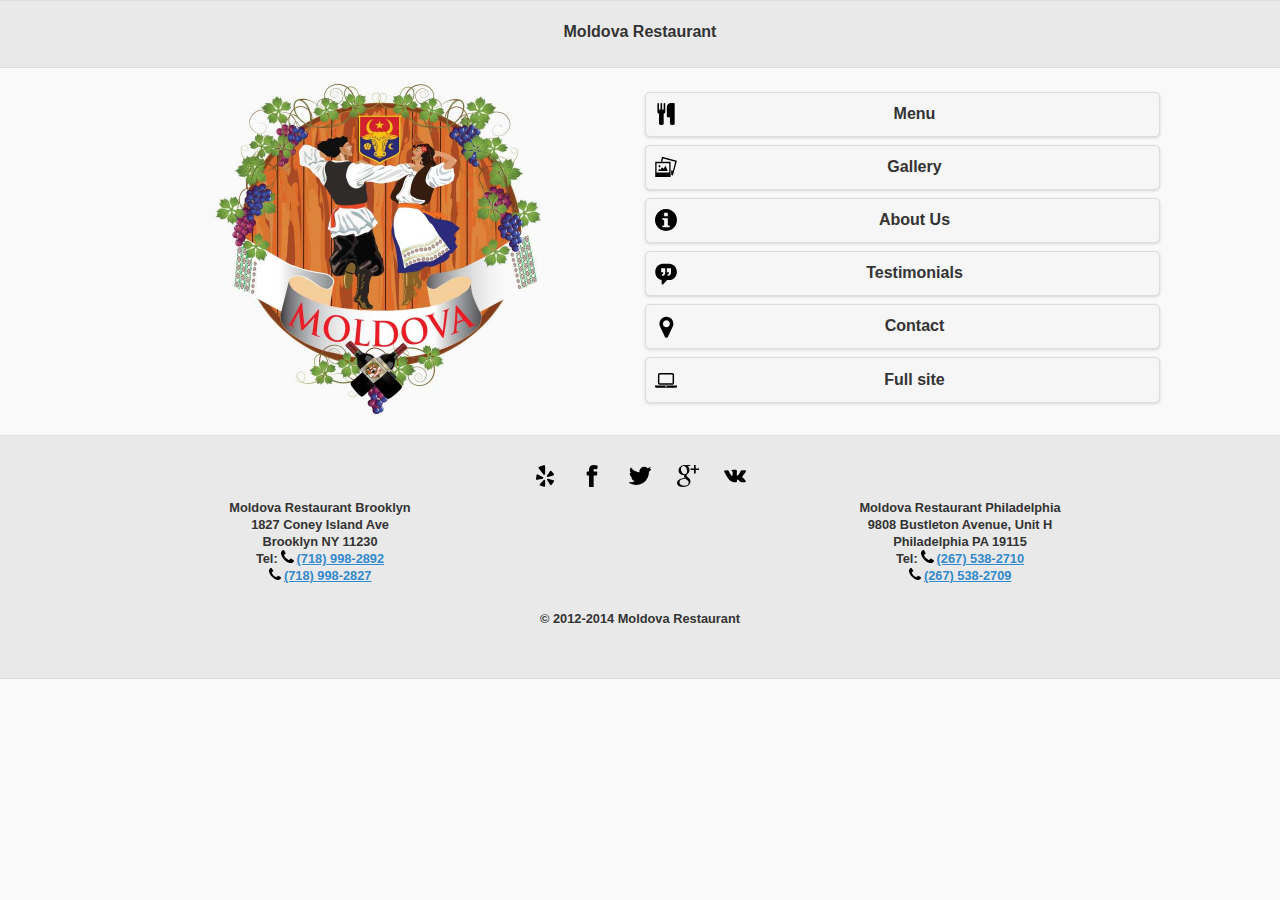
==== commit 32432357: "Fixed phone and envelope inline icons" ====
--- a/index.html
+++ b/index.html
@@ -95,16 +95,16 @@
 						<p>Moldova Restaurant Brooklyn<br>
 							1827 Coney Island Ave<br> 
 							Brooklyn NY 11230<br>
-							Tel: <a href="tel:+17189982892" class="ui-icon-phone">(718) 998-2892</a><br>
-							<a href="tel:+17189982827" class="ui-icon-phone">(718) 998-2827</a>
+							Tel: <a href="tel:+17189982892" class="ui-icon-inline ui-icon-inline-phone">(718) 998-2892</a><br>
+							<a href="tel:+17189982827" class="ui-icon-inline ui-icon-inline-phone">(718) 998-2827</a>
 						</p>
 					</div>
 					<div class="ui-block-b">
 						<p>Moldova Restaurant Philadelphia<br>
 							9808 Bustleton Avenue, Unit H<br> 
 							Philadelphia PA 19115<br>
-							Tel: <a href="tel:+12675382710" class="ui-icon-phone">(267) 538-2710</a><br>
-							<a href="tel:+12675382709" class="ui-icon-phone">(267) 538-2709</a>
+							Tel: <a href="tel:+12675382710" class="ui-icon-inline ui-icon-inline-phone">(267) 538-2710</a><br>
+							<a href="tel:+12675382709" class="ui-icon-inline ui-icon-inline-phone">(267) 538-2709</a>
 						</p>
 					</div>
 				</div><!-- /grid-a -->
--- a/css/style.css
+++ b/css/style.css
@@ -57,7 +57,15 @@
   border-radius: 0;
 }
 
-
+.ui-icon-inline:before{
+  background-size: contain;
+  background-repeat: no-repeat;
+  content: "";
+  display: inline-block;
+  height: 1em;
+  padding-right: .2em;
+  width: 1em;
+}
 
 
 /* SVG icons */
@@ -73,7 +81,8 @@
 .ui-icon-coffee:after {
   background-image: url(data:image/svg+xml;charset=US-ASCII,%3C%3Fxml%20version%3D%221.0%22%20encoding%3D%22UTF-8%22%20standalone%3D%22no%22%3F%3E%0A%3C%21--%20Created%20with%20Inkscape%20%28http%3A//www.inkscape.org/%29%20--%3E%0A%0A%3Csvg%0A%20%20%20xmlns%3Adc%3D%22http%3A//purl.org/dc/elements/1.1/%22%0A%20%20%20xmlns%3Acc%3D%22http%3A//creativecommons.org/ns%23%22%0A%20%20%20xmlns%3Ardf%3D%22http%3A//www.w3.org/1999/02/22-rdf-syntax-ns%23%22%0A%20%20%20xmlns%3Asvg%3D%22http%3A//www.w3.org/2000/svg%22%0A%20%20%20xmlns%3D%22http%3A//www.w3.org/2000/svg%22%0A%20%20%20xmlns%3Asodipodi%3D%22http%3A//sodipodi.sourceforge.net/DTD/sodipodi-0.dtd%22%0A%20%20%20xmlns%3Ainkscape%3D%22http%3A//www.inkscape.org/namespaces/inkscape%22%0A%20%20%20version%3D%221.0%22%0A%20%20%20width%3D%2264%22%0A%20%20%20height%3D%2264%22%0A%20%20%20viewBox%3D%225.5%20-3.5%2064%2064%22%0A%20%20%20id%3D%22Layer_1%22%0A%20%20%20xml%3Aspace%3D%22preserve%22%0A%20%20%20inkscape%3Aversion%3D%220.48.3.1%20r9886%22%0A%20%20%20sodipodi%3Adocname%3D%22coffee.svg%22%3E%3Csodipodi%3Anamedview%0A%20%20%20pagecolor%3D%22%23ffffff%22%0A%20%20%20bordercolor%3D%22%23666666%22%0A%20%20%20borderopacity%3D%221%22%0A%20%20%20objecttolerance%3D%2210%22%0A%20%20%20gridtolerance%3D%2210%22%0A%20%20%20guidetolerance%3D%2210%22%0A%20%20%20inkscape%3Apageopacity%3D%220%22%0A%20%20%20inkscape%3Apageshadow%3D%222%22%0A%20%20%20inkscape%3Awindow-width%3D%22640%22%0A%20%20%20inkscape%3Awindow-height%3D%22480%22%0A%20%20%20id%3D%22namedview7%22%0A%20%20%20showgrid%3D%22false%22%0A%20%20%20inkscape%3Azoom%3D%223.6875%22%0A%20%20%20inkscape%3Acx%3D%2216.403785%22%0A%20%20%20inkscape%3Acy%3D%2239.161973%22%0A%20%20%20inkscape%3Awindow-x%3D%2265%22%0A%20%20%20inkscape%3Awindow-y%3D%2224%22%0A%20%20%20inkscape%3Awindow-maximized%3D%220%22%0A%20%20%20inkscape%3Acurrent-layer%3D%22Layer_1%22%20/%3E%3Cmetadata%0A%20%20%20id%3D%22metadata13%22%3E%3Crdf%3ARDF%3E%3Ccc%3AWork%0A%20%20%20%20%20%20%20rdf%3Aabout%3D%22%22%3E%3Cdc%3Aformat%3Eimage/svg+xml%3C/dc%3Aformat%3E%3Cdc%3Atype%0A%20%20%20%20%20%20%20%20%20rdf%3Aresource%3D%22http%3A//purl.org/dc/dcmitype/StillImage%22%20/%3E%3Cdc%3Atitle%20/%3E%3C/cc%3AWork%3E%3C/rdf%3ARDF%3E%3C/metadata%3E%3Cdefs%0A%20%20%20id%3D%22defs11%22%20/%3E%0A%0A%3Cg%0A%20%20%20id%3D%22g2986%22%0A%20%20%20transform%3D%22matrix%280.11656196%2C0%2C0%2C-0.11656196%2C7.555458%2C54.568356%29%22%3E%3Cpath%0A%20%20%20%20%20id%3D%22path2988%22%0A%20%20%20%20%20d%3D%22M%20339%2C64%20H%20173%20Q%20149.5%2C80.5%20128.5%2C102%20111.5%2C96%2096%2C96%2056%2C96%2028%2C124.25%200%2C152.5%200%2C192%200%2C223.5%2018.5%2C248.25%2037%2C273%2066%2C283%20q%200.5%2C3%200.5%2C5%20h%20379%20Q%20448%2C270.5%20448%2C224%20448%2C201.5%20437.5%2C177%20427%2C152.5%20410%2C131.5%20393%2C110.5%20375.25%2C93.75%20357.5%2C77%20339%2C64%20z%20M%2064%2C224%20q%200%2C7.5%200.5%2C23.5%20Q%2049.5%2C239%2040.75%2C224.25%2032%2C209.5%2032%2C192%2032%2C165.5%2050.75%2C146.75%2069.5%2C128%2096%2C128%20q%202%2C0%208%2C1%20-40%2C50.5%20-40%2C95%20z%20m%20224%2C160%20q%200%2C-11.5%204.5%2C-27.5%2019.5%2C-14%2025.5%2C-36.5%20h%20-32%20q%20-1%2C7%20-2.5%2C12%20-27.5%2C19%20-27.5%2C52%200%2C26.5%2018.75%2C45.25%20Q%20293.5%2C448%20320%2C448%20q%207.5%2C0%2016%2C-2%20-21%2C-5.5%20-34.5%2C-22.5%20Q%20288%2C406.5%20288%2C384%20z%20m%20-96%2C32%20q%200%2C-11.5%204.5%2C-27.5%20Q%20224%2C369%20224%2C336%20q%200%2C-7%20-2.5%2C-16%20H%20190%20q%202%2C9%202%2C16%200%2C12%20-4.5%2C28%20-27.5%2C19%20-27.5%2C52%200%2C26.5%2018.75%2C45.25%20Q%20197.5%2C480%20224%2C480%20q%207.5%2C0%2016%2C-2%20-21%2C-5.5%20-34.5%2C-22.5%20Q%20192%2C438.5%20192%2C416%20z%20M%20384%2C-32%20H%20128%20Q%20100.5%2C-32%2070%2C-21.25%2039.5%2C-10.5%2019.75%2C4.75%200%2C20%200%2C32%20H%20512%20Q%20512%2C20%20492.25%2C4.75%20472.5%2C-10.5%20442%2C-21.25%20411.5%2C-32%20384%2C-32%20z%22%0A%20%20%20%20%20inkscape%3Aconnector-curvature%3D%220%22%0A%20%20%20%20%20style%3D%22fill%3AcurrentColor%22%20/%3E%3C/g%3E%3C/svg%3E);
 }
-.ui-icon-envelope:after {
+.ui-icon-envelope:after,
+.ui-icon-inline-envelope:before {
   background-image: url(data:image/svg+xml;charset=US-ASCII,%3C%3Fxml%20version%3D%221.0%22%20encoding%3D%22UTF-8%22%20standalone%3D%22no%22%3F%3E%0A%3C%21--%20Created%20with%20Inkscape%20%28http%3A//www.inkscape.org/%29%20--%3E%0A%0A%3Csvg%0A%20%20%20xmlns%3Adc%3D%22http%3A//purl.org/dc/elements/1.1/%22%0A%20%20%20xmlns%3Acc%3D%22http%3A//creativecommons.org/ns%23%22%0A%20%20%20xmlns%3Ardf%3D%22http%3A//www.w3.org/1999/02/22-rdf-syntax-ns%23%22%0A%20%20%20xmlns%3Asvg%3D%22http%3A//www.w3.org/2000/svg%22%0A%20%20%20xmlns%3D%22http%3A//www.w3.org/2000/svg%22%0A%20%20%20version%3D%221.0%22%0A%20%20%20width%3D%2264%22%0A%20%20%20height%3D%2264%22%0A%20%20%20viewBox%3D%225.5%20-3.5%2064%2064%22%0A%20%20%20id%3D%22Layer_1%22%0A%20%20%20xml%3Aspace%3D%22preserve%22%3E%3Cmetadata%0A%20%20%20id%3D%22metadata13%22%3E%3Crdf%3ARDF%3E%3Ccc%3AWork%0A%20%20%20%20%20%20%20rdf%3Aabout%3D%22%22%3E%3Cdc%3Aformat%3Eimage/svg+xml%3C/dc%3Aformat%3E%3Cdc%3Atype%0A%20%20%20%20%20%20%20%20%20rdf%3Aresource%3D%22http%3A//purl.org/dc/dcmitype/StillImage%22%20/%3E%3Cdc%3Atitle%3E%3C/dc%3Atitle%3E%3C/cc%3AWork%3E%3C/rdf%3ARDF%3E%3C/metadata%3E%3Cdefs%0A%20%20%20id%3D%22defs11%22%20/%3E%0A%0A%3Cg%0A%20%20%20transform%3D%22matrix%280.03574447%2C0%2C0%2C-0.03574447%2C5.4529618%2C49.23765%29%22%0A%20%20%20id%3D%22g3020%22%3E%3Cpath%0A%20%20%20%20%20d%3D%22m%201664%2C32%20v%20768%20q%20-32%2C-36%20-69%2C-66%20-268%2C-206%20-426%2C-338%20-51%2C-43%20-83%2C-67%20-32%2C-24%20-86.5%2C-48.5%20Q%20945%2C256%20897%2C256%20h%20-1%20-1%20Q%20847%2C256%20792.5%2C280.5%20738%2C305%20706%2C329%20674%2C353%20623%2C396%20465%2C528%20197%2C734%20160%2C764%20128%2C800%20V%2032%20Q%20128%2C19%20137.5%2C9.5%20147%2C0%20160%2C0%20h%201472%20q%2013%2C0%2022.5%2C9.5%209.5%2C9.5%209.5%2C22.5%20z%20m%200%2C1051%20v%2011%2013.5%20l%20-0.5%2C13%20-3%2C12.5%20-5.5%2C9%20-9%2C7.5%20-14%2C2.5%20H%20160%20q%20-13%2C0%20-22.5%2C-9.5%20Q%20128%2C1133%20128%2C1120%20128%2C952%20275%2C836%20468%2C684%20676%2C519%20682%2C514%20711%2C489.5%20740%2C465%20757%2C452%20774%2C439%20801.5%2C420.5%20829%2C402%20852%2C393%20q%2023%2C-9%2043%2C-9%20h%201%201%20q%2020%2C0%2043%2C9%2023%2C9%2050.5%2C27.5%2027.5%2C18.5%2044.5%2C31.5%2017%2C13%2046%2C37.5%2029%2C24.5%2035%2C29.5%20208%2C165%20401%2C317%2054%2C43%20100.5%2C115.5%2046.5%2C72.5%2046.5%2C131.5%20z%20m%20128%2C37%20V%2032%20q%200%2C-66%20-47%2C-113%20-47%2C-47%20-113%2C-47%20H%20160%20Q%2094%2C-128%2047%2C-81%200%2C-34%200%2C32%20v%201088%20q%200%2C66%2047%2C113%2047%2C47%20113%2C47%20h%201472%20q%2066%2C0%20113%2C-47%2047%2C-47%2047%2C-113%20z%22%0A%20%20%20%20%20id%3D%22path3022%22%0A%20%20%20%20%20style%3D%22fill%3AcurrentColor%22%20/%3E%3C/g%3E%3C/svg%3E);
 }
 .ui-icon-facebook:after {
@@ -106,7 +115,8 @@
 .ui-icon-map-marker:after {
   background-image: url(data:image/svg+xml;charset=US-ASCII,%3C%3Fxml%20version%3D%221.0%22%20encoding%3D%22UTF-8%22%20standalone%3D%22no%22%3F%3E%0A%3C%21--%20Created%20with%20Inkscape%20%28http%3A//www.inkscape.org/%29%20--%3E%0A%0A%3Csvg%0A%20%20%20xmlns%3Adc%3D%22http%3A//purl.org/dc/elements/1.1/%22%0A%20%20%20xmlns%3Acc%3D%22http%3A//creativecommons.org/ns%23%22%0A%20%20%20xmlns%3Ardf%3D%22http%3A//www.w3.org/1999/02/22-rdf-syntax-ns%23%22%0A%20%20%20xmlns%3Asvg%3D%22http%3A//www.w3.org/2000/svg%22%0A%20%20%20xmlns%3D%22http%3A//www.w3.org/2000/svg%22%0A%20%20%20version%3D%221.0%22%0A%20%20%20width%3D%2264%22%0A%20%20%20height%3D%2264%22%0A%20%20%20viewBox%3D%225.5%20-3.5%2064%2064%22%0A%20%20%20id%3D%22Layer_1%22%0A%20%20%20xml%3Aspace%3D%22preserve%22%3E%3Cmetadata%0A%20%20%20id%3D%22metadata13%22%3E%3Crdf%3ARDF%3E%3Ccc%3AWork%0A%20%20%20%20%20%20%20rdf%3Aabout%3D%22%22%3E%3Cdc%3Aformat%3Eimage/svg+xml%3C/dc%3Aformat%3E%3Cdc%3Atype%0A%20%20%20%20%20%20%20%20%20rdf%3Aresource%3D%22http%3A//purl.org/dc/dcmitype/StillImage%22%20/%3E%3Cdc%3Atitle%3E%3C/dc%3Atitle%3E%3C/cc%3AWork%3E%3C/rdf%3ARDF%3E%3C/metadata%3E%3Cdefs%0A%20%20%20id%3D%22defs11%22%20/%3E%0A%0A%3Cg%0A%20%20%20transform%3D%22matrix%280.03982428%2C0%2C0%2C-0.03982428%2C18.290505%2C54.457678%29%22%0A%20%20%20id%3D%22g3367%22%3E%3Cpath%0A%20%20%20%20%20d%3D%22m%20768%2C896%20q%200%2C106%20-75%2C181%20-75%2C75%20-181%2C75%20-106%2C0%20-181%2C-75%20-75%2C-75%20-75%2C-181%200%2C-106%2075%2C-181%2075%2C-75%20181%2C-75%20106%2C0%20181%2C75%2075%2C75%2075%2C181%20z%20m%20256%2C0%20q%200%2C-109%20-33%2C-179%20L%20627%2C-57%20q%20-16%2C-33%20-47.5%2C-52%20-31.5%2C-19%20-67.5%2C-19%20-36%2C0%20-67.5%2C19%20Q%20413%2C-90%20398%2C-57%20L%2033%2C717%20Q%200%2C787%200%2C896%20q%200%2C212%20150%2C362%20150%2C150%20362%2C150%20212%2C0%20362%2C-150%20150%2C-150%20150%2C-362%20z%22%0A%20%20%20%20%20id%3D%22path3369%22%0A%20%20%20%20%20style%3D%22fill%3AcurrentColor%22%20/%3E%3C/g%3E%3C/svg%3E);
 }
-.ui-icon-phone:after {
+.ui-icon-phone:after,
+.ui-icon-inline-phone:before {
   background-image: url(data:image/svg+xml;charset=US-ASCII,%3C%3Fxml%20version%3D%221.0%22%20encoding%3D%22UTF-8%22%20standalone%3D%22no%22%3F%3E%0A%3C%21--%20Created%20with%20Inkscape%20%28http%3A//www.inkscape.org/%29%20--%3E%0A%0A%3Csvg%0A%20%20%20xmlns%3Adc%3D%22http%3A//purl.org/dc/elements/1.1/%22%0A%20%20%20xmlns%3Acc%3D%22http%3A//creativecommons.org/ns%23%22%0A%20%20%20xmlns%3Ardf%3D%22http%3A//www.w3.org/1999/02/22-rdf-syntax-ns%23%22%0A%20%20%20xmlns%3Asvg%3D%22http%3A//www.w3.org/2000/svg%22%0A%20%20%20xmlns%3D%22http%3A//www.w3.org/2000/svg%22%0A%20%20%20version%3D%221.0%22%0A%20%20%20width%3D%2264%22%0A%20%20%20height%3D%2264%22%0A%20%20%20viewBox%3D%225.5%20-3.5%2064%2064%22%0A%20%20%20id%3D%22Layer_1%22%0A%20%20%20xml%3Aspace%3D%22preserve%22%3E%3Cmetadata%0A%20%20%20id%3D%22metadata13%22%3E%3Crdf%3ARDF%3E%3Ccc%3AWork%0A%20%20%20%20%20%20%20rdf%3Aabout%3D%22%22%3E%3Cdc%3Aformat%3Eimage/svg+xml%3C/dc%3Aformat%3E%3Cdc%3Atype%0A%20%20%20%20%20%20%20%20%20rdf%3Aresource%3D%22http%3A//purl.org/dc/dcmitype/StillImage%22%20/%3E%3Cdc%3Atitle%3E%3C/dc%3Atitle%3E%3C/cc%3AWork%3E%3C/rdf%3ARDF%3E%3C/metadata%3E%3Cdefs%0A%20%20%20id%3D%22defs11%22%20/%3E%0A%0A%3Cg%0A%20%20%20transform%3D%22matrix%280.04514986%2C0%2C0%2C-0.04514986%2C5.4558058%2C60.418498%29%22%0A%20%20%20id%3D%22g3468%22%3E%3Cpath%0A%20%20%20%20%20d%3D%22m%201408%2C296%20q%200%2C-27%20-10%2C-70.5%20Q%201388%2C182%201377%2C157%201356%2C107%201255%2C51%201161%2C0%201069%2C0%201042%2C0%201016.5%2C3.5%20991%2C7%20959%2C16%20927%2C25%20911.5%2C30.5%20896%2C36%20856%2C51%20816%2C66%20807%2C69%20709%2C104%20632%2C152%20504%2C231%20367.5%2C367.5%20231%2C504%20152%2C632%20104%2C709%2069%2C807%2066%2C816%2051%2C856%2036%2C896%2030.5%2C911.5%2025%2C927%2016%2C959%207%2C991%203.5%2C1016.5%200%2C1042%200%2C1069%20q%200%2C92%2051%2C186%2056%2C101%20106%2C122%2025%2C11%2068.5%2C21%2043.5%2C10%2070.5%2C10%2014%2C0%2021%2C-3%2018%2C-6%2053%2C-76%2011%2C-19%2030%2C-54%2019%2C-35%2035%2C-63.5%2016%2C-28.5%2031%2C-53.5%203%2C-4%2017.5%2C-25%2014.5%2C-21%2021.5%2C-35.5%207%2C-14.5%207%2C-28.5%200%2C-20%20-28.5%2C-50%20-28.5%2C-30%20-62%2C-55%20-33.5%2C-25%20-62%2C-53%20-28.5%2C-28%20-28.5%2C-46%200%2C-9%205%2C-22.5%205%2C-13.5%208.5%2C-20.5%203.5%2C-7%2014%2C-24%2010.5%2C-17%2011.5%2C-19%2076%2C-137%20174%2C-235%2098%2C-98%20235%2C-174%202%2C-1%2019%2C-11.5%2017%2C-10.5%2024%2C-14%207%2C-3.5%2020.5%2C-8.5%2013.5%2C-5%2022.5%2C-5%2018%2C0%2046%2C28.5%2028%2C28.5%2053%2C62%2025%2C33.5%2055%2C62%2030%2C28.5%2050%2C28.5%2014%2C0%2028.5%2C-7%2014.5%2C-7%2035.5%2C-21.5%2021%2C-14.5%2025%2C-17.5%2025%2C-15%2053.5%2C-31%2028.5%2C-16%2063.5%2C-35%2035%2C-19%2054%2C-30%2070%2C-35%2076%2C-53%203%2C-7%203%2C-21%20z%22%0A%20%20%20%20%20id%3D%22path3470%22%0A%20%20%20%20%20style%3D%22fill%3AcurrentColor%22%20/%3E%3C/g%3E%3C/svg%3E);
 }
 .ui-icon-picture:after {
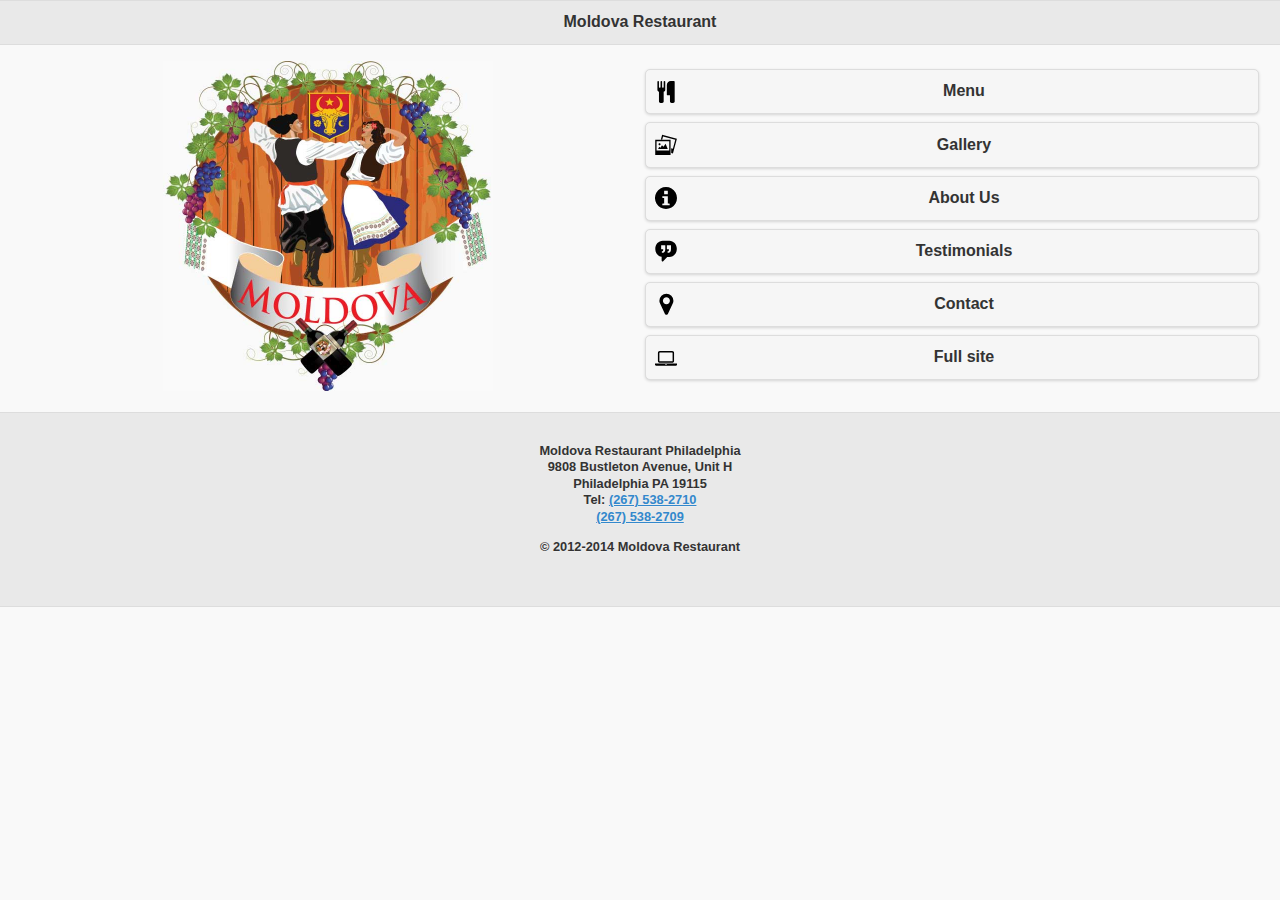
==== commit 5ab33136: "Erased Philly from index.html" ====
--- a/index.html
+++ b/index.html
@@ -60,54 +60,39 @@
 					</div>
 					<div class="ui-block-b">
 						<a href="#popupMenu" data-rel="popup" data-role="button" data-icon="food">Menu</a>
-						<a href="gallery.html" data-role="button" rel="external" data-icon="picture">Gallery</a>
-						<a href="about-us.html" data-role="button" rel="external" data-icon="info-sign">About Us</a>
-						<a href="testimonials.html" data-role="button" rel="external" data-icon="quote-left">Testimonials</a>		
-						<a href="contact.html" data-role="button"  rel="external" data-icon="map-marker">Contact</a>
-						<a href="http://www.moldaviancuisine.com?m=0" data-role="button" rel="external" data-icon="laptop">Full site</a>					
+						<a href="gallery.html" data-role="button" rel="external" data-icon="picture" class="ui-icon-alt">Gallery</a>
+						<a href="about-us.html" data-role="button" rel="external" data-icon="info-sign" class="ui-icon-alt">About Us</a>
+						<a href="testimonials.html" data-role="button" rel="external" data-icon="quote-left" class="ui-icon-alt">Testimonials</a>		
+						<a href="contact.html" data-role="button"  rel="external" data-icon="map-marker" class="ui-icon-alt">Contact</a>
+						<a href="http://www.moldaviancuisine.com?m=0" data-role="button" rel="external" data-icon="laptop" class="ui-icon-alt">Full site</a>					
 					</div>
 				</div><!-- /grid-a -->
 			
-				
-        <div data-role="popup" id="popupMenu" data-history="false">
-                <ul data-role="listview" data-inset="true" style="min-width:210px;">
-                    <li><a href="menu.html" rel="external">Casual Menu</a></li>
-                    <li><a href="lunch.html" rel="external">Lunch Menu</a></li>
-                    <li><a href="banquet.html" rel="external">Banquet Menu</a></li>
-                </ul>
-        </div>				
-				
-				
+				<div data-role="popup" id="popupMenu" data-history="false">
+				        <ul data-role="listview" data-inset="true" style="min-width:210px;">
+				            <li><a href="menu.html" rel="external">Casual Menu</a></li>
+				            <li><a href="lunch.html" rel="external">Lunch Menu</a></li>
+				            <li><a href="banquet.html" rel="external">Banquet Menu</a></li>
+				        </ul>
+				</div>
 					
 			</div><!-- /content -->
 
 			<div data-role="footer" class="pagefooter">
 				<p id="menu_footer">
-				  <a rel="nofollow" target="_blank" href="http://m.yelp.com/biz/moldova-restaurant-brooklyn" class="ui-btn ui-icon-yelp ui-btn-icon-notext">Yelp</a>
-					<a rel="nofollow" target="_blank" href="https://m.facebook.com/moldovarestaurant" class="ui-btn ui-icon-facebook ui-btn-icon-notext">Facebook</a>
-					<a rel="nofollow" target="_blank" href="https://mobile.twitter.com/MoldovaNY" class="ui-btn ui-icon-twitter ui-btn-icon-notext">Twitter</a>
-					<a rel="nofollow" target="_blank" href="https://plus.google.com/+Moldaviancuisine" class="ui-btn ui-icon-google-plus ui-btn-icon-notext">Google+</a>
-					<a rel="nofollow" target="_blank" href="http://m.vk.com/moldovarestaurant" class="ui-btn ui-icon-vkontakte ui-btn-icon-notext">VKontakte</a>
+					<a rel="nofollow" target="_blank" href="http://m.yelp.com/biz/moldova-restaurant-brooklyn"><span class="ui-icon ui-icon-yelp"></span></a>
+					<a rel="nofollow" target="_blank" href="https://m.facebook.com/moldovarestaurant"><span class="ui-icon ui-icon-facebook"></span></a>
+					<a rel="nofollow" target="_blank" href="https://mobile.twitter.com/MoldovaNY"><span class="ui-icon ui-icon-twitter"></span></a>
+					<a rel="nofollow" target="_blank" href="https://plus.google.com/105705932386237233076"><span class="ui-icon ui-icon-google-plus"></span></a>
+					<a rel="nofollow" target="_blank" href="http://m.vk.com/moldovarestaurant"><span class="ui-icon ui-icon-vkontakte"></span></a>
 				</p>
 
-				<div class="ui-grid-a ui-responsive">
-					<div class="ui-block-a">
-						<p>Moldova Restaurant Brooklyn<br>
-							1827 Coney Island Ave<br> 
-							Brooklyn NY 11230<br>
-							Tel: <a href="tel:+17189982892" class="ui-icon-inline ui-icon-inline-phone">(718) 998-2892</a><br>
-							<a href="tel:+17189982827" class="ui-icon-inline ui-icon-inline-phone">(718) 998-2827</a>
-						</p>
-					</div>
-					<div class="ui-block-b">
-						<p>Moldova Restaurant Philadelphia<br>
-							9808 Bustleton Avenue, Unit H<br> 
-							Philadelphia PA 19115<br>
-							Tel: <a href="tel:+12675382710" class="ui-icon-inline ui-icon-inline-phone">(267) 538-2710</a><br>
-							<a href="tel:+12675382709" class="ui-icon-inline ui-icon-inline-phone">(267) 538-2709</a>
-						</p>
-					</div>
-				</div><!-- /grid-a -->
+				<p>Moldova Restaurant Philadelphia<br>
+					9808 Bustleton Avenue, Unit H<br> 
+					Philadelphia PA 19115<br>
+					Tel: <a href="tel:+12675382710" class="ui-icon-phone">(267) 538-2710</a><br>
+					<a href="tel:+12675382709" class="ui-icon-phone">(267) 538-2709</a>
+				</p>
 				
 				<p>
 					&copy; 2012-2014 Moldova Restaurant
--- a/css/style.css
+++ b/css/style.css
@@ -5,47 +5,13 @@
  ====================*/
 
 .clear{
-	clear:both;
-}
-
-div [data-role="content"]{
-	margin: auto;
-	max-width: 1050px;
-}
-
-.ui-header .ui-title {
-	margin: .6em 10% .8em;
-}
-
-.ui-btn-icon-right > .ui-btn-inner > .ui-icon{
-	right: 5px;
-}
-
-#menu .ui-btn-icon-right > .ui-btn-inner > .ui-icon{
-	margin-top: 4px;
-}
-
-.ui-li-has-arrow.ui-li-has-count .ui-li-count {
-	right: 10px;
-	top: 20px;
-}
-
-.ui-li-has-arrow.ui-li-has-count .ui-btn-inner a.ui-link-inherit{
-	padding: 0 35px 0 0;
-}
-
-.ui-li-has-thumb .ui-btn-inner a.ui-link-inherit{
-	padding-left: 90px;
-}
-
-div [data-role="content"] .ui-li .ui-btn-inner a.ui-link-inherit, .ui-li-static.ui-li {
-	padding: 0 25px 0 0;
-}
-
-#menu .ui-content, #banquet .ui-content{
-	padding-top: 0;
-}
-
+  clear:both;
+}
+
+.ui-btn-icon-notext{
+  background: none!important;
+  border: none;
+}
 
 .ui-btn-icon-left:after, 
 .ui-btn-icon-right:after, 
@@ -67,6 +33,97 @@
   width: 1em;
 }
 
+/* Navmenu */
+/* JQM Demos custom CSS */
+
+/* Header */
+.jqm-page .jqm-header {
+  background: #fff;
+  border-top: 4px solid #3eb249;
+  border-bottom-color: #eee;
+}
+.jqm-page .jqm-header h2 {
+  padding: .4em 0 .1em;
+  margin: 0 3em;
+}
+
+.jqm-page .jqm-header .ui-btn {
+  width: 2em;
+  height: 2em;
+  background: none;
+  border: 0;
+  top: 50%;
+  margin-top: -1em;
+  -webkit-border-radius: .3125em;
+  border-radius: .3125em;
+  opacity: .4;
+  filter: Alpha(Opacity=40);
+}
+
+/* Footer */
+.jqm-page .jqm-footer.ui-footer {
+  position: absolute;
+  bottom: 0;
+  padding-bottom: 0;
+}
+
+@media (min-width: 35em) {
+  .jqm-block-content {
+    min-height: 18em;
+  }
+}
+
+@media (min-width: 60em) {
+  
+  /* TODO: limit page width
+  .ui-mobile [data-role=page]{
+    display: block;
+    position: relative;
+    max-width: 80em;
+    margin: 0 auto;
+  }
+  */
+  .jqm-page .jqm-navmenu-panel .ui-li-divider,
+  .jqm-page .menu-btn{
+    display: none;
+  }
+
+  .jqm-page .jqm-navmenu-panel {
+    visibility: visible;
+    position: relative;
+    left: 0;
+    float: left;
+    width: 25%;
+    background: none;
+    -webkit-transition: none !important;
+    -moz-transition: none !important;
+    transition: none !important;
+    -webkit-transform: none !important;
+    -moz-transform: none !important;
+    transform: none !important;
+    -webkit-box-shadow: none;
+    -moz-box-shadow: none;
+    box-shadow: none;
+  }
+  .jqm-page.jqm-panel-page .jqm-navmenu-panel {
+    display: none;
+  }
+  html .jqm-page.jqm-panel-page .jqm-navmenu-panel.jqm-panel-page-nav {
+    display: block;
+  }
+  .jqm-page .jqm-navmenu-panel .ui-panel-inner {
+    margin-top: 2em;
+    margin-bottom: 3em;
+  }
+  .jqm-page .jqm-content {
+    width: 67%;
+    padding-top: 2em;
+    padding-left: 5%;
+    padding-right: 3%;
+    float: right;
+  }
+}
+
 
 /* SVG icons */
 .ui-icon-carat-r:after {
@@ -75,7 +132,8 @@
 .ui-icon-apa-minerala:after {
   background-image: url(data:image/svg+xml;charset=US-ASCII,%3C%3Fxml%20version%3D%221.0%22%20encoding%3D%22UTF-8%22%20standalone%3D%22no%22%3F%3E%0A%3C%21--%20Created%20with%20Inkscape%20%28http%3A//www.inkscape.org/%29%20--%3E%0A%0A%3Csvg%0A%20%20%20xmlns%3Adc%3D%22http%3A//purl.org/dc/elements/1.1/%22%0A%20%20%20xmlns%3Acc%3D%22http%3A//creativecommons.org/ns%23%22%0A%20%20%20xmlns%3Ardf%3D%22http%3A//www.w3.org/1999/02/22-rdf-syntax-ns%23%22%0A%20%20%20xmlns%3Asvg%3D%22http%3A//www.w3.org/2000/svg%22%0A%20%20%20xmlns%3D%22http%3A//www.w3.org/2000/svg%22%0A%20%20%20version%3D%221.0%22%0A%20%20%20width%3D%2264%22%0A%20%20%20height%3D%2264%22%0A%20%20%20viewBox%3D%225.5%20-3.5%2064%2064%22%0A%20%20%20id%3D%22Layer_1%22%0A%20%20%20xml%3Aspace%3D%22preserve%22%3E%3Cmetadata%0A%20%20%20id%3D%22metadata13%22%3E%3Crdf%3ARDF%3E%3Ccc%3AWork%0A%20%20%20%20%20%20%20rdf%3Aabout%3D%22%22%3E%3Cdc%3Aformat%3Eimage/svg+xml%3C/dc%3Aformat%3E%3Cdc%3Atype%0A%20%20%20%20%20%20%20%20%20rdf%3Aresource%3D%22http%3A//purl.org/dc/dcmitype/StillImage%22%20/%3E%3Cdc%3Atitle%3E%3C/dc%3Atitle%3E%3C/cc%3AWork%3E%3C/rdf%3ARDF%3E%3C/metadata%3E%3Cdefs%0A%20%20%20id%3D%22defs11%22%20/%3E%0A%0A%3Cpath%0A%20%20%20d%3D%22m%2052.174813%2C13.471%20h%20-8.627%20l%201.987%2C-10.216%207.61%2C-3.815%200.736%2C-2.75%20-10.25%2C5.264%20-2.259%2C11.517%20h%20-19.088%20c%20-1.18%2C0%20-2.136%2C0.956%20-2.136%2C2.135%20l%203.866%2C42.568%20c%200%2C1.18%200.956%2C2.136%202.136%2C2.136%20h%2022.153%20c%201.181%2C0%202.137%2C-0.956%202.137%2C-2.136%20l%203.87%2C-42.568%20c%200.001%2C-1.18%20-0.955%2C-2.135%20-2.135%2C-2.135%20z%20m%20-3.873%2C44.703%20h%20-22.152%20l%20-3.868%2C-42.568%20h%2018.643%20l%20-2.667%2C12.811%20h%20-12.773%20l%202.402%2C27.623%20h%2018.682%20l%202.402%2C-27.623%20h%20-8.535%20l%202.664%2C-12.811%20h%209.072%20l%20-3.87%2C42.568%20z%20m%20-12.51%2C-10.863%20c%201.134%2C0%202.052%2C0.919%202.052%2C2.05%200%2C1.134%20-0.918%2C2.052%20-2.052%2C2.052%20-1.131%2C0%20-2.05%2C-0.918%20-2.05%2C-2.052%200%2C-1.131%200.919%2C-2.05%202.05%2C-2.05%20z%20m%20-2.423%2C-3.559%20c%200%2C-0.874%200.708%2C-1.584%201.582%2C-1.584%200.874%2C0%201.584%2C0.71%201.584%2C1.584%200%2C0.874%20-0.71%2C1.582%20-1.584%2C1.582%20-0.874%2C0%20-1.582%2C-0.708%20-1.582%2C-1.582%20z%20m%202.273%2C-5.809%20c%20-1.255%2C0%20-2.272%2C-1.018%20-2.272%2C-2.272%200%2C-1.254%201.018%2C-2.271%202.272%2C-2.271%201.254%2C0%202.271%2C1.018%202.271%2C2.271%200%2C1.254%20-1.017%2C2.272%20-2.271%2C2.272%20z%20m%201.734%2C-5.806%20c%20-0.958%2C0%20-1.734%2C-0.777%20-1.734%2C-1.735%200%2C-0.958%200.776%2C-1.735%201.734%2C-1.735%200.959%2C0%201.735%2C0.777%201.735%2C1.735%200%2C0.958%20-0.776%2C1.735%20-1.735%2C1.735%20z%20m%203.125%2C11.167%20c%200.766%2C0%201.389%2C0.623%201.389%2C1.389%200%2C0.766%20-0.623%2C1.389%20-1.389%2C1.389%20-0.767%2C0%20-1.39%2C-0.623%20-1.39%2C-1.389%200%2C-0.766%200.623%2C-1.389%201.39%2C-1.389%20z%20m%201.397%2C10.032%20c%200.523%2C0%200.948%2C0.424%200.948%2C0.948%200%2C0.521%20-0.425%2C0.946%20-0.948%2C0.946%20-0.522%2C0%20-0.947%2C-0.425%20-0.947%2C-0.946%200%2C-0.524%200.425%2C-0.948%200.947%2C-0.948%20z%20m%20-0.187%2C-2.838%20c%200%2C-0.627%200.509%2C-1.136%201.136%2C-1.136%200.627%2C0%201.136%2C0.509%201.136%2C1.136%200%2C0.628%20-0.509%2C1.137%20-1.136%2C1.137%20-0.627%2C0%20-1.136%2C-0.509%20-1.136%2C-1.137%20z%20m%202.27%2C-3.534%20c%20-0.627%2C0%20-1.136%2C-0.509%20-1.136%2C-1.136%200%2C-0.627%200.509%2C-1.136%201.136%2C-1.136%200.628%2C0%201.137%2C0.509%201.137%2C1.136%200%2C0.627%20-0.51%2C1.136%20-1.137%2C1.136%20z%20m%200.001%2C-10.725%20c%20-1.08%2C0%20-1.957%2C-0.877%20-1.957%2C-1.957%200%2C-1.079%200.877%2C-1.957%201.957%2C-1.957%201.079%2C0%201.956%2C0.877%201.956%2C1.957%200.001%2C1.08%20-0.876%2C1.957%20-1.956%2C1.957%20z%20m%20-1.329%2C2.71%20c%200%2C0.941%20-0.762%2C1.703%20-1.701%2C1.703%20-0.94%2C0%20-1.702%2C-0.762%20-1.702%2C-1.703%200%2C-0.939%200.762%2C-1.701%201.702%2C-1.701%200.94%2C0%201.701%2C0.761%201.701%2C1.701%20z%20m%20-13.368%2C-4.982%20c%20-1.001%2C0%20-1.814%2C-0.812%20-1.814%2C-1.814%200%2C-1.001%200.812%2C-1.814%201.814%2C-1.814%201.002%2C0%201.814%2C0.813%201.814%2C1.814%200%2C1.002%20-0.813%2C1.814%20-1.814%2C1.814%20z%20m%201.813%2C4.543%20c%200%2C0.628%20-0.509%2C1.137%20-1.136%2C1.137%20-0.627%2C0%20-1.136%2C-0.509%20-1.136%2C-1.137%200%2C-0.627%200.509%2C-1.135%201.136%2C-1.135%200.627%2C0%201.136%2C0.508%201.136%2C1.135%20z%22%0A%20%20%20id%3D%22path3%22%20/%3E%3C/svg%3E);
 }
-.ui-icon-caret-up:after {
+.ui-icon-caret-up:after,
+.ui-icon-minus:after {
   background-image: url(data:image/svg+xml;charset=US-ASCII,%3C%3Fxml%20version%3D%221.0%22%20encoding%3D%22UTF-8%22%20standalone%3D%22no%22%3F%3E%0A%3C%21--%20Created%20with%20Inkscape%20%28http%3A//www.inkscape.org/%29%20--%3E%0A%0A%3Csvg%0A%20%20%20xmlns%3Adc%3D%22http%3A//purl.org/dc/elements/1.1/%22%0A%20%20%20xmlns%3Acc%3D%22http%3A//creativecommons.org/ns%23%22%0A%20%20%20xmlns%3Ardf%3D%22http%3A//www.w3.org/1999/02/22-rdf-syntax-ns%23%22%0A%20%20%20xmlns%3Asvg%3D%22http%3A//www.w3.org/2000/svg%22%0A%20%20%20xmlns%3D%22http%3A//www.w3.org/2000/svg%22%0A%20%20%20version%3D%221.0%22%0A%20%20%20width%3D%2264%22%0A%20%20%20height%3D%2264%22%0A%20%20%20viewBox%3D%225.5%20-3.5%2064%2064%22%0A%20%20%20id%3D%22Layer_1%22%0A%20%20%20xml%3Aspace%3D%22preserve%22%3E%3Cmetadata%0A%20%20%20id%3D%22metadata13%22%3E%3Crdf%3ARDF%3E%3Ccc%3AWork%0A%20%20%20%20%20%20%20rdf%3Aabout%3D%22%22%3E%3Cdc%3Aformat%3Eimage/svg+xml%3C/dc%3Aformat%3E%3Cdc%3Atype%0A%20%20%20%20%20%20%20%20%20rdf%3Aresource%3D%22http%3A//purl.org/dc/dcmitype/StillImage%22%20/%3E%3Cdc%3Atitle%3E%3C/dc%3Atitle%3E%3C/cc%3AWork%3E%3C/rdf%3ARDF%3E%3C/metadata%3E%3Cdefs%0A%20%20%20id%3D%22defs11%22%20/%3E%0A%0A%3Cg%0A%20%20%20transform%3D%22matrix%280.04544547%2C0%2C0%2C-0.04544547%2C14.338835%2C57.578712%29%22%0A%20%20%20id%3D%22g3699%22%3E%3Cpath%0A%20%20%20%20%20d%3D%22m%201024%2C832%20q%200%2C-26%20-19%2C-45%20-19%2C-19%20-45%2C-19%20H%2064%20q%20-26%2C0%20-45%2C19%20-19%2C19%20-19%2C45%200%2C26%2019%2C45%20l%20448%2C448%20q%2019%2C19%2045%2C19%2026%2C0%2045%2C-19%20l%20448%2C-448%20q%2019%2C-19%2019%2C-45%20z%22%0A%20%20%20%20%20id%3D%22path3701%22%0A%20%20%20%20%20style%3D%22fill%3AcurrentColor%22%20/%3E%3C/g%3E%3C/svg%3E);
 }
 .ui-icon-coffee:after {
@@ -125,7 +183,8 @@
 .ui-icon-punch:after {
   background-image: url(data:image/svg+xml;charset=US-ASCII,%3C%3Fxml%20version%3D%221.0%22%20encoding%3D%22UTF-8%22%20standalone%3D%22no%22%3F%3E%0A%3C%21--%20Created%20with%20Inkscape%20%28http%3A//www.inkscape.org/%29%20--%3E%0A%0A%3Csvg%0A%20%20%20xmlns%3Adc%3D%22http%3A//purl.org/dc/elements/1.1/%22%0A%20%20%20xmlns%3Acc%3D%22http%3A//creativecommons.org/ns%23%22%0A%20%20%20xmlns%3Ardf%3D%22http%3A//www.w3.org/1999/02/22-rdf-syntax-ns%23%22%0A%20%20%20xmlns%3Asvg%3D%22http%3A//www.w3.org/2000/svg%22%0A%20%20%20xmlns%3D%22http%3A//www.w3.org/2000/svg%22%0A%20%20%20xmlns%3Asodipodi%3D%22http%3A//sodipodi.sourceforge.net/DTD/sodipodi-0.dtd%22%0A%20%20%20xmlns%3Ainkscape%3D%22http%3A//www.inkscape.org/namespaces/inkscape%22%0A%20%20%20version%3D%221.0%22%0A%20%20%20width%3D%2264%22%0A%20%20%20height%3D%2264%22%0A%20%20%20viewBox%3D%225.5%20-3.5%2064%2064%22%0A%20%20%20id%3D%22Layer_1%22%0A%20%20%20xml%3Aspace%3D%22preserve%22%0A%20%20%20inkscape%3Aversion%3D%220.48.3.1%20r9886%22%0A%20%20%20sodipodi%3Adocname%3D%22juice.svg%22%3E%3Csodipodi%3Anamedview%0A%20%20%20pagecolor%3D%22%23ffffff%22%0A%20%20%20bordercolor%3D%22%23666666%22%0A%20%20%20borderopacity%3D%221%22%0A%20%20%20objecttolerance%3D%2210%22%0A%20%20%20gridtolerance%3D%2210%22%0A%20%20%20guidetolerance%3D%2210%22%0A%20%20%20inkscape%3Apageopacity%3D%220%22%0A%20%20%20inkscape%3Apageshadow%3D%222%22%0A%20%20%20inkscape%3Awindow-width%3D%22640%22%0A%20%20%20inkscape%3Awindow-height%3D%22480%22%0A%20%20%20id%3D%22namedview7%22%0A%20%20%20showgrid%3D%22false%22%0A%20%20%20inkscape%3Azoom%3D%223.6875%22%0A%20%20%20inkscape%3Acx%3D%2260.399811%22%0A%20%20%20inkscape%3Acy%3D%2218.509315%22%0A%20%20%20inkscape%3Awindow-x%3D%222105%22%0A%20%20%20inkscape%3Awindow-y%3D%22469%22%0A%20%20%20inkscape%3Awindow-maximized%3D%220%22%0A%20%20%20inkscape%3Acurrent-layer%3D%22Layer_1%22%20/%3E%3Cmetadata%0A%20%20%20id%3D%22metadata13%22%3E%3Crdf%3ARDF%3E%3Ccc%3AWork%0A%20%20%20%20%20%20%20rdf%3Aabout%3D%22%22%3E%3Cdc%3Aformat%3Eimage/svg+xml%3C/dc%3Aformat%3E%3Cdc%3Atype%0A%20%20%20%20%20%20%20%20%20rdf%3Aresource%3D%22http%3A//purl.org/dc/dcmitype/StillImage%22%20/%3E%3Cdc%3Atitle%20/%3E%3C/cc%3AWork%3E%3C/rdf%3ARDF%3E%3C/metadata%3E%3Cdefs%0A%20%20%20id%3D%22defs11%22%20/%3E%0A%0A%3Cg%0A%20%20%20id%3D%22g2985%22%0A%20%20%20transform%3D%22matrix%280.0662051%2C0%2C0%2C-0.0662051%2C3.4963943%2C58.303691%29%22%3E%3Cpath%0A%20%20%20%20%20id%3D%22path2987%22%0A%20%20%20%20%20d%3D%22m%20737.76%2C675.008%20c%2017.824%2C0%2032.256%2C-14.432%2032.256%2C-32.256%20L%20711.552%2C-0.224%20c%200%2C-17.824%20-14.432%2C-32.256%20-32.256%2C-32.256%20l%20-334.624%2C-1.5e-5%20c%20-17.824%2C0%20-32.256%2C14.432%20-32.256%2C32.25599974%20L%20254.016%2C642.75198%20c%200%2C17.824%2014.432%2C32.256%2032.256%2C32.256%20h%20288.32%20l%2034.112%2C173.952%20154.848%2C79.52%20-11.136%2C-41.536%20-114.944%2C-57.632%20-30.016%2C-154.304%20H%20737.76%20z%20M%20560.448%2C449.248%20H%20689.376%20L%20653.088%2C32.032%20H%20370.912%20L%20334.624%2C449.248%20H%20527.552%20L%20567.84%2C642.752%20H%20286.24%20L%20344.672%2C-0.224%20h%20334.592%20l%2058.464%2C642.976%20H%20600.704%20z%22%0A%20%20%20%20%20inkscape%3Aconnector-curvature%3D%220%22%0A%20%20%20%20%20style%3D%22fill%3AcurrentColor%22%20/%3E%3C/g%3E%3C/svg%3E);
 }
-.ui-icon-quote-left:after {
+.ui-icon-quote-left:after,
+.ui-icon-inline-quote-left:before {
   background-image: url(data:image/svg+xml;charset=US-ASCII,%3C%3Fxml%20version%3D%221.0%22%20encoding%3D%22UTF-8%22%20standalone%3D%22no%22%3F%3E%0A%3C%21--%20Created%20with%20Inkscape%20%28http%3A//www.inkscape.org/%29%20--%3E%0A%0A%3Csvg%0A%20%20%20xmlns%3Adc%3D%22http%3A//purl.org/dc/elements/1.1/%22%0A%20%20%20xmlns%3Acc%3D%22http%3A//creativecommons.org/ns%23%22%0A%20%20%20xmlns%3Ardf%3D%22http%3A//www.w3.org/1999/02/22-rdf-syntax-ns%23%22%0A%20%20%20xmlns%3Asvg%3D%22http%3A//www.w3.org/2000/svg%22%0A%20%20%20xmlns%3D%22http%3A//www.w3.org/2000/svg%22%0A%20%20%20xmlns%3Asodipodi%3D%22http%3A//sodipodi.sourceforge.net/DTD/sodipodi-0.dtd%22%0A%20%20%20xmlns%3Ainkscape%3D%22http%3A//www.inkscape.org/namespaces/inkscape%22%0A%20%20%20version%3D%221.0%22%0A%20%20%20width%3D%2264%22%0A%20%20%20height%3D%2264%22%0A%20%20%20viewBox%3D%225.5%20-3.5%2064%2064%22%0A%20%20%20id%3D%22Layer_1%22%0A%20%20%20xml%3Aspace%3D%22preserve%22%0A%20%20%20inkscape%3Aversion%3D%220.48.3.1%20r9886%22%0A%20%20%20sodipodi%3Adocname%3D%22quote-left.svg%22%3E%3Csodipodi%3Anamedview%0A%20%20%20pagecolor%3D%22%23ffffff%22%0A%20%20%20bordercolor%3D%22%23666666%22%0A%20%20%20borderopacity%3D%221%22%0A%20%20%20objecttolerance%3D%2210%22%0A%20%20%20gridtolerance%3D%2210%22%0A%20%20%20guidetolerance%3D%2210%22%0A%20%20%20inkscape%3Apageopacity%3D%220%22%0A%20%20%20inkscape%3Apageshadow%3D%222%22%0A%20%20%20inkscape%3Awindow-width%3D%22962%22%0A%20%20%20inkscape%3Awindow-height%3D%22480%22%0A%20%20%20id%3D%22namedview7%22%0A%20%20%20showgrid%3D%22false%22%0A%20%20%20inkscape%3Azoom%3D%223.6875%22%0A%20%20%20inkscape%3Acx%3D%223.793802%22%0A%20%20%20inkscape%3Acy%3D%2222.515655%22%0A%20%20%20inkscape%3Awindow-x%3D%221861%22%0A%20%20%20inkscape%3Awindow-y%3D%22654%22%0A%20%20%20inkscape%3Awindow-maximized%3D%220%22%0A%20%20%20inkscape%3Acurrent-layer%3D%22Layer_1%22%20/%3E%3Cmetadata%0A%20%20%20id%3D%22metadata13%22%3E%3Crdf%3ARDF%3E%3Ccc%3AWork%0A%20%20%20%20%20%20%20rdf%3Aabout%3D%22%22%3E%3Cdc%3Aformat%3Eimage/svg+xml%3C/dc%3Aformat%3E%3Cdc%3Atype%0A%20%20%20%20%20%20%20%20%20rdf%3Aresource%3D%22http%3A//purl.org/dc/dcmitype/StillImage%22%20/%3E%3Cdc%3Atitle%20/%3E%3C/cc%3AWork%3E%3C/rdf%3ARDF%3E%3C/metadata%3E%3Cdefs%0A%20%20%20id%3D%22defs11%22%20/%3E%0A%0A%3Cg%0A%20%20%20id%3D%22g2986%22%0A%20%20%20transform%3D%22matrix%280.13760167%2C0%2C0%2C-0.13760167%2C-6.919798%2C57.564854%29%22%3E%3Cpath%0A%20%20%20%20%20id%3D%22path2988%22%0A%20%20%20%20%20d%3D%22M%20394.176%2C426.514%20H%20253.741%20c%20-86.8936%2C0%20-157.586%2C-76.498%20-157.586%2C-170.533%200%2C-85.9434%2057.6914%2C-156.6%20134.336%2C-168.687%20V%209.1319%20c%200%2C-7.67969%204.68066%2C-14.6094%2011.8027%2C-17.4619%202.28613%2C-0.914062%204.66309%2C-1.35352%207.02246%2C-1.35352%205.03809%2C0%209.98438%2C2.02148%2013.6055%2C5.78711%20l%2085.5312%2C89.335%20h%2045.7139%20c%2086.8936%2C0%20157.586%2C76.498%20157.586%2C170.542%200.009%2C94.0352%20-70.6836%2C170.533%20-157.577%2C170.533%20z%20M%20307.492%2C260.581%20c%200%2C-32.2383%20-6.25781%2C-55.2969%20-18.6094%2C-68.5078%20-12.3887%2C-13.2852%20-29.3936%2C-20.0234%20-50.4951%2C-20.0234%20-1.72754%2C0%20-3.1084%2C1.38965%20-3.1084%2C3.11719%20v%2026.3408%20c%200%2C1.71875%201.37109%2C3.12695%203.10938%2C3.12695%2016.8965%2C0%2025.0889%2C11.6113%2025.0889%2C35.4658%20v%2010.7148%20h%20-39.9629%20c%20-1.71875%2C0%20-3.12695%2C1.39941%20-3.12695%2C3.12695%20v%2073.2793%20c%200%2C1.71875%201.4082%2C3.11816%203.12695%2C3.11816%20h%2080.8594%20c%201.72754%2C0%203.12695%2C-1.38965%203.12695%2C-3.11719%20v%20-66.6416%20h%20-0.009%20z%20M%20428.53%2C260.58%20c%200%2C-32.2383%20-6.2168%2C-55.2959%20-18.4688%2C-68.5068%20-12.3252%2C-13.2852%20-29.3584%2C-20.0234%20-50.6426%2C-20.0234%20-1.72754%2C0%20-3.12695%2C1.38965%20-3.12695%2C3.11719%20v%2026.3408%20c%200%2C1.71875%201.38965%2C3.12695%203.12695%2C3.12695%2016.8779%2C0%2025.0879%2C11.6113%2025.0879%2C35.4648%20v%2010.7148%20h%20-39.9629%20c%20-1.72754%2C0%20-3.12695%2C1.39941%20-3.12695%2C3.12695%20v%2073.2793%20c%200%2C1.71875%201.38965%2C3.11816%203.12695%2C3.11816%20h%2080.8594%20c%201.72754%2C0%203.12695%2C-1.38965%203.12695%2C-3.11719%20v%20-66.6416%20z%22%0A%20%20%20%20%20inkscape%3Aconnector-curvature%3D%220%22%0A%20%20%20%20%20style%3D%22fill%3AcurrentColor%22%20/%3E%3C/g%3E%3C/svg%3E);
 }
 .ui-icon-remove:after {
@@ -137,8 +196,12 @@
 .ui-icon-search:after {
   background-image: url(data:image/svg+xml;charset=US-ASCII,%3C%3Fxml%20version%3D%221.0%22%20encoding%3D%22UTF-8%22%20standalone%3D%22no%22%3F%3E%0A%3C%21--%20Created%20with%20Inkscape%20%28http%3A//www.inkscape.org/%29%20--%3E%0A%0A%3Csvg%0A%20%20%20xmlns%3Adc%3D%22http%3A//purl.org/dc/elements/1.1/%22%0A%20%20%20xmlns%3Acc%3D%22http%3A//creativecommons.org/ns%23%22%0A%20%20%20xmlns%3Ardf%3D%22http%3A//www.w3.org/1999/02/22-rdf-syntax-ns%23%22%0A%20%20%20xmlns%3Asvg%3D%22http%3A//www.w3.org/2000/svg%22%0A%20%20%20xmlns%3D%22http%3A//www.w3.org/2000/svg%22%0A%20%20%20version%3D%221.0%22%0A%20%20%20width%3D%2264%22%0A%20%20%20height%3D%2264%22%0A%20%20%20viewBox%3D%225.5%20-3.5%2064%2064%22%0A%20%20%20id%3D%22Layer_1%22%0A%20%20%20xml%3Aspace%3D%22preserve%22%3E%3Cmetadata%0A%20%20%20id%3D%22metadata13%22%3E%3Crdf%3ARDF%3E%3Ccc%3AWork%0A%20%20%20%20%20%20%20rdf%3Aabout%3D%22%22%3E%3Cdc%3Aformat%3Eimage/svg+xml%3C/dc%3Aformat%3E%3Cdc%3Atype%0A%20%20%20%20%20%20%20%20%20rdf%3Aresource%3D%22http%3A//purl.org/dc/dcmitype/StillImage%22%20/%3E%3Cdc%3Atitle%3E%3C/dc%3Atitle%3E%3C/cc%3AWork%3E%3C/rdf%3ARDF%3E%3C/metadata%3E%3Cdefs%0A%20%20%20id%3D%22defs11%22%20/%3E%0A%0A%3Cg%0A%20%20%20transform%3D%22matrix%280.03827837%2C0%2C0%2C-0.03827837%2C5.7627098%2C50.566742%29%22%0A%20%20%20id%3D%22g3053%22%3E%3Cpath%0A%20%20%20%20%20d%3D%22m%201152%2C704%20q%200%2C185%20-131.5%2C316.5%20Q%20889%2C1152%20704%2C1152%20519%2C1152%20387.5%2C1020.5%20256%2C889%20256%2C704%20256%2C519%20387.5%2C387.5%20519%2C256%20704%2C256%20889%2C256%201020.5%2C387.5%201152%2C519%201152%2C704%20z%20m%20512%2C-832%20q%200%2C-52%20-38%2C-90%20-38%2C-38%20-90%2C-38%20-54%2C0%20-90%2C38%20L%201103%2C124%20Q%20924%2C0%20704%2C0%20561%2C0%20430.5%2C55.5%20300%2C111%20205.5%2C205.5%20111%2C300%2055.5%2C430.5%200%2C561%200%2C704%20q%200%2C143%2055.5%2C273.5%2055.5%2C130.5%20150%2C225%2094.5%2C94.5%20225%2C150%20130.5%2C55.5%20273.5%2C55.5%20143%2C0%20273.5%2C-55.5%20130.5%2C-55.5%20225%2C-150%2094.5%2C-94.5%20150%2C-225%20Q%201408%2C847%201408%2C704%201408%2C484%201284%2C305%20l%20343%2C-343%20q%2037%2C-37%2037%2C-90%20z%22%0A%20%20%20%20%20id%3D%22path3055%22%0A%20%20%20%20%20style%3D%22fill%3AcurrentColor%22%20/%3E%3C/g%3E%3C/svg%3E);
 }
-.ui-icon-sort:after {
+.ui-icon-sort:after,
+.ui-icon-plus:after {
   background-image: url(data:image/svg+xml;charset=US-ASCII,%3C%3Fxml%20version%3D%221.0%22%20encoding%3D%22UTF-8%22%20standalone%3D%22no%22%3F%3E%0A%3C%21--%20Created%20with%20Inkscape%20%28http%3A//www.inkscape.org/%29%20--%3E%0A%0A%3Csvg%0A%20%20%20xmlns%3Adc%3D%22http%3A//purl.org/dc/elements/1.1/%22%0A%20%20%20xmlns%3Acc%3D%22http%3A//creativecommons.org/ns%23%22%0A%20%20%20xmlns%3Ardf%3D%22http%3A//www.w3.org/1999/02/22-rdf-syntax-ns%23%22%0A%20%20%20xmlns%3Asvg%3D%22http%3A//www.w3.org/2000/svg%22%0A%20%20%20xmlns%3D%22http%3A//www.w3.org/2000/svg%22%0A%20%20%20version%3D%221.0%22%0A%20%20%20width%3D%2264%22%0A%20%20%20height%3D%2264%22%0A%20%20%20viewBox%3D%225.5%20-3.5%2064%2064%22%0A%20%20%20id%3D%22Layer_1%22%0A%20%20%20xml%3Aspace%3D%22preserve%22%3E%3Cmetadata%0A%20%20%20id%3D%22metadata13%22%3E%3Crdf%3ARDF%3E%3Ccc%3AWork%0A%20%20%20%20%20%20%20rdf%3Aabout%3D%22%22%3E%3Cdc%3Aformat%3Eimage/svg+xml%3C/dc%3Aformat%3E%3Cdc%3Atype%0A%20%20%20%20%20%20%20%20%20rdf%3Aresource%3D%22http%3A//purl.org/dc/dcmitype/StillImage%22%20/%3E%3Cdc%3Atitle%3E%3C/dc%3Atitle%3E%3C/cc%3AWork%3E%3C/rdf%3ARDF%3E%3C/metadata%3E%3Cdefs%0A%20%20%20id%3D%22defs11%22%20/%3E%0A%0A%3Cg%0A%20%20%20transform%3D%22matrix%280.04545455%2C0%2C0%2C-0.04545455%2C14.335253%2C57.590915%29%22%0A%20%20%20id%3D%22g3647%22%3E%3Cpath%0A%20%20%20%20%20d%3D%22m%201024%2C448%20q%200%2C-26%20-19%2C-45%20L%20557%2C-45%20q%20-19%2C-19%20-45%2C-19%20-26%2C0%20-45%2C19%20L%2019%2C403%20q%20-19%2C19%20-19%2C45%200%2C26%2019%2C45%2019%2C19%2045%2C19%20h%20896%20q%2026%2C0%2045%2C-19%2019%2C-19%2019%2C-45%20z%20m%200%2C384%20q%200%2C-26%20-19%2C-45%20-19%2C-19%20-45%2C-19%20H%2064%20q%20-26%2C0%20-45%2C19%20-19%2C19%20-19%2C45%200%2C26%2019%2C45%20l%20448%2C448%20q%2019%2C19%2045%2C19%2026%2C0%2045%2C-19%20l%20448%2C-448%20q%2019%2C-19%2019%2C-45%20z%22%0A%20%20%20%20%20id%3D%22path3649%22%0A%20%20%20%20%20style%3D%22fill%3AcurrentColor%22%20/%3E%3C/g%3E%3C/svg%3E);
+}
+.ui-icon-spinner:after {
+  background-image: url(data:image/svg+xml;charset=US-ASCII,%3C%3Fxml%20version%3D%221.0%22%20encoding%3D%22utf-8%22%3F%3E%0A%3C%21--%20Generated%20by%20IcoMoon.io%20--%3E%0A%3C%21DOCTYPE%20svg%20PUBLIC%20%22-//W3C//DTD%20SVG%201.1//EN%22%20%22http%3A//www.w3.org/Graphics/SVG/1.1/DTD/svg11.dtd%22%3E%0A%3Csvg%20version%3D%221.1%22%20xmlns%3D%22http%3A//www.w3.org/2000/svg%22%20xmlns%3Axlink%3D%22http%3A//www.w3.org/1999/xlink%22%20width%3D%2232%22%20height%3D%2232%22%20viewBox%3D%220%200%2032%2032%22%3E%0A%3Cg%3E%0A%3C/g%3E%0A%09%3Cpath%20d%3D%22M16%200c-8.711%200-15.796%206.961-15.995%2015.624%200.185-7.558%205.932-13.624%2012.995-13.624%207.18%200%2013%206.268%2013%2014%200%201.657%201.343%203%203%203%201.657%200%203-1.343%203-3%200-8.837-7.163-16-16-16zM16%2032c8.711%200%2015.796-6.961%2015.995-15.624-0.185%207.558-5.932%2013.624-12.995%2013.624-7.18%200-13-6.268-13-14%200-1.657-1.343-3-3-3-1.657%200-3%201.343-3%203%200%208.837%207.163%2016%2016%2016z%22%20fill%3D%22%23000000%22%20/%3E%0A%3C/svg%3E%0A);
 }
 .ui-icon-star-empty:after {
   background-image: url(data:image/svg+xml;charset=US-ASCII,%3C%3Fxml%20version%3D%221.0%22%20encoding%3D%22UTF-8%22%20standalone%3D%22no%22%3F%3E%0A%3C%21--%20Created%20with%20Inkscape%20%28http%3A//www.inkscape.org/%29%20--%3E%0A%0A%3Csvg%0A%20%20%20xmlns%3Adc%3D%22http%3A//purl.org/dc/elements/1.1/%22%0A%20%20%20xmlns%3Acc%3D%22http%3A//creativecommons.org/ns%23%22%0A%20%20%20xmlns%3Ardf%3D%22http%3A//www.w3.org/1999/02/22-rdf-syntax-ns%23%22%0A%20%20%20xmlns%3Asvg%3D%22http%3A//www.w3.org/2000/svg%22%0A%20%20%20xmlns%3D%22http%3A//www.w3.org/2000/svg%22%0A%20%20%20version%3D%221.0%22%0A%20%20%20width%3D%2264%22%0A%20%20%20height%3D%2264%22%0A%20%20%20viewBox%3D%225.5%20-3.5%2064%2064%22%0A%20%20%20id%3D%22Layer_1%22%0A%20%20%20xml%3Aspace%3D%22preserve%22%3E%3Cmetadata%0A%20%20%20id%3D%22metadata13%22%3E%3Crdf%3ARDF%3E%3Ccc%3AWork%0A%20%20%20%20%20%20%20rdf%3Aabout%3D%22%22%3E%3Cdc%3Aformat%3Eimage/svg+xml%3C/dc%3Aformat%3E%3Cdc%3Atype%0A%20%20%20%20%20%20%20%20%20rdf%3Aresource%3D%22http%3A//purl.org/dc/dcmitype/StillImage%22%20/%3E%3Cdc%3Atitle%3E%3C/dc%3Atitle%3E%3C/cc%3AWork%3E%3C/rdf%3ARDF%3E%3C/metadata%3E%3Cdefs%0A%20%20%20id%3D%22defs11%22%20/%3E%0A%0A%3Cg%0A%20%20%20transform%3D%22matrix%280.03812863%2C0%2C0%2C-0.03812863%2C5.6711477%2C55.633848%29%22%0A%20%20%20id%3D%22g3100%22%3E%3Cpath%0A%20%20%20%20%20d%3D%22M%201137%2C532%201443%2C829%201021%2C891%20832%2C1273%20643%2C891%20221%2C829%20527%2C532%20454%2C111%20832%2C310%201209%2C111%20z%20m%20527%2C357%20q%200%2C-22%20-26%2C-48%20l%20-363%2C-354%2086%2C-500%20q%201%2C-7%201%2C-20%200%2C-50%20-41%2C-50%20-19%2C0%20-40%2C12%20L%20832%2C165%20383%2C-71%20q%20-22%2C-12%20-40%2C-12%20-21%2C0%20-31.5%2C14.5%20Q%20301%2C-54%20301%2C-33%20q%200%2C6%202%2C20%20L%20389%2C487%2025%2C841%20q%20-25%2C27%20-25%2C48%200%2C37%2056%2C46%20l%20502%2C73%20225%2C455%20q%2019%2C41%2049%2C41%2030%2C0%2049%2C-41%20l%20225%2C-455%20502%2C-73%20q%2056%2C-9%2056%2C-46%20z%22%0A%20%20%20%20%20id%3D%22path3102%22%0A%20%20%20%20%20style%3D%22fill%3AcurrentColor%22%20/%3E%3C/g%3E%3C/svg%3E);
@@ -233,6 +296,9 @@
 .ui-nosvg .ui-icon-search:after {
   background-image: url(../images/icons-png/search.png);
 }
+.ui-nosvg .ui-icon-spinner:after {
+  background-image: url(../images/icons-png/spinner.png);
+}
 .ui-nosvg .ui-icon-sort:after {
   background-image: url(../images/icons-png/sort.png);
 }
@@ -261,79 +327,14 @@
   background-image: url(../images/icons-png/youtube.png);
 }
 
-
-
-/*
-  Icon Classes
-*/
-
-/*
-.vector-icon { background: white; color: rgb(173, 177, 177); }
-
-.ui-icon-minus:before { content: "\f105"; }
-.ui-icon-arrow-r:before { content: "\f10f";  }
-.ui-icon-plus:before { content: "\f103"; }
-.ui-icon-delete:before { content: "\f10a"; font-size: 1em; margin: 3px 0 0 0; }
-
-.ui-icon-phone:before { content: "\f100"; text-decoration: none; margin-right: .3em; }
-.ui-icon-reorder:before { content: "\f101"; font-size: 1.4em; }
-.ui-icon-gift:before { content: "\f102"; }
-.ui-icon-sort:before { content: "\f103"; }
-.ui-icon-envelope:before { content: "\f104"; text-decoration: none; margin-right: .3em; }
-.ui-icon-caret-up:before { content: "\f105"; }
-.ui-icon-map-marker:before { content: "\f106"; }
-.ui-icon-google-plus:before { content: "\f108"; }
-.ui-icon-facetime-video:before { content: "\f109"; }
-.ui-icon-remove:before { content: "\f10a"; }
-.ui-icon-star:before { content: "\f10b"; }
-.ui-icon-facebook:before { content: "\f10c"; }
-.ui-icon-star-empty:before { content: "\f10d"; }
-.ui-icon-angle-right:before { content: "\f10f"; }
-.ui-icon-lunch:before { content: "\f111"; }
-.ui-icon-picture:before { content: "\f112"; }
-.ui-icon-yelp:before { content: "\f113"; }
-.ui-icon-info-sign:before { content: "\f114"; }
-.ui-icon-vkontakte:before { content: "\f115"; }
-.ui-icon-food:before { content: "\f117"; }
-.ui-icon-quote-left:before { content: "\f118"; }
-.ui-icon-youtube:before { content: "\f119"; }
-.ui-icon-search:before { content: "\f11a"; }
-.ui-icon-laptop:before { content: "\f11c"; }
-.ui-icon-twitter:before { content: "\f11d"; }
-.ui-icon-star-half:before { content: "\f11e"; }
-
-#Coffee:before { content: "\f116"; }
-#Tea:before { content: "\f10e"; }
-#Apa-Minerala:before { content: "\f110"; }
-#Punch:before { content: "\f107"; }
-#Juice:before { content: "\f11b"; }
-#Coffee:before { content: "\f116"; }
-#Espresso:before { content: "\f116"; }
-#Cappuccino:before { content: "\f116"; }
-
-*/
-
 /* Customisation for close menu and close icons */
-/*
-a[data-icon="delete"], a[data-icon="reorder"]{
-	background: none;
-	border: none;
-	padding: .5em;
-}
-
-a[data-icon="reorder"]{
-	margin-top: -.2em!important;	
-}
-
-a[data-icon="delete"]{
-	margin: .5em .5em!important;
-}
-
-a[data-icon="delete"] .ui-btn-inner, a[data-icon="reorder"] .ui-btn-inner{
-	border: none;
-	border-radius: 0!important;
-}
-*/
+
+.ui-icon-reorder{
+  margin-top: -.3em!important;
+  padding: .5em!important;
+}
+
+
 
 /*===================
  * 
@@ -343,17 +344,17 @@
 
 
 #menupanel .ui-li-divider {
-	padding: .2em 15px;
-	font-size: 12px;
+  padding: .2em 15px;
+  font-size: 12px;
 }
 
 #menupanel .ui-btn-icon-right > .ui-btn-inner > .ui-icon {
-	margin-top: -9px;
-	left: 9px;
+  margin-top: -9px;
+  left: 9px;
 }
 
 #menupanel .ui-li-has-arrow .ui-btn-inner a.ui-link-inherit, .ui-li-static.ui-li-has-arrow {
-	padding-left: 40px;
+  padding-left: 40px;
 }
 
 /*===================
@@ -364,58 +365,35 @@
 
 
 .pagefooter{
-	color: #939393;
-	font-size: 0.8em;
-	text-align: center;
-	padding-bottom: 3em;
+  color: #939393;
+  font-size: 0.8em;
+  text-align: center;
+  padding-bottom: 3em;
 }
 
 #full_site{
-	display: block;
-	clear: both;
-	padding: 10px;
+  display: block;
+  clear: both;
+  padding: 10px;
 }
 
 #menu_footer{
-	display: block;
-	clear: both;
-	padding: 10px;
-	margin: 0 auto;
-	width: 250px;
-	height: 32px;				
+  clear: both;
+  display: inline-block;
+  padding: 0;
+  margin: 0 auto;   
 }
 
 #menu_footer a{
-  background: none;
-  border: none;
-	padding: .5em;
-}
-
-
-/*===================
- * 
- * Pop-ups
- * 
- ====================*/
-
-div[data-role="popup"] p {
-	clear: both;
-	padding: .5em 1em;
-}
-
-div[data-role="popup"] div[data-role="header"] {
-	border-radius: .6em .6em 0 0
-}
-
-.ui-popup{
-	text-align: center;	
-}
-
-@media (max-width: 48em) {
-	.ui-popup .ui-title, .ui-popup p {
-		font-size: .75em;
-	}
-}
+  padding: .5em;
+}
+
+#menu_footer a:after{
+  width: 1.8em;
+  height: 1.8em;
+}
+
+
 /*===================
  * 
  * Index page
@@ -424,34 +402,34 @@
 
 /* delete gradient on gradient on index page */
 #index{
-	background: #f9f9f9!important;	
+  background: #f9f9f9!important;  
 }
 
 #logo-wrapper{
-	display: block;
-	height: 200px; 
-	width: 100%;
-}
-
-	#logo{
-		max-width: 200px;
-		background: url(../images/index/phone2x/Moldova-Restaurant-logo-big.jpg) no-repeat;
-		height: inherit;
-		background-size: contain;
-		margin: auto;
-	}
+  display: block;
+  height: 200px; 
+  width: 100%;
+}
+
+  #logo{
+    max-width: 200px;
+    background: url(../images/index/phone2x/Moldova-Restaurant-logo-big.jpg) no-repeat;
+    height: inherit;
+    background-size: contain;
+    margin: auto;
+  }
 
 
 @media all and (min-width: 576px){
-	#logo-wrapper{
-		height: 335px;
-	}
-	
-	#logo{
-		max-width: 330px;
-		background: url(../images/index/tablet2x/Moldova-Restaurant-logo-big.jpg) no-repeat;
-		background-size: contain;
-	}
+  #logo-wrapper{
+    height: 335px;
+  }
+  
+  #logo{
+    max-width: 330px;
+    background: url(../images/index/tablet2x/Moldova-Restaurant-logo-big.jpg) no-repeat;
+    background-size: contain;
+  }
 
 }
 
@@ -461,31 +439,29 @@
  * 
  ====================*/
 #yelpRating{
-	float:left; 
-	margin-right:1.5em;
+  float:left; 
+  margin-right:1.5em;
 }
 
 blockquote{
-	margin: 0;
-	padding: 0;
-}
-
-blockquote .ui-icon{
-	float: left;
-}
-
-blockquote .ui-icon-quote-left{
-	font-size: 2em;
+  margin: 0;
+  padding: 0;
+}
+
+blockquote.ui-icon-inline:before{
+  height: 2em;
+  position: absolute;
+  width: 2em;
 }
 
 .entry-inner, .entry-author{
-	display: block;
-	margin-left: 3em;
+  display: block;
+  margin-left: 3em;
 }
 
 .entry-outer,  .entry-outer-responsible{
-	border-bottom: 1px solid #2489ce;
-	display: block;
+  border-bottom: 1px solid #2489ce;
+  display: block;
 }
 
 
@@ -496,85 +472,85 @@
  ====================*/
 
 #goldmanlogo{
-	background: url(../images/about-us/thumbs/goldman-sachs-logo.png);
+  background: url(../images/brooklyn/about-us/thumbs/goldman-sachs-logo.png);
 }
 
 #citilogo{
-	background: url(../images/about-us/thumbs/citigroup-logo.png);
+  background: url(../images/brooklyn/about-us/thumbs/citigroup-logo.png);
 }
 
 #suisselogo{
-	background: url(../images/about-us/thumbs/credit-suisse-logo.png);
+  background: url(../images/brooklyn/about-us/thumbs/credit-suisse-logo.png);
 }
 
 #signage{
-	background: url(../images/about-us/phone2x/signage.jpg);	
+  background: url(../images/brooklyn/about-us/phone2x/signage.jpg);  
 }
 #goldman{
-	background: url(../images/about-us/phone2x/at-goldman-sachs.jpg);	
+  background: url(../images/brooklyn/about-us/phone2x/at-goldman-sachs.jpg); 
 }
 #citi{
-	background: url(../images/about-us/phone2x/at-citigroup.jpg);
+  background: url(../images/brooklyn/about-us/phone2x/at-citigroup.jpg);
 }
 
 #suisse{
-	background: url(../images/about-us/phone2x/at-Credit-Suisse.jpg);	
+  background: url(../images/brooklyn/about-us/phone2x/at-Credit-Suisse.jpg); 
 }
 
 @media all and (max-width: 560px){
 
-	.margincell{
-		margin-top: 3em;
-	}
-
-}
-
-@media all and (min-width: 768px){
-
-	.margincell{
-		margin-top: 0;
-	}
-
-	#signage{
-		background: url(../images/about-us/tablet2x/signage.jpg);	
-	}
-	#goldman{
-		background: url(../images/about-us/tablet2x/at-goldman-sachs.jpg);	
-	}
-	#citi{
-		background: url(../images/about-us/tablet2x/at-citigroup.jpg);
-	}
-
-	#suisse{
-		background: url(../images/about-us/tablet2x/at-Credit-Suisse.jpg);	
-	}
-	
+  .margincell{
+    margin-top: 3em;
+  }
+
+}
+/* Breakpoint is 48em (768px). */
+@media all and (min-width: 48em){
+
+  .margincell{
+    margin-top: 0;
+  }
+
+  #signage{
+    background: url(../images/brooklyn/about-us/tablet2x/signage.jpg); 
+  }
+  #goldman{
+    background: url(../images/brooklyn/about-us/tablet2x/at-goldman-sachs.jpg);  
+  }
+  #citi{
+    background: url(../images/brooklyn/about-us/tablet2x/at-citigroup.jpg);
+  }
+
+  #suisse{
+    background: url(../images/brooklyn/about-us/tablet2x/at-Credit-Suisse.jpg);  
+  }
+  
 }
 
 
 .image-wrapper {
-	position:relative;
-	padding:50% 0 0 0;
-	height:0;
+  position:relative;
+  padding:50% 0 0 0;
+  height:0;
 }
 
 .image {
-	position:absolute;
-	left: 0em;
-	top: 0em;
-	right: 0em;
-	bottom: 0em;
-	background-position: center!important;
-	background-size: contain!important;
-	background-repeat: no-repeat!important;
-	width: 100%;
+  position:absolute;
+  left: 0em;
+  top: 0em;
+  right: 0em;
+  bottom: 0em;
+  background-position: center!important;
+  background-size: contain!important;
+  background-repeat: no-repeat!important;
+  width: 100%;
 }
 
 
 .caption{
-	text-align: center;
-	display: inline-block;
-	width: 100%;
+  text-align: center;
+  display: inline-block;
+  width: 100%;
 }
 
 /*===================
@@ -584,11 +560,11 @@
  ====================*/
 
 #frigarui-de-gaina-zeama-combo{
-	background: url(../images/lunch/phone2x/Frigarui-de-Gaina-Zeama-lunch-combo.jpg);
+  background: url(../images/lunch/phone2x/Frigarui-de-Gaina-Zeama-lunch-combo.jpg);
 }
 
 #mamaliga-trapeza-taranesc-lunch-combo{
-	background: url(../images/lunch/phone2x/Mamaliga-Trapeza-Taranesc-lunch-combo.jpg);
+  background: url(../images/lunch/phone2x/Mamaliga-Trapeza-Taranesc-lunch-combo.jpg);
 }
 
 
@@ -601,674 +577,533 @@
 
 /* Phone HDPI */
 .slide{
-	display: block;
-	height: 100%;
-	width: 100%;
-	background-repeat: no-repeat!important;
-	background-size: cover!important;
-}
-
-	.family-party{ 	background: url(../images/gallery/phone2x/01-family-party.jpg); } 
-	.green-room-banquet-preparations{ background: url(../images/gallery/phone2x/02-green-room-banquet-preparations.jpg); }
-	.martisor{ background: url(../images/gallery/phone2x/03-martisor.jpg); }
-	.new-year-party-dancing{ background: url(../images/gallery/phone2x/04-new-year-party-dancing.jpg); }
-	.new-year-signange{ background: url(../images/gallery/phone2x/05-new-year-signange.jpg); }
-	.st-valentines-party-signage{ background: url(../images/gallery/phone2x/06-st-valentines-party-signage.jpg); }
-	.st-valentines-amor-concert{ background: url(../images/gallery/phone2x/07-st-valentines-amor-concert.jpg); }
-	.high-relief{ background: url(../images/gallery/phone2x/08-high-relief.jpg); }
-	.christmas-restaurant-signage{ background: url(../images/gallery/phone2x/09-christmas-restaurant-signage.jpg); }
-	.sign{ background: url(../images/gallery/phone2x/10-sign.jpg); }
-	.moldova-room-tables{ background: url(../images/gallery/phone2x/11-moldova-room-tables.jpg); }
-	.green-room-banquet{ background: url(../images/gallery/phone2x/12-green-room-banquet.jpg); }
-	.figurine{ background: url(../images/gallery/phone2x/13-figurine.jpg); }
-	.national-costumes{ background: url(../images/gallery/phone2x/14-national-costumes.jpg); }
-	.moldova-room-overview{ background: url(../images/gallery/phone2x/15-moldova-room-overview.jpg); }
-	.earthenware-jar{ background: url(../images/gallery/phone2x/16-earthenware-jar.jpg); }
-	.authentic-decor{ background: url(../images/gallery/phone2x/17-authentic-decor.jpg); }
-	.moldova-room-banquet-preparation{ background: url(../images/gallery/phone2x/18-moldova-room-banquet-preparation.jpg); }
-	.moldova-room-1{ background: url(../images/gallery/phone2x/19-moldova-room-1.jpg); }
-	.green-room-1{ background: url(../images/gallery/phone2x/20-green-room-1.jpg); }
-	.green-room-2{ background: url(../images/gallery/phone2x/21-green-room-2.jpg); }
-	.green-room-3{ background: url(../images/gallery/phone2x/22-green-room-3.jpg); }
-	.moldova-room-2{ background: url(../images/gallery/phone2x/23-moldova-room-2.jpg); }
-	.moldova-room-3{ background: url(../images/gallery/phone2x/24-moldova-room-3.jpg); }
-
-	#gallery .ui-li-has-count .ui-li-count {
-		top: 88%;
-	}
-
-	#gallery .ui-listview .ui-li.ui-btn {
-		background-image: none;
-		border-color: #222;
-	}
-
-	#gallery .ui-content {
-		padding: 9px;
-	}
-
-	#gallery .ui-listview .ui-li.ui-btn {
-		float: left;
-		width: 80px; /* 33.3333% incl. 2 x 1.2% margin */
-		height: 80px;
-		margin: 9px 1.5%;
-		border-width: 0; /* The 1px border would break the layout so we set it on .ui-btn-inner instead. */
-	}
-	/* If you don't want a border at all, just set "border: none;" here to negate the semi white top border */
-	#gallery .ui-listview .ui-li.ui-btn-inner {
-		border: inherit;
-		border-width: 1px;
-		margin: -1px;
-	}
-	#gallery .ui-listview .ui-btn-inner,
-	#gallery .ui-listview .ui-btn-text,
-	#gallery .ui-listview .ui-link-inherit,
-	#gallery .ui-listview .ui-li-thumb,
-	#gallery .ui-listview .slide {
-		width: 100%;
-		height: 100%;
-		display: block;
-		overflow: hidden;
-	}
-	#gallery .ui-listview .ui-link-inherit {
-		padding: 0 !important;
-		position: relative;
-	}
-	/* Inherit the border-radius from the UL that has class .ui-corner-all in case of an inset listview. */
-	#gallery .ui-listview .ui-li,
-	#gallery .ui-listview .ui-btn-text,
-	#gallery .ui-listview .ui-link-inherit,
-	#gallery .ui-listview .ui-li-thumb,
-	#gallery .ui-listview .slide {
-		-webkit-border-radius: inherit;
-		border-radius: inherit;
-	}
-	#gallery .ui-listview .ui-li-thumb {
-		height: auto; /* To keep aspect ratio. */
-		max-width: 100%;
-		max-height: none;
-		margin: 0;
-		left: 0;
-		z-index: -1;
-	}
-
-
-	/* Hide the icon */
-	#gallery .ui-listview .ui-icon {
-		display: none;
-	}
-	/* Make text wrap. */
-	#gallery .ui-listview .ui-li-heading,
-	#gallery .ui-listview .ui-li-desc {
-		white-space: normal;
-		overflow: visible;
-		position: absolute;
-		left: 0;
-		right: 0;
-	}
-	/* Text position */
-	#gallery .ui-listview .ui-li-heading {
-		margin: 0;
-		padding: 20px;
-	}
-	#gallery .ui-listview .ui-li-desc {
-		margin: 0;
-		padding: 0 20px;
-		min-height: 50%;
-		bottom: 0;
-		line-height: 1.5;
-		display: none;
-	}
-	/* Semi transparent background and different position if there is a thumb */
-	#gallery .ui-listview .ui-li-heading,
-	#gallery .ui-listview .ui-li-desc {
-		background: #111;
-		background: rgba(0,0,0,.5);
-		-webkit-background-clip: padding;
-		background-clip: padding-box;
-	}
-	#gallery .ui-listview .ui-li-heading {
-		bottom: 0;
-		color: white;
-		height: 17%;
-		padding: 10px;
-		text-shadow: 0 1px 0 #000;
-	}
-	#gallery .ui-listview .ui-li-desc {
-		padding: 0 10px;
-		min-height: 20%;
-		-webkit-border-bottom-left-radius: inherit;
-		border-bottom-left-radius: inherit;
-		-webkit-border-bottom-right-radius: inherit;
-		border-bottom-right-radius: inherit;
-	}
-	/* ui-li-aside has class .ui-li-desc as well so we have to override some things. */
-	#gallery .ui-listview .ui-li-desc.ui-li-aside {
-		padding: 2px 10px;
-		width: auto;
-		min-height: 0;
-		top: 0;
-		left: auto;
-		bottom: auto;
-		/* Custom styling. */
-		color: #c0c0c0;
-		background: #990099;
-		background: rgba(153,0,153,.85);
-		-webkit-border-top-right-radius: inherit;
-		border-top-right-radius: inherit;
-		-webkit-border-bottom-left-radius: inherit;
-		border-bottom-left-radius: inherit;
-		-webkit-border-bottom-right-radius: 0;
-		border-bottom-right-radius: 0;
-	}
-	/* If you want to add shadow, don't kill the focus style. */ 
-	#gallery .ui-listview .ui-btn:not(.ui-focus) {
-		-moz-box-shadow: 0px 0px 9px #111;
-		-webkit-box-shadow: 0px 0px 9px #111;
-		box-shadow: 0px 0px 9px #111;
-	}
-	/* Images mask the hover bg color so we give desktop users feedback by applying the focus style on hover as well. */
-	#gallery .ui-listview .ui-btn:hover {
-		-moz-box-shadow: 0px 0px 12px #387bbe;
-		-webkit-box-shadow: 0px 0px 12px #387bbe;
-		box-shadow: 0px 0px 12px #387bbe;
-	}
-	/* Animate focus and hover style, and resizing. */ 
-	#gallery .ui-listview .ui-btn {
-		-webkit-transition: all 500ms ease;
-		-moz-transition: all 500ms ease;
-		-o-transition: all 500ms ease;
-		-ms-transition: all 500ms ease;
-		transition: all 500ms ease;	
-	}
-
-@media all and (min-width: 768px){
-
-	.slide{
-		background: none;
-	}
+  display: block;
+  height: 100%;
+  width: 100%;
+  background-repeat: no-repeat!important;
+  background-size: cover!important;
+}
+
+  .family-party{  background: url(../images/brooklyn/gallery/phone2x/01-family-party.jpg); } 
+  .green-room-banquet-preparations{ background: url(../images/brooklyn/gallery/phone2x/02-green-room-banquet-preparations.jpg); }
+  .martisor{ background: url(../images/brooklyn/gallery/phone2x/03-martisor.jpg); }
+  .new-year-party-dancing{ background: url(../images/brooklyn/gallery/phone2x/04-new-year-party-dancing.jpg); }
+  .new-year-signange{ background: url(../images/brooklyn/gallery/phone2x/05-new-year-signange.jpg); }
+  .st-valentines-party-signage{ background: url(../images/brooklyn/gallery/phone2x/06-st-valentines-party-signage.jpg); }
+  .st-valentines-amor-concert{ background: url(../images/brooklyn/gallery/phone2x/07-st-valentines-amor-concert.jpg); }
+  .high-relief{ background: url(../images/brooklyn/gallery/phone2x/08-high-relief.jpg); }
+  .christmas-restaurant-signage{ background: url(../images/brooklyn/gallery/phone2x/09-christmas-restaurant-signage.jpg); }
+  .sign{ background: url(../images/brooklyn/gallery/phone2x/10-sign.jpg); }
+  .moldova-room-tables{ background: url(../images/brooklyn/gallery/phone2x/11-moldova-room-tables.jpg); }
+  .green-room-banquet{ background: url(../images/brooklyn/gallery/phone2x/12-green-room-banquet.jpg); }
+  .figurine{ background: url(../images/brooklyn/gallery/phone2x/13-figurine.jpg); }
+  .national-costumes{ background: url(../images/brooklyn/gallery/phone2x/14-national-costumes.jpg); }
+  .moldova-room-overview{ background: url(../images/brooklyn/gallery/phone2x/15-moldova-room-overview.jpg); }
+  .earthenware-jar{ background: url(../images/brooklyn/gallery/phone2x/16-earthenware-jar.jpg); }
+  .authentic-decor{ background: url(../images/brooklyn/gallery/phone2x/IMG_4510.jpg); }
+  .moldova-room-banquet-preparation{ background: url(../images/brooklyn/gallery/phone2x/18-moldova-room-banquet-preparation.jpg); }
+  .moldova-room-1{ background: url(../images/brooklyn/gallery/phone2x/19-moldova-room-1.jpg); }
+  .green-room-1{ background: url(../images/brooklyn/gallery/phone2x/20-green-room-1.jpg); }
+  .green-room-2{ background: url(../images/brooklyn/gallery/phone2x/IMG_4427.jpg); }
+  .green-room-3{ background: url(../images/brooklyn/gallery/phone2x/22-green-room-3.jpg); }
+  .moldova-room-2{ background: url(../images/brooklyn/gallery/phone2x/23-moldova-room-2.jpg); }
+  .moldova-room-3{ background: url(../images/brooklyn/gallery/phone2x/IMG_4506.jpg); }
+
+
+  #gallery .ui-content {
+    padding: .5625em; /* 9px */
+  }
+
+  #gallery .ui-listview li {
+    float: left;
+    width: 80px; /* 33.3333% incl. 2 x 1.2% margin */
+    height: 80px;
+    margin: 9px 1.5%;
+  }
+
+  #gallery .ui-listview li > .ui-btn {
+    -webkit-box-sizing: border-box; /* include padding and border in height so we can set it to 100% */
+    -moz-box-sizing: border-box;
+    -ms-box-sizing: border-box;
+    box-sizing: border-box;
+    height: 100%;
+  }
+  #gallery .ui-listview li.ui-li-has-thumb .ui-li-thumb {
+    height: auto; /* To keep aspect ratio. */
+    max-width: 100%;
+    max-height: none;
+  }
+  /* Make all list items and anchors inherit the border-radius from the UL. */
+  #gallery .ui-listview li,
+  #gallery .ui-listview li .ui-btn,
+  #gallery .ui-listview .ui-li-thumb,
+  #gallery .ui-listview .slide {
+    -webkit-border-radius: inherit;
+    border-radius: inherit;
+    padding: 0;
+  }
+  /* Hide the icon */
+  #gallery .ui-listview .ui-btn-icon-right:after {
+    display: none;
+  }
+  /* ui-li-aside has class .ui-li-desc as well so we have to override some things. */
+  #gallery .ui-listview .ui-li-aside {
+    padding: .125em .625em;
+    width: auto;
+    min-height: 0;
+    top: 0;
+    left: auto;
+    bottom: auto;
+    /* Custom styling. */
+    background: #990099;
+    background: rgba(153,0,153,.85);
+    -webkit-border-top-right-radius: inherit;
+    border-top-right-radius: inherit;
+    -webkit-border-bottom-left-radius: inherit;
+    border-bottom-left-radius: inherit;
+    -webkit-border-bottom-right-radius: 0;
+    border-bottom-right-radius: 0;
+  }
+
+
+/* Breakpoint is 48em (768px). */
+@media ( min-width: 48em ) {
+
+  .slide{
+    background: none;
+  }
 
 /* Tablet HDPI */
 
-	.family-party{ 	background: url(../images/gallery/tablet2x/01-family-party.jpg); } 
-	.green-room-banquet-preparations{ background: url(../images/gallery/tablet2x/02-green-room-banquet-preparations.jpg); }
-	.martisor{ background: url(../images/gallery/tablet2x/03-martisor.jpg); }
-	.new-year-party-dancing{ background: url(../images/gallery/tablet2x/04-new-year-party-dancing.jpg); }
-	.new-year-signange{ background: url(../images/gallery/tablet2x/05-new-year-signange.jpg); }
-	.st-valentines-party-signage{ background: url(../images/gallery/tablet2x/06-st-valentines-party-signage.jpg); }
-	.st-valentines-amor-concert{ background: url(../images/gallery/tablet2x/07-st-valentines-amor-concert.jpg); }
-	.high-relief{ background: url(../images/gallery/tablet2x/08-high-relief.jpg); }
-	.christmas-restaurant-signage{ background: url(../images/gallery/tablet2x/09-christmas-restaurant-signage.jpg); }
-	.sign{ background: url(../images/gallery/tablet2x/10-sign.jpg); }
-	.moldova-room-tables{ background: url(../images/gallery/tablet2x/11-moldova-room-tables.jpg); }
-	.green-room-banquet{ background: url(../images/gallery/tablet2x/12-green-room-banquet.jpg); }
-	.figurine{ background: url(../images/gallery/tablet2x/13-figurine.jpg); }
-	.national-costumes{ background: url(../images/gallery/tablet2x/14-national-costumes.jpg); }
-	.moldova-room-overview{ background: url(../images/gallery/tablet2x/15-moldova-room-overview.jpg); }
-	.earthenware-jar{ background: url(../images/gallery/tablet2x/16-earthenware-jar.jpg); }
-	.authentic-decor{ background: url(../images/gallery/tablet2x/17-authentic-decor.jpg); }
-	.moldova-room-banquet-preparation{ background: url(../images/gallery/tablet2x/18-moldova-room-banquet-preparation.jpg); }
-	.moldova-room-1{ background: url(../images/gallery/tablet2x/19-moldova-room-1.jpg); }
-	.green-room-1{ background: url(../images/gallery/tablet2x/20-green-room-1.jpg); }
-	.green-room-2{ background: url(../images/gallery/tablet2x/21-green-room-2.jpg); }
-	.green-room-3{ background: url(../images/gallery/tablet2x/22-green-room-3.jpg); }
-	.moldova-room-2{ background: url(../images/gallery/tablet2x/23-moldova-room-2.jpg); }
-	.moldova-room-3{ background: url(../images/gallery/tablet2x/24-moldova-room-3.jpg); }
-       	
-
-    /* Because of the 1000px max-width the width will always be 230px (and margin left/right 10px),
-    but we stick to percentage values for demo purposes. */
-    #gallery .ui-listview .ui-li.ui-btn {
-        width: 30.9333%; /* 33.3333% incl. 2 x 1.2% margin */
-		height: 232px;
-		margin: 9px 1.2%;
-    }
-}
-
-@media all and (min-width: 1020px){
+  .family-party{  background: url(../images/brooklyn/gallery/tablet2x/01-family-party.jpg); } 
+  .green-room-banquet-preparations{ background: url(../images/brooklyn/gallery/tablet2x/02-green-room-banquet-preparations.jpg); }
+  .martisor{ background: url(../images/brooklyn/gallery/tablet2x/03-martisor.jpg); }
+  .new-year-party-dancing{ background: url(../images/brooklyn/gallery/tablet2x/04-new-year-party-dancing.jpg); }
+  .new-year-signange{ background: url(../images/brooklyn/gallery/tablet2x/05-new-year-signange.jpg); }
+  .st-valentines-party-signage{ background: url(../images/brooklyn/gallery/tablet2x/06-st-valentines-party-signage.jpg); }
+  .st-valentines-amor-concert{ background: url(../images/brooklyn/gallery/tablet2x/07-st-valentines-amor-concert.jpg); }
+  .high-relief{ background: url(../images/brooklyn/gallery/tablet2x/08-high-relief.jpg); }
+  .christmas-restaurant-signage{ background: url(../images/brooklyn/gallery/tablet2x/09-christmas-restaurant-signage.jpg); }
+  .sign{ background: url(../images/brooklyn/gallery/tablet2x/10-sign.jpg); }
+  .moldova-room-tables{ background: url(../images/brooklyn/gallery/tablet2x/11-moldova-room-tables.jpg); }
+  .green-room-banquet{ background: url(../images/brooklyn/gallery/tablet2x/12-green-room-banquet.jpg); }
+  .figurine{ background: url(../images/brooklyn/gallery/tablet2x/13-figurine.jpg); }
+  .national-costumes{ background: url(../images/brooklyn/gallery/tablet2x/14-national-costumes.jpg); }
+  .moldova-room-overview{ background: url(../images/brooklyn/gallery/tablet2x/15-moldova-room-overview.jpg); }
+  .earthenware-jar{ background: url(../images/brooklyn/gallery/tablet2x/16-earthenware-jar.jpg); }
+  .authentic-decor{ background: url(../images/brooklyn/gallery/tablet2x/IMG_4510.jpg); }
+  .moldova-room-banquet-preparation{ background: url(../images/brooklyn/gallery/tablet2x/18-moldova-room-banquet-preparation.jpg); }
+  .moldova-room-1{ background: url(../images/brooklyn/gallery/tablet2x/19-moldova-room-1.jpg); }
+  .green-room-1{ background: url(../images/brooklyn/gallery/tablet2x/20-green-room-1.jpg); }
+  .green-room-2{ background: url(../images/brooklyn/gallery/tablet2x/IMG_4427.jpg); }
+  .green-room-3{ background: url(../images/brooklyn/gallery/tablet2x/22-green-room-3.jpg); }
+  .moldova-room-2{ background: url(../images/brooklyn/gallery/tablet2x/23-moldova-room-2.jpg); }
+  .moldova-room-3{ background: url(../images/brooklyn/gallery/tablet2x/IMG_4506.jpg); }
+   
+   #gallery .ui-listview li {
+    float: left;
+    width: 30.9333%; /* 33.3333% incl. 2 x 1.2% margin */
+    height: 14.5em; /* 232p */
+    margin: .5625em 1.2%;
+  }
+        
+}
+
+
+/* Second breakpoint is 80em (1280px). 4 column layout. Tiles will be 250x250 pixels incl. margin again at the breakpoint. */
+@media ( min-width: 80em ) {
     #gallery .ui-content {
-        padding: 10px;
+        padding: .625em; /* 10px */
     }
     /* Set a max-width for the last breakpoint to prevent too much stretching on large screens.
     By setting the max-width equal to the breakpoint width minus padding we keep square tiles. */
     #gallery .ui-listview {
-        max-width: 1000px;
+        max-width: 62.5em; /* 1000px */
         margin: 0 auto;
     }
     /* Because of the 1000px max-width the width will always be 230px (and margin left/right 10px),
     but we stick to percentage values for demo purposes. */
-    #gallery .ui-listview .ui-li.ui-btn {
+    #gallery .ui-listview li {
         width: 23%;
         height: 230px;
-        margin: 10px 1%;
+        margin: .625em 1%;
     }
 }
 
 /*===================
  * 
- * Grid-listview for menu and banquet pages
+ * Grid-listview for menu, banquet and lunch pages
  * 
  ====================*/
 
 .spinner{
-	background: url(images/ajax-loader.gif);
-	height: 80px;
-	width: 80px;
-	background-size: 46px 46px;
-	background-position: center center;
-	background-repeat:no-repeat;
-	float: left;
-	margin-right: 10px;
+  background: url(images/ajax-loader.gif);
+  height: 80px;
+  width: 80px;
+  background-size: 46px 46px;
+  background-position: center center;
+  background-repeat:no-repeat;
+  float: left;
+  margin-right: 10px;
 }
 
 .vector-icon{
-	text-align: center;
-	font-size: 4em;
-	text-shadow: 0 -1px 0 black;
-}
-
-.ui-popup-container .vector-icon{
-	font-size: 11em;
+  height: 100%;
+  width: 100%;
+}
+
+.vector-icon:after{
+  background-color: #F6F6F6;
+  background-position: center center;
+  background-repeat: no-repeat;
+  background-size: 50%;
+  content: "";
+  display: block;
+  height: 100%;
+  width: 100%;
+}
+
+.grid-listview .ui-btn-icon-notext:after, 
+.grid-listview .ui-btn-icon-left:after, 
+.grid-listview .ui-btn-icon-right:after {
+  top: 30%;
+}
+
+.grid-listview .ui-listview li > .ui-btn {
+  padding: 0 25px 0 0;
+}
+
+.grid-listview .ui-listview .ui-btn-icon-right .ui-li-count {
+  right: 10px;
+  top: 20px;
+}
+
+.grid-listview .ui-btn-icon-right:after{
+  margin-top: 0;
 }
 
 /* Phone HDPI */
 .photo{
-	display: block;
-	float: left;
-	height: 80px;
-	width: 80px;
-	background-repeat: no-repeat!important;
-	background-size: cover!important;	
+  display: block;
+  float: left;
+  height: 80px;
+  width: 80px;
+  background-repeat: no-repeat!important;
+  background-size: cover!important; 
 }
        
 /* Salads */
-	#Taranesc { background: url(../images/dishes/phone2x/5_01_Taranesc.jpg); }	
-	#Delicios { background: url(../images/dishes/phone2x/5_02_Delicios.jpg); }
-	#Primavara { background: url(../images/dishes/phone2x/5_03_Primavara.jpg); }
-	#Salata-cu-Carne-de-Vita { background: url(../images/dishes/phone2x/5_04_Salata-cu-Carne-de-Vita.jpg); }
-	#Salata-din-Limba { background: url(../images/dishes/phone2x/5_05_Salata-din-Limba.jpg); }
-	#Dunarea { background: url(../images/dishes/phone2x/5_06_Dunarea.jpg); }
-	#Salata-de-Varza { background: url(../images/dishes/phone2x/5_07_Salata-de-Varza.jpg); }
-	#Nistru { background: url(../images/dishes/phone2x/5_08_Nistru.jpg); }
-	#Salata-Orheiului:before { content: "\f117"; }
-	#Salata-de-Fasole-Pastai-cu-Legume:before { content: "\f117"; }
+  #Taranesc { background: url(../images/dishes/phone2x/5_01_Taranesc.jpg); }  
+  #Delicios { background: url(../images/dishes/phone2x/5_02_Delicios.jpg); }
+  #Primavara { background: url(../images/dishes/phone2x/5_03_Primavara.jpg); }
+  #Salata-cu-Carne-de-Vita { background: url(../images/dishes/phone2x/5_04_Salata-cu-Carne-de-Vita.jpg); }
+  #Salata-din-Limba { background: url(../images/dishes/phone2x/5_05_Salata-din-Limba.jpg); }
+  #Dunarea { background: url(../images/dishes/phone2x/5_06_Dunarea.jpg); }
+  #Salata-de-Varza { background: url(../images/dishes/phone2x/5_07_Salata-de-Varza.jpg); }
+  #Nistru { background: url(../images/dishes/phone2x/5_08_Nistru.jpg); }
+  #Salata-Orheiului { background: url(../images/dishes/phone2x/5_09_Salata-Orheiului.jpg); }
+  /*#Salata-de-Fasole-Pastai-cu-Legume { content: "\f117"; }*/
 
 /* Cold Appetizers */
-	#Moldova { background: url(../images/dishes/phone2x/1_01_Moldova.jpg); }	
-	#Platou-din-Legume-Prajite { background: url(../images/dishes/phone2x/1_02_Legume-prajite-Platou.jpg); }
-	#Platou-de-Peste { background: url(../images/dishes/phone2x/1_03_Platou-de-Peste.jpg); }
-	#Gogoase-Picante { background: url(../images/dishes/phone2x/1_04_Gogoase-Picante.jpg); }
-	#Racituri { background: url(../images/dishes/phone2x/1_05_Racituri.jpg); }
-	#Icra-de-Vinata { background: url(../images/dishes/phone2x/1_06_Icra-de-Vinata.jpg); }
-	#Fasolita { background: url(../images/dishes/phone2x/1_07_Fasolita.jpg); }
-	#Limba-de-Vita { background: url(../images/dishes/phone2x/1_08_Limba-de-Vita.jpg); }
-	#Muschi-Bujenina { background: url(../images/dishes/phone2x/1_09_Muschi-Bujenina.jpg); }
-	#Muraturi { background: url(../images/dishes/phone2x/1_10_Muraturi.jpg); }
-	#Hering-cu-Cartofi-noi-cu-Marari { background: url(../images/dishes/phone2x/1_11_Hering-cu-Cartofi-noi-cu-Marari.jpg); }
-	#Platou-cu-Cascaval { background: url(../images/dishes/phone2x/1_12_Platou-cu-Cascaval.jpg); }
-	#Trapeza-Haiducului { background: url(../images/dishes/phone2x/1_13_Trapeza-Haiducului.jpg); }
-	#Platou-de-Carne { background: url(../images/dishes/phone2x/1_14_Platou-de-Carne.jpg); }
+  #Moldova { background: url(../images/dishes/phone2x/1_01_Moldova.jpg); }  
+  #Platou-din-Legume-Prajite { background: url(../images/dishes/phone2x/1_02_Legume-prajite-Platou.jpg); }
+  #Platou-de-Peste { background: url(../images/dishes/phone2x/1_03_Platou-de-Peste.jpg); }
+  #Gogoase-Picante { background: url(../images/dishes/phone2x/1_04_Gogoase-Picante.jpg); }
+  #Racituri { background: url(../images/dishes/phone2x/1_05_Racituri.jpg); }
+  #Icra-de-Vinata { background: url(../images/dishes/phone2x/1_06_Icra-de-Vinata.jpg); }
+  #Fasolita { background: url(../images/dishes/phone2x/1_07_Fasolita.jpg); }
+  #Limba-de-Vita { background: url(../images/dishes/phone2x/1_08_Limba-de-Vita.jpg); }
+  #Muschi-Bujenina { background: url(../images/dishes/phone2x/1_09_Muschi-Bujenina.jpg); }
+  #Muraturi { background: url(../images/dishes/phone2x/1_10_Muraturi.jpg); }
+  #Hering-cu-Cartofi-noi-cu-Marari { background: url(../images/dishes/phone2x/1_11_Hering-cu-Cartofi-noi-cu-Marari.jpg); }
+  #Platou-cu-Cascaval { background: url(../images/dishes/phone2x/1_12_Platou-cu-Cascaval.jpg); }
+  #Trapeza-Haiducului { background: url(../images/dishes/phone2x/1_13_Trapeza-Haiducului.jpg); }
+  #Platou-de-Carne { background: url(../images/dishes/phone2x/1_14_Platou-de-Carne.jpg); }
 
 /*  Hot Appetizers */
-	#Ursuleti { background: url(../images/dishes/phone2x/2_01_Ursuleti.jpg); }
-	#Coltunasi-Fat-Frumos { background: url(../images/dishes/phone2x/2_02_Coltunasi-Fat-Frumos.jpg); }
-	#Placinte { background: url(../images/dishes/phone2x/2_03_Placinte.jpg); }
-	#Sarmale-ca-la-Mama { background: url(../images/dishes/phone2x/2_04_Sarmale-ca-la-Mama.jpg); }
-	#Mititei { background: url(../images/dishes/phone2x/2_05_Mititei.jpg); }
-	#Carnaciori { background: url(../images/dishes/phone2x/2_06_Carnaciori.jpg); }
-	#Jumari { background: url(../images/dishes/phone2x/2_07_Jumari.jpg); }
-	#Chiperi-Umpluti:before { content: "\f117"; }
-	#Cascaval-Pane:before { content: "\f117"; }
-	#Coltunasi-Lenesi:before { content: "\f117"; }
-	
+  #Ursuleti { background: url(../images/dishes/phone2x/2_01_Ursuleti.jpg); }
+  #Coltunasi-Fat-Frumos { background: url(../images/dishes/phone2x/2_02_Coltunasi-Fat-Frumos.jpg); }
+  #Placinte { background: url(../images/dishes/phone2x/2_03_Placinte.jpg); }
+  #Sarmale-ca-la-Mama { background: url(../images/dishes/phone2x/2_04_Sarmale-ca-la-Mama.jpg); }
+  #Mititei { background: url(../images/dishes/phone2x/2_05_Mititei.jpg); }
+  #Carnaciori { background: url(../images/dishes/phone2x/2_06_Carnaciori.jpg); }
+  #Jumari { background: url(../images/dishes/phone2x/2_07_Jumari.jpg); }
+  /*#Chiperi-Umpluti { content: "\f117"; }
+  #Cascaval-Pane { content: "\f117"; }
+  #Coltunasi-Lenesi { content: "\f117"; }*/
+  
 /* Dessert */
-	#Mere-sau-Pere-Coapte { background: url(../images/dishes/phone2x/3_01_Mere-sau-Pere-Coapte.jpg); }
-	#Prune-uscate-umplute-cu-nuci { background: url(../images/dishes/phone2x/3_02_Prune-uscate-umplute-cu-nuci.jpg); }
-	#Clatite-cu-Visine { background: url(../images/dishes/phone2x/3_03_Clatite-cu-Visine.jpg); }
-	#Placinta-cu-Bostan { background: url(../images/dishes/phone2x/3_04_Placinta-cu-Bostan.jpg); }
-	#Platou-cu-Fructe { background: url(../images/dishes/phone2x/3_05_Platou-cu-Fructe.jpg); }
-	#Napoleon { background: url(../images/dishes/phone2x/3_06_Napoleon.jpg); }
-	#Dessert-Moldova { background: url(../images/dishes/phone2x/3_06_Dessert-Moldova.jpg); }
-	#Placinte-cu-Visina { background: url(../images/dishes/phone2x/3_07_Placinte-cu-Visina.jpg); }
-	#Coltunasi-cu-Visina:before { content: "\f117"; }
-	#Papanasi-prajiti:before { content: "\f117"; }
-	#Baba-Alba:before { content: "\f117"; }
-	#Baba-Neagra:before { content: "\f117"; }
+  #Mere-sau-Pere-Coapte { background: url(../images/dishes/phone2x/3_01_Mere-sau-Pere-Coapte.jpg); }
+  #Prune-uscate-umplute-cu-nuci { background: url(../images/dishes/phone2x/3_02_Prune-uscate-umplute-cu-nuci.jpg); }
+  #Clatite-cu-Visine { background: url(../images/dishes/phone2x/3_03_Clatite-cu-Visine.jpg); }
+  #Placinta-cu-Bostan { background: url(../images/dishes/phone2x/3_04_Placinta-cu-Bostan.jpg); }
+  #Platou-cu-Fructe { background: url(../images/dishes/phone2x/3_05_Platou-cu-Fructe.jpg); }
+  #Napoleon { background: url(../images/dishes/phone2x/3_06_Napoleon.jpg); }
+  #Dessert-Moldova { background: url(../images/dishes/phone2x/3_06_Dessert-Moldova.jpg); }
+  #Placinte-cu-Visina { background: url(../images/dishes/phone2x/3_07_Placinte-cu-Visina.jpg); }
+  /*#Coltunasi-cu-Visina { content: "\f117"; }
+  #Papanasi-prajiti { content: "\f117"; }
+  #Baba-Alba { content: "\f117"; }*/
+  #Baba-Neagra { background: url(../images/dishes/phone2x/3_11_Baba-Neagra.jpg); }
 
 /* Main Entrees */
-	#Mamaliga-Trapeza { background: url(../images/dishes/phone2x/4_01_Mamaliga-Trapeza.jpg); }
-	#Costita { background: url(../images/dishes/phone2x/4_02_Costita.jpg); }
-	#Snitzel { background: url(../images/dishes/phone2x/4_03_Snitzel.jpg); }
-	#Medalion { background: url(../images/dishes/phone2x/4_04_Medalion.jpg); }
-	#Pastrav { background: url(../images/dishes/phone2x/4_05_Pastrav.jpg); }
-	#Ceafa-de-Porc { background: url(../images/dishes/phone2x/4_06_Ceafa-de-Porc.jpg); }
-	#Antricot { background: url(../images/dishes/phone2x/4_07_Antricot.jpg); }
-	#Carp { background: url(../images/dishes/phone2x/4_08_Carp.jpg); }
-	#Somon { background: url(../images/dishes/phone2x/4_09_Somon.jpg); }
-	#Ficatei-de-pui-la-tigaie { background: url(../images/dishes/phone2x/4_10_Ficatei-de-pui-la-tigaie.jpg); }
-	#Frigarui-de-Porc { background: url(../images/dishes/phone2x/4_11_Frigarui-de-Porc.jpg); }
-	#Frigarui-de-Gaina { background: url(../images/dishes/phone2x/4_12_Frigarui-de-Gaina.jpg?2); }
-	#Frigarui-de-Miel { background: url(../images/dishes/phone2x/4_13_Frigarui-de-Miel.jpg); }
-	#Costita-de-Vita { background: url(../images/dishes/phone2x/4_14_Costita-de-Vita.jpg); }
-	#Zander { background: url(../images/dishes/phone2x/4_15_Zander.jpg); }
-	#Iepure-fript { background: url(../images/dishes/phone2x/4_16_Iepure-fript.jpg); }
-	#Perjoale-ca-la-Tiraspol:before { content: "\f117"; }
-	#Pui-la-Gratar { background: url(../images/dishes/phone2x/4_18_Pui-la-Gratar.jpg); }
-	#Friptura-de-Pui-cu-ciuperci:before { content: "\f117"; }
-	#Friptura-de-meil-Ciulama { background: url(../images/dishes/phone2x/4_20_Friptura-de-meil-Ciulama.jpg); }
-	#Muschi-de-porc-la-gratar:before { content: "\f117"; }
-	#Snitel-de-porc-in-still-francez:before { content: "\f117"; }
-	
+  #Mamaliga-Trapeza { background: url(../images/dishes/phone2x/4_01_Mamaliga-Trapeza.jpg); }
+  #Costita { background: url(../images/dishes/phone2x/4_02_Costita.jpg); }
+  #Snitzel { background: url(../images/dishes/phone2x/4_03_Snitzel.jpg); }
+  #Medalion { background: url(../images/dishes/phone2x/4_04_Medalion.jpg); }
+  #Pastrav { background: url(../images/dishes/phone2x/4_05_Pastrav.jpg); }
+  #Ceafa-de-Porc { background: url(../images/dishes/phone2x/4_06_Ceafa-de-Porc.jpg); }
+  #Antricot { background: url(../images/dishes/phone2x/4_07_Antricot.jpg); }
+  #Carp { background: url(../images/dishes/phone2x/4_08_Carp.jpg); }
+  #Somon { background: url(../images/dishes/phone2x/4_09_Somon.jpg); }
+  #Ficatei-de-pui-la-tigaie { background: url(../images/dishes/phone2x/4_10_Ficatei-de-pui-la-tigaie.jpg); }
+  #Frigarui-de-Porc { background: url(../images/dishes/phone2x/4_11_Frigarui-de-Porc.jpg); }
+  #Frigarui-de-Gaina { background: url(../images/dishes/phone2x/4_12_Frigarui-de-Gaina.jpg?2); }
+  #Frigarui-de-Miel { background: url(../images/dishes/phone2x/4_13_Frigarui-de-Miel.jpg); }
+  #Costita-de-Vita { background: url(../images/dishes/phone2x/4_14_Costita-de-Vita.jpg); }
+  #Zander { background: url(../images/dishes/phone2x/4_15_Zander.jpg); }
+  #Iepure-fript { background: url(../images/dishes/phone2x/4_16_Iepure-fript.jpg); }
+  #Perjoale-ca-la-Tiraspol { background: url(../images/dishes/phone2x/4_17_Perjoale-ca-la-Tiraspol.jpg); }
+  #Pui-la-Gratar { background: url(../images/dishes/phone2x/4_18_Pui-la-Gratar.jpg); }
+  #Friptura-de-Pui-cu-ciuperci { background: url(../images/dishes/phone2x/4_19_Friptura-de-Pui-cu-ciuperci.jpg); }
+  #Friptura-de-meil-Ciulama { background: url(../images/dishes/phone2x/4_20_Friptura-de-meil-Ciulama.jpg); }
+  #Muschi-de-porc-la-gratar { background: url(../images/dishes/phone2x/4_21_Muschi-de-porc-la-gratar.jpg); }
+  /*#Snitel-de-porc-in-still-francez { content: "\f117"; }*/
+  
 /* Soups */
-	#Zeama { background: url(../images/dishes/phone2x/6_01_Zeama.jpg); }
-	#Ciorba-de-Vita-cu-Fasole { background: url(../images/dishes/phone2x/6_02_Ciorba-de-Vita-cu-Fasole.jpg); }
-	#Ciorba-de-Perisoare { background: url(../images/dishes/phone2x/6_03_Ciorba-de-Perisoare.jpg); }
-	#Ciorba-de-Burta { background: url(../images/dishes/phone2x/6_04_Ciorba-de-Burta.jpg); }
-	#Bors-Rosu { background: url(../images/dishes/phone2x/6_05_Bors-Rosu.jpg); }
-	#Ciorba-de-Peste:before { content: "\f117"; }
-	
+  #Zeama { background: url(../images/dishes/phone2x/6_01_Zeama.jpg); }
+  #Ciorba-de-Vita-cu-Fasole { background: url(../images/dishes/phone2x/6_02_Ciorba-de-Vita-cu-Fasole.jpg); }
+  #Ciorba-de-Perisoare { background: url(../images/dishes/phone2x/6_03_Ciorba-de-Perisoare.jpg); }
+  #Ciorba-de-Burta { background: url(../images/dishes/phone2x/6_04_Ciorba-de-Burta.jpg); }
+  #Bors-Rosu { background: url(../images/dishes/phone2x/6_05_Bors-Rosu.jpg); }
+  /*#Ciorba-de-Peste { content: "\f117"; }*/
+  
 /* Side Dishes */
-	#Mamaliga { background: url(../images/dishes/phone2x/7_01_Mamaliga.jpg); }
-	#Cartofi-ca-Acasa { background: url(../images/dishes/phone2x/7_02_Cartofi-ca-Acasa.jpg); }
-	#Taitei { background: url(../images/dishes/phone2x/7_03_Taitei.jpg); }
-	#Pilaf { background: url(../images/dishes/phone2x/7_04_Pilaf.jpg); }
-	#Cartofi-Tocati { background: url(../images/dishes/phone2x/7_05_Cartofi-Tocati.jpg); }
-	#Pastari-cu-chiperi-la-gratar:before { content: "\f117"; }
-	#Porumb-dulce-la-grill:before { content: "\f117"; }
-	
+  #Mamaliga { background: url(../images/dishes/phone2x/7_01_Mamaliga.jpg); }
+  #Cartofi-ca-Acasa { background: url(../images/dishes/phone2x/7_02_Cartofi-ca-Acasa.jpg); }
+  #Taitei { background: url(../images/dishes/phone2x/7_03_Taitei.jpg); }
+  #Pilaf { background: url(../images/dishes/phone2x/7_04_Pilaf.jpg); }
+  #Cartofi-Tocati { background: url(../images/dishes/phone2x/7_05_Cartofi-Tocati.jpg); }
+  #Pastari-cu-chiperi-la-gratar { background: url(../images/dishes/phone2x/7_06_Pastari-cu-chiperi-la-gratar.jpg); }
+  #Porumb-dulce-la-grill { background: url(../images/dishes/phone2x/7_07_Porumb-dulce-la-grill.jpg); }
+  
 /* Mix plates */
-	#Mititei-Carnaciori { background: url(../images/dishes/phone2x/_Mititei-Carnaciori.jpg); }
-
-
-/* First breakpoint is 768px. 3 column layout. Tiles 250x250 pixels at the breakpoint. */
-@media all and (min-width: 768px){
-
-	.spinner {
-		height: 100%;
-		width: 100%;
-		float: none;
-	}
-
-	.vector-icon {
-		font-size: 13em;
-	}
-
-	.ui-li-has-count .ui-li-count {
-		top: 88%;
-	}
-
-	.grid-listview .ui-listview .ui-li.ui-btn {
-		background-image: none;
-		border-color: #222;
-	}
-
-	.grid-listview .ui-content {
-		padding: 9px;
-	}
-	
-	.grid-listview .ui-listview .ui-li.ui-btn {
-		float: left;
-		width: 30.9333%; /* 33.3333% incl. 2 x 1.2% margin */
-		height: 232px;
-		margin: 9px 1.2%;
-		border-width: 0; /* The 1px border would break the layout so we set it on .ui-btn-inner instead. */
-	}
-	/* If you don't want a border at all, just set "border: none;" here to negate the semi white top border */
-	.grid-listview .ui-listview .ui-li.ui-btn-inner {
-		border: inherit;
-		border-width: 1px;
-		margin: -1px;
-	}
-	.grid-listview .ui-listview .ui-btn-inner,
-	.grid-listview .ui-listview .ui-btn-text,
-	.grid-listview .ui-listview .ui-link-inherit,
-	.grid-listview .ui-listview .ui-li-thumb,
-	.grid-listview .ui-listview .photo {
-		width: 100%;
-		height: 100%;
-		display: block;
-		overflow: hidden;
-	}
-	.grid-listview .ui-listview .ui-link-inherit {
-		padding: 0 !important;
-		position: relative;
-	}
-	/* Inherit the border-radius from the UL that has class .ui-corner-all in case of an inset listview. */
-	.grid-listview .ui-listview .ui-li:not([data-role="list-divider"]),
-	.grid-listview .ui-listview .ui-btn-text,
-	.grid-listview .ui-listview .ui-link-inherit,
-	.grid-listview .ui-listview .ui-li-thumb,
-	.grid-listview .ui-listview .photo {
-		-webkit-border-radius: 8px;
-		border-radius: 8px;
-	}
-	.grid-listview .ui-listview .ui-li-thumb {
-		height: auto; /* To keep aspect ratio. */
-		max-width: 100%;
-		max-height: none;
-		margin: 0;
-		left: 0;
-		z-index: -1;
-	}
-	
-	.photo{
-		background: none;
-		height: auto;
-		max-width: 100%;
-		max-height: none;
-		margin: 0;
-		left: 0;
-		z-index: -1;
-	}
-	
-/* Tablet HDPI */	
+  #Mititei-Carnaciori { background: url(../images/dishes/phone2x/_Mititei-Carnaciori.jpg); }
+
+
+/* First breakpoint is 48em (768px). 3 column layout. Tiles 250x250 pixels incl. margin at the breakpoint. */
+@media ( min-width: 48em ) {
+
+  .spinner {
+    height: 100%;
+    width: 100%;
+    float: none;
+  }
+
+  .grid-listview .ui-listview .photo {
+    width: 100%;
+    height: 100%;
+    display: block;
+    overflow: hidden;
+  }
+
+  .photo{
+    background: none;
+    height: auto;
+    max-width: 100%;
+    max-height: none;
+    margin: 0;
+    left: 0;
+    z-index: -1;
+  }
+  
+/* Tablet HDPI */ 
 
 /* Salads */
-	#Taranesc { background: url(../images/dishes/tablet2x/5_01_Taranesc.jpg); }	
-	#Delicios { background: url(../images/dishes/tablet2x/5_02_Delicios.jpg); }
-	#Primavara { background: url(../images/dishes/tablet2x/5_03_Primavara.jpg); }
-	#Salata-cu-Carne-de-Vita { background: url(../images/dishes/tablet2x/5_04_Salata-cu-Carne-de-Vita.jpg); }
-	#Salata-din-Limba { background: url(../images/dishes/tablet2x/5_05_Salata-din-Limba.jpg); }
-	#Dunarea { background: url(../images/dishes/tablet2x/5_06_Dunarea.jpg); }
-	#Salata-de-Varza { background: url(../images/dishes/tablet2x/5_07_Salata-de-Varza.jpg); }
-	#Nistru { background: url(../images/dishes/tablet2x/5_08_Nistru.jpg); }
-	#Salata-Orheiului:before { content: "\f117"; }
-	#Salata-de-Fasole-Pastai-cu-Legume:before { content: "\f117"; }
-	
+  #Taranesc { background: url(../images/dishes/tablet2x/5_01_Taranesc.jpg); } 
+  #Delicios { background: url(../images/dishes/tablet2x/5_02_Delicios.jpg); }
+  #Primavara { background: url(../images/dishes/tablet2x/5_03_Primavara.jpg); }
+  #Salata-cu-Carne-de-Vita { background: url(../images/dishes/tablet2x/5_04_Salata-cu-Carne-de-Vita.jpg); }
+  #Salata-din-Limba { background: url(../images/dishes/tablet2x/5_05_Salata-din-Limba.jpg); }
+  #Dunarea { background: url(../images/dishes/tablet2x/5_06_Dunarea.jpg); }
+  #Salata-de-Varza { background: url(../images/dishes/tablet2x/5_07_Salata-de-Varza.jpg); }
+  #Nistru { background: url(../images/dishes/tablet2x/5_08_Nistru.jpg); }
+  #Salata-Orheiului { background: url(../images/dishes/phone2x/5_09_Salata-Orheiului.jpg); }
+  /*#Salata-de-Fasole-Pastai-cu-Legume { content: "\f117"; }*/
+  
 /* Cold Appetizers */
-	#Moldova { background: url(../images/dishes/tablet2x/1_01_Moldova.jpg); }	
-	#Platou-din-Legume-Prajite { background: url(../images/dishes/tablet2x/1_02_Legume-prajite-Platou.jpg); }
-	#Platou-de-Peste { background: url(../images/dishes/tablet2x/1_03_Platou-de-Peste.jpg); }
-	#Gogoase-Picante { background: url(../images/dishes/tablet2x/1_04_Gogoase-Picante.jpg); }
-	#Racituri { background: url(../images/dishes/tablet2x/1_05_Racituri.jpg); }
-	#Icra-de-Vinata { background: url(../images/dishes/tablet2x/1_06_Icra-de-Vinata.jpg); }
-	#Fasolita { background: url(../images/dishes/tablet2x/1_07_Fasolita.jpg); }
-	#Limba-de-Vita { background: url(../images/dishes/tablet2x/1_08_Limba-de-Vita.jpg); }
-	#Muschi-Bujenina { background: url(../images/dishes/tablet2x/1_09_Muschi-Bujenina.jpg); }
-	#Muraturi { background: url(../images/dishes/tablet2x/1_10_Muraturi.jpg); }
-	#Hering-cu-Cartofi-noi-cu-Marari { background: url(../images/dishes/tablet2x/1_11_Hering-cu-Cartofi-noi-cu-Marari.jpg); }
-	#Platou-cu-Cascaval { background: url(../images/dishes/tablet2x/1_12_Platou-cu-Cascaval.jpg); }
-	#Trapeza-Haiducului { background: url(../images/dishes/tablet2x/1_13_Trapeza-Haiducului.jpg); }
-	#Platou-de-Carne { background: url(../images/dishes/tablet2x/1_14_Platou-de-Carne.jpg); }
+  #Moldova { background: url(../images/dishes/tablet2x/1_01_Moldova.jpg); } 
+  #Platou-din-Legume-Prajite { background: url(../images/dishes/tablet2x/1_02_Legume-prajite-Platou.jpg); }
+  #Platou-de-Peste { background: url(../images/dishes/tablet2x/1_03_Platou-de-Peste.jpg); }
+  #Gogoase-Picante { background: url(../images/dishes/tablet2x/1_04_Gogoase-Picante.jpg); }
+  #Racituri { background: url(../images/dishes/tablet2x/1_05_Racituri.jpg); }
+  #Icra-de-Vinata { background: url(../images/dishes/tablet2x/1_06_Icra-de-Vinata.jpg); }
+  #Fasolita { background: url(../images/dishes/tablet2x/1_07_Fasolita.jpg); }
+  #Limba-de-Vita { background: url(../images/dishes/tablet2x/1_08_Limba-de-Vita.jpg); }
+  #Muschi-Bujenina { background: url(../images/dishes/tablet2x/1_09_Muschi-Bujenina.jpg); }
+  #Muraturi { background: url(../images/dishes/tablet2x/1_10_Muraturi.jpg); }
+  #Hering-cu-Cartofi-noi-cu-Marari { background: url(../images/dishes/tablet2x/1_11_Hering-cu-Cartofi-noi-cu-Marari.jpg); }
+  #Platou-cu-Cascaval { background: url(../images/dishes/tablet2x/1_12_Platou-cu-Cascaval.jpg); }
+  #Trapeza-Haiducului { background: url(../images/dishes/tablet2x/1_13_Trapeza-Haiducului.jpg); }
+  #Platou-de-Carne { background: url(../images/dishes/tablet2x/1_14_Platou-de-Carne.jpg); }
 
 /*  Hot Appetizers */
-	#Ursuleti { background: url(../images/dishes/tablet2x/2_01_Ursuleti.jpg); }
-	#Coltunasi-Fat-Frumos { background: url(../images/dishes/tablet2x/2_02_Coltunasi-Fat-Frumos.jpg); }
-	#Placinte { background: url(../images/dishes/tablet2x/2_03_Placinte.jpg); }
-	#Sarmale-ca-la-Mama { background: url(../images/dishes/tablet2x/2_04_Sarmale-ca-la-Mama.jpg); }
-	#Mititei { background: url(../images/dishes/tablet2x/2_05_Mititei.jpg); }
-	#Carnaciori { background: url(../images/dishes/tablet2x/2_06_Carnaciori.jpg); }
-	#Jumari { background: url(../images/dishes/tablet2x/2_07_Jumari.jpg); }
-	#Chiperi-Umpluti:before { content: "\f117"; }
-	#Cascaval-Pane:before { content: "\f117"; }
-	#Coltunasi-Lenesi:before { content: "\f117"; }
-	
+  #Ursuleti { background: url(../images/dishes/tablet2x/2_01_Ursuleti.jpg); }
+  #Coltunasi-Fat-Frumos { background: url(../images/dishes/tablet2x/2_02_Coltunasi-Fat-Frumos.jpg); }
+  #Placinte { background: url(../images/dishes/tablet2x/2_03_Placinte.jpg); }
+  #Sarmale-ca-la-Mama { background: url(../images/dishes/tablet2x/2_04_Sarmale-ca-la-Mama.jpg); }
+  #Mititei { background: url(../images/dishes/tablet2x/2_05_Mititei.jpg); }
+  #Carnaciori { background: url(../images/dishes/tablet2x/2_06_Carnaciori.jpg); }
+  #Jumari { background: url(../images/dishes/tablet2x/2_07_Jumari.jpg); }
+  /*#Chiperi-Umpluti { content: "\f117"; }
+  #Cascaval-Pane { content: "\f117"; }
+  #Coltunasi-Lenesi { content: "\f117"; }*/
+  
 /* Dessert */
-	#Mere-sau-Pere-Coapte { background: url(../images/dishes/tablet2x/3_01_Mere-sau-Pere-Coapte.jpg); }
-	#Prune-uscate-umplute-cu-nuci { background: url(../images/dishes/tablet2x/3_02_Prune-uscate-umplute-cu-nuci.jpg); }
-	#Clatite-cu-Visine { background: url(../images/dishes/tablet2x/3_03_Clatite-cu-Visine.jpg); }
-	#Placinta-cu-Bostan { background: url(../images/dishes/tablet2x/3_04_Placinta-cu-Bostan.jpg); }
-	#Platou-cu-Fructe { background: url(../images/dishes/tablet2x/3_05_Platou-cu-Fructe.jpg); }
-	#Napoleon { background: url(../images/dishes/tablet2x/3_06_Napoleon.jpg); }
-	#Dessert-Moldova { background: url(../images/dishes/tablet2x/3_06_Dessert-Moldova.jpg); }
-	#Placinte-cu-Visina { background: url(../images/dishes/tablet2x/3_07_Placinte-cu-Visina.jpg); }
-	#Coltunasi-cu-Visina:before { content: "\f117"; }
-	#Papanasi-prajiti:before { content: "\f117"; }
-	#Baba-Alba:before { content: "\f117"; }
-	#Baba-Neagra:before { content: "\f117"; }
-	
+  #Mere-sau-Pere-Coapte { background: url(../images/dishes/tablet2x/3_01_Mere-sau-Pere-Coapte.jpg); }
+  #Prune-uscate-umplute-cu-nuci { background: url(../images/dishes/tablet2x/3_02_Prune-uscate-umplute-cu-nuci.jpg); }
+  #Clatite-cu-Visine { background: url(../images/dishes/tablet2x/3_03_Clatite-cu-Visine.jpg); }
+  #Placinta-cu-Bostan { background: url(../images/dishes/tablet2x/3_04_Placinta-cu-Bostan.jpg); }
+  #Platou-cu-Fructe { background: url(../images/dishes/tablet2x/3_05_Platou-cu-Fructe.jpg); }
+  #Napoleon { background: url(../images/dishes/tablet2x/3_06_Napoleon.jpg); }
+  #Dessert-Moldova { background: url(../images/dishes/tablet2x/3_06_Dessert-Moldova.jpg); }
+  #Placinte-cu-Visina { background: url(../images/dishes/tablet2x/3_07_Placinte-cu-Visina.jpg); }
+  /*#Coltunasi-cu-Visina { content: "\f117"; }
+  #Papanasi-prajiti { content: "\f117"; }
+  #Baba-Alba { content: "\f117"; }*/
+  #Baba-Neagra { background: url(../images/dishes/tablet2x/3_11_Baba-Neagra.jpg); }
+  
 /* Main Entrees */
-	#Mamaliga-Trapeza { background: url(../images/dishes/tablet2x/4_01_Mamaliga-Trapeza.jpg); }
-	#Costita { background: url(../images/dishes/tablet2x/4_02_Costita.jpg); }
-	#Snitzel { background: url(../images/dishes/tablet2x/4_03_Snitzel.jpg); }
-	#Medalion { background: url(../images/dishes/tablet2x/4_04_Medalion.jpg); }
-	#Pastrav { background: url(../images/dishes/tablet2x/4_05_Pastrav.jpg); }
-	#Ceafa-de-Porc { background: url(../images/dishes/tablet2x/4_06_Ceafa-de-Porc.jpg); }
-	#Antricot { background: url(../images/dishes/tablet2x/4_07_Antricot.jpg); }
-	#Carp { background: url(../images/dishes/tablet2x/4_08_Carp.jpg); }
-	#Somon { background: url(../images/dishes/tablet2x/4_09_Somon.jpg); }
-	#Ficatei-de-pui-la-tigaie { background: url(../images/dishes/tablet2x/4_10_Ficatei-de-pui-la-tigaie.jpg); }
-	#Frigarui-de-Porc { background: url(../images/dishes/tablet2x/4_11_Frigarui-de-Porc.jpg); }
-	#Frigarui-de-Gaina { background: url(../images/dishes/tablet2x/4_12_Frigarui-de-Gaina.jpg?2); }
-	#Frigarui-de-Miel { background: url(../images/dishes/tablet2x/4_13_Frigarui-de-Miel.jpg); }
-	#Costita-de-Vita { background: url(../images/dishes/tablet2x/4_14_Costita-de-Vita.jpg); }
-	#Zander { background: url(../images/dishes/tablet2x/4_15_Zander.jpg); }
-	#Iepure-fript { background: url(../images/dishes/tablet2x/4_16_Iepure-fript.jpg); }
-	#Perjoale-ca-la-Tiraspol:before { content: "\f117"; }
-	#Pui-la-Gratar { background: url(../images/dishes/tablet2x/4_18_Pui-la-Gratar.jpg); }
-	#Friptura-de-Pui-cu-ciuperci:before { content: "\f117"; }
-	#Friptura-de-meil-Ciulama { background: url(../images/dishes/tablet2x/4_20_Friptura-de-meil-Ciulama.jpg); }
-	#Muschi-de-porc-la-gratar:before { content: "\f117"; }
-	#Snitel-de-porc-in-still-francez:before { content: "\f117"; }
+  #Mamaliga-Trapeza { background: url(../images/dishes/tablet2x/4_01_Mamaliga-Trapeza.jpg); }
+  #Costita { background: url(../images/dishes/tablet2x/4_02_Costita.jpg); }
+  #Snitzel { background: url(../images/dishes/tablet2x/4_03_Snitzel.jpg); }
+  #Medalion { background: url(../images/dishes/tablet2x/4_04_Medalion.jpg); }
+  #Pastrav { background: url(../images/dishes/tablet2x/4_05_Pastrav.jpg); }
+  #Ceafa-de-Porc { background: url(../images/dishes/tablet2x/4_06_Ceafa-de-Porc.jpg); }
+  #Antricot { background: url(../images/dishes/tablet2x/4_07_Antricot.jpg); }
+  #Carp { background: url(../images/dishes/tablet2x/4_08_Carp.jpg); }
+  #Somon { background: url(../images/dishes/tablet2x/4_09_Somon.jpg); }
+  #Ficatei-de-pui-la-tigaie { background: url(../images/dishes/tablet2x/4_10_Ficatei-de-pui-la-tigaie.jpg); }
+  #Frigarui-de-Porc { background: url(../images/dishes/tablet2x/4_11_Frigarui-de-Porc.jpg); }
+  #Frigarui-de-Gaina { background: url(../images/dishes/tablet2x/4_12_Frigarui-de-Gaina.jpg?2); }
+  #Frigarui-de-Miel { background: url(../images/dishes/tablet2x/4_13_Frigarui-de-Miel.jpg); }
+  #Costita-de-Vita { background: url(../images/dishes/tablet2x/4_14_Costita-de-Vita.jpg); }
+  #Zander { background: url(../images/dishes/tablet2x/4_15_Zander.jpg); }
+  #Iepure-fript { background: url(../images/dishes/tablet2x/4_16_Iepure-fript.jpg); }
+  #Perjoale-ca-la-Tiraspol { background: url(../images/dishes/tablet2x/4_17_Perjoale-ca-la-Tiraspol.jpg); }
+  #Pui-la-Gratar { background: url(../images/dishes/tablet2x/4_18_Pui-la-Gratar.jpg); }
+  #Friptura-de-Pui-cu-ciuperci { background: url(../images/dishes/tablet2x/4_19_Friptura-de-Pui-cu-ciuperci.jpg); }
+  #Friptura-de-meil-Ciulama { background: url(../images/dishes/tablet2x/4_20_Friptura-de-meil-Ciulama.jpg); }
+  #Muschi-de-porc-la-gratar { background: url(../images/dishes/tablet2x/4_21_Muschi-de-porc-la-gratar.jpg); }
+  /*#Snitel-de-porc-in-still-francez { content: "\f117"; }*/
 
 /* Soups */
-	#Zeama { background: url(../images/dishes/tablet2x/6_01_Zeama.jpg); }
-	#Ciorba-de-Vita-cu-Fasole { background: url(../images/dishes/tablet2x/6_02_Ciorba-de-Vita-cu-Fasole.jpg); }
-	#Ciorba-de-Perisoare { background: url(../images/dishes/tablet2x/6_03_Ciorba-de-Perisoare.jpg); }
-	#Ciorba-de-Burta { background: url(../images/dishes/tablet2x/6_04_Ciorba-de-Burta.jpg); }
-	#Bors-Rosu { background: url(../images/dishes/tablet2x/6_05_Bors-Rosu.jpg); }
-	#Ciorba-de-Peste:before { content: "\f117"; }
-	
+  #Zeama { background: url(../images/dishes/tablet2x/6_01_Zeama.jpg); }
+  #Ciorba-de-Vita-cu-Fasole { background: url(../images/dishes/tablet2x/6_02_Ciorba-de-Vita-cu-Fasole.jpg); }
+  #Ciorba-de-Perisoare { background: url(../images/dishes/tablet2x/6_03_Ciorba-de-Perisoare.jpg); }
+  #Ciorba-de-Burta { background: url(../images/dishes/tablet2x/6_04_Ciorba-de-Burta.jpg); }
+  #Bors-Rosu { background: url(../images/dishes/tablet2x/6_05_Bors-Rosu.jpg); }
+  /*#Ciorba-de-Peste { content: "\f117"; }*/
+  
 /* Side Dishes */
-	#Mamaliga { background: url(../images/dishes/tablet2x/7_01_Mamaliga.jpg); }
-	#Cartofi-ca-Acasa { background: url(../images/dishes/tablet2x/7_02_Cartofi-ca-Acasa.jpg); }
-	#Taitei { background: url(../images/dishes/tablet2x/7_03_Taitei.jpg); }
-	#Pilaf { background: url(../images/dishes/tablet2x/7_04_Pilaf.jpg); }
-	#Cartofi-Tocati { background: url(../images/dishes/tablet2x/7_05_Cartofi-Tocati.jpg); }
-	#Pastari-cu-chiperi-la-gratar:before { content: "\f117"; }
-	#Porumb-dulce-la-grill:before { content: "\f117"; }	
+  #Mamaliga { background: url(../images/dishes/tablet2x/7_01_Mamaliga.jpg); }
+  #Cartofi-ca-Acasa { background: url(../images/dishes/tablet2x/7_02_Cartofi-ca-Acasa.jpg); }
+  #Taitei { background: url(../images/dishes/tablet2x/7_03_Taitei.jpg); }
+  #Pilaf { background: url(../images/dishes/tablet2x/7_04_Pilaf.jpg); }
+  #Cartofi-Tocati { background: url(../images/dishes/tablet2x/7_05_Cartofi-Tocati.jpg); }
+  #Pastari-cu-chiperi-la-gratar { background: url(../images/dishes/tablet2x/7_06_Pastari-cu-chiperi-la-gratar.jpg); }
+  #Porumb-dulce-la-grill { background: url(../images/dishes/tablet2x/7_07_Porumb-dulce-la-grill.jpg); }
 
 /* Mix plates */
-	#Mititei-Carnaciori { background: url(../images/dishes/tablet2x/_Mititei-Carnaciori.jpg); }
-
-
-
-	/* Hide the icon */
-	.grid-listview .ui-listview .ui-icon {
-		display: none;
-	}
-	/* Make text wrap. */
-	.grid-listview .ui-listview .ui-li-heading,
-	.grid-listview .ui-listview .ui-li-desc {
-		white-space: normal;
-		overflow: visible;
-		position: absolute;
-		left: 0;
-		right: 0;
-	}
-	/* Text position */
-	.grid-listview .ui-listview .ui-li-heading {
-		margin: 0;
-		padding: 20px;
-	}
-	.grid-listview .ui-listview .ui-li-desc {
-		margin: 0;
-		padding: 0 20px;
-		min-height: 50%;
-		bottom: 0;
-		line-height: 1.5;
-		display: none;
-	}
-	/* Semi transparent background and different position if there is a thumb */
-	.ui-listview .ui-li-heading,
-	.ui-listview .ui-li-desc {
-		background: #111;
-		background: rgba(0,0,0,.5);
-		-webkit-background-clip: padding;
-		background-clip: padding-box;
-	}
-	.ui-listview .ui-li-heading {
-		bottom: 0;
-		color: white;
-		height: 17%;
-		padding: 10px;
-		text-shadow: 0 1px 0 #000;
-	}
-	.ui-listview .ui-li-desc {
-		padding: 0 10px;
-		min-height: 20%;
-		-webkit-border-bottom-left-radius: inherit;
-		border-bottom-left-radius: inherit;
-		-webkit-border-bottom-right-radius: inherit;
-		border-bottom-right-radius: inherit;
-	}
-	/* ui-li-aside has class .ui-li-desc as well so we have to override some things. */
-	.grid-listview .ui-listview .ui-li-desc.ui-li-aside {
-		padding: 2px 10px;
-		width: auto;
-		min-height: 0;
-		top: 0;
-		left: auto;
-		bottom: auto;
-		/* Custom styling. */
-		color: #c0c0c0;
-		background: #990099;
-		background: rgba(153,0,153,.85);
-		-webkit-border-top-right-radius: inherit;
-		border-top-right-radius: inherit;
-		-webkit-border-bottom-left-radius: inherit;
-		border-bottom-left-radius: inherit;
-		-webkit-border-bottom-right-radius: 0;
-		border-bottom-right-radius: 0;
-	}
-	/* If you want to add shadow, don't kill the focus style. */ 
-	.grid-listview .ui-listview .ui-btn:not(.ui-focus) {
-		-moz-box-shadow: 0px 0px 9px #111;
-		-webkit-box-shadow: 0px 0px 9px #111;
-		box-shadow: 0px 0px 9px #111;
-	}
-	/* Images mask the hover bg color so we give desktop users feedback by applying the focus style on hover as well. */
-	.grid-listview .ui-listview .ui-btn:hover {
-		-moz-box-shadow: 0px 0px 12px #387bbe;
-		-webkit-box-shadow: 0px 0px 12px #387bbe;
-		box-shadow: 0px 0px 12px #387bbe;
-	}
-	/* Animate focus and hover style, and resizing. */ 
-	.grid-listview .ui-listview .ui-btn {
-		-webkit-transition: all 500ms ease;
-		-moz-transition: all 500ms ease;
-		-o-transition: all 500ms ease;
-		-ms-transition: all 500ms ease;
-		transition: all 500ms ease;	
-	}
-}
-/* Second breakpoint. 4 column layout. Tiles will be 250x250 pixels again at the breakpoint. */
-@media all and (min-width: 1020px){
-	.grid-listview .ui-content {
-		padding: 10px;
-	}
-	/* Set a max-width for the last breakpoint to prevent too much stretching on large screens.
-	By setting the max-width equal to the breakpoint width minus padding we keep square tiles. */
-	.grid-listview .ui-listview {
-		max-width: 1000px;
-		margin: 0 auto;
-	}
-	/* Because of the 1000px max-width the width will always be 230px (and margin left/right 10px),
-	but we stick to percentage values for demo purposes. */
-	.grid-listview .ui-listview .ui-li.ui-btn {
-		width: 23%;
-		height: 230px;
-		margin: 10px 1%;
-	}
+  #Mititei-Carnaciori { background: url(../images/dishes/tablet2x/_Mititei-Carnaciori.jpg); }
+
+  .grid-listview .ui-content {
+    padding: .5625em; /* 9px */
+  }
+  .grid-listview .ui-listview li {
+    float: left;
+    width: 30.9333%; /* 33.3333% incl. 2 x 1.2% margin */
+    height: 14.5em; /* 232p */
+    margin: .5625em 1.2%;
+  }
+  .grid-listview .ui-listview li > .ui-btn {
+    -webkit-box-sizing: border-box; /* include padding and border in height so we can set it to 100% */
+    -moz-box-sizing: border-box;
+    -ms-box-sizing: border-box;
+    box-sizing: border-box;
+    height: 100%;
+  }
+  .grid-listview .ui-listview li.ui-li-has-thumb .ui-li-thumb {
+    height: auto; /* To keep aspect ratio. */
+    max-width: 100%;
+    max-height: none;
+  }
+  /* Make all list items and anchors inherit the border-radius from the UL. */
+  .grid-listview .ui-listview li,
+  .grid-listview .ui-listview li .ui-btn,
+  .grid-listview .ui-listview .ui-li-thumb,
+  .grid-listview .ui-listview .photo
+   {
+    -webkit-border-radius: 8px;
+    border-radius: 8px;
+    padding: 0;
+  }
+  /* Hide the icon */
+  .grid-listview .ui-listview .ui-btn-icon-right:after,
+  .grid-listview .ui-listview p {
+    display: none;
+  }
+  /* Semi transparent background and different position if there is a thumb. The button has overflow hidden so we don't need to set border-radius. */
+  .grid-listview .ui-listview h3{
+    background: rgba(0, 0, 0, 0.5);
+    bottom: 0;
+    color: #FFF;
+    display: inline-block;
+    height: 20%;
+    margin: 0;
+    padding: 20px 10%;
+    position: absolute;
+    text-shadow: 0 1px 0 #000;
+    white-space: normal;
+    width: 80%;  
+  }
+  /* ui-li-aside has class .ui-li-desc as well so we have to override some things. */
+  .grid-listview .ui-listview .ui-li-aside {
+    padding: .125em .625em;
+    width: auto;
+    min-height: 0;
+    top: 0;
+    left: auto;
+    bottom: auto;
+    /* Custom styling. */
+    background: #990099;
+    background: rgba(153,0,153,.85);
+    -webkit-border-top-right-radius: inherit;
+    border-top-right-radius: inherit;
+    -webkit-border-bottom-left-radius: inherit;
+    border-bottom-left-radius: inherit;
+    -webkit-border-bottom-right-radius: 0;
+    border-bottom-right-radius: 0;
+  }
+}
+/* Second breakpoint is 80em (1280px). 4 column layout. Tiles will be 250x250 pixels incl. margin again at the breakpoint. */
+@media ( min-width: 80em ) {
+  .grid-listview .ui-content {
+    padding: .625em; /* 10px */
+  }
+  /* Set a max-width for the last breakpoint to prevent too much stretching on large screens.
+  By setting the max-width equal to the breakpoint width minus padding we keep square tiles. */
+  .grid-listview .ui-listview {
+    max-width: 62.5em; /* 1000px */
+    margin: 0 auto;
+  }
+  /* Because of the 1000px max-width the width will always be 230px (and margin left/right 10px),
+  but we stick to percentage values for demo purposes. */
+  .grid-listview .ui-listview li {
+    width: 23%;
+    height: 230px;
+    margin: .625em 1%;
+  }
 }
 
 /* For this demo we used images with a size of 310x310 pixels. Just before the second breakpoint the images reach their max width: 1019px - 2 x 9px padding = 1001px x 30.9333% = ~310px */
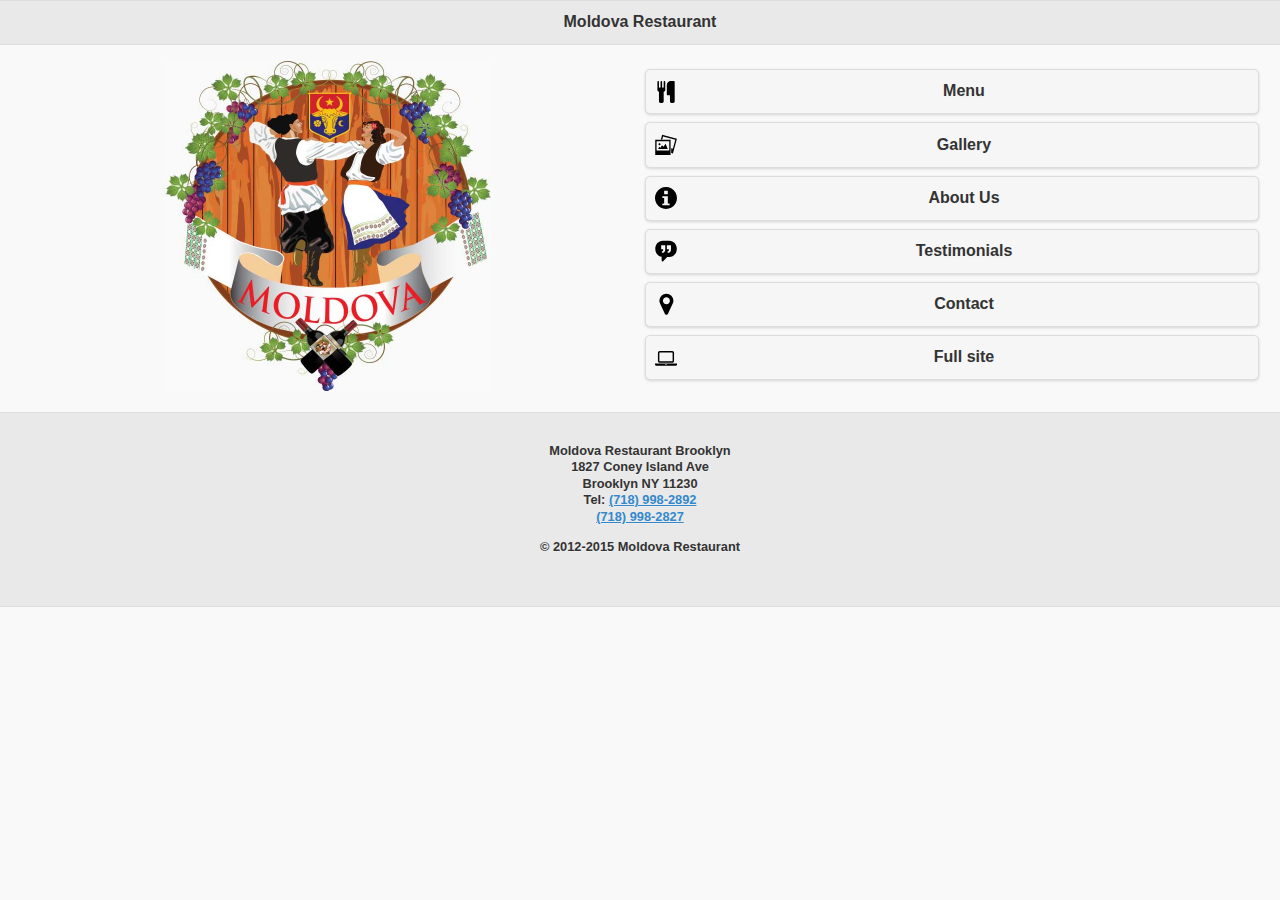
==== commit ea0aab4f: "Erased Philly" ====
--- a/index.html
+++ b/index.html
@@ -87,15 +87,15 @@
 					<a rel="nofollow" target="_blank" href="http://m.vk.com/moldovarestaurant"><span class="ui-icon ui-icon-vkontakte"></span></a>
 				</p>
 
-				<p>Moldova Restaurant Philadelphia<br>
-					9808 Bustleton Avenue, Unit H<br> 
-					Philadelphia PA 19115<br>
-					Tel: <a href="tel:+12675382710" class="ui-icon-phone">(267) 538-2710</a><br>
-					<a href="tel:+12675382709" class="ui-icon-phone">(267) 538-2709</a>
+				<p>Moldova Restaurant Brooklyn<br>
+					1827 Coney Island Ave<br> 
+					Brooklyn NY 11230<br>
+					Tel: <a href="tel:+17189982892" class="ui-icon-phone">(718) 998-2892</a><br>
+					<a href="tel:+17189982827" class="ui-icon-phone">(718) 998-2827</a>
 				</p>
 				
 				<p>
-					&copy; 2012-2014 Moldova Restaurant
+					&copy; 2012-2015 Moldova Restaurant
 				</p>
 			</div>			
 
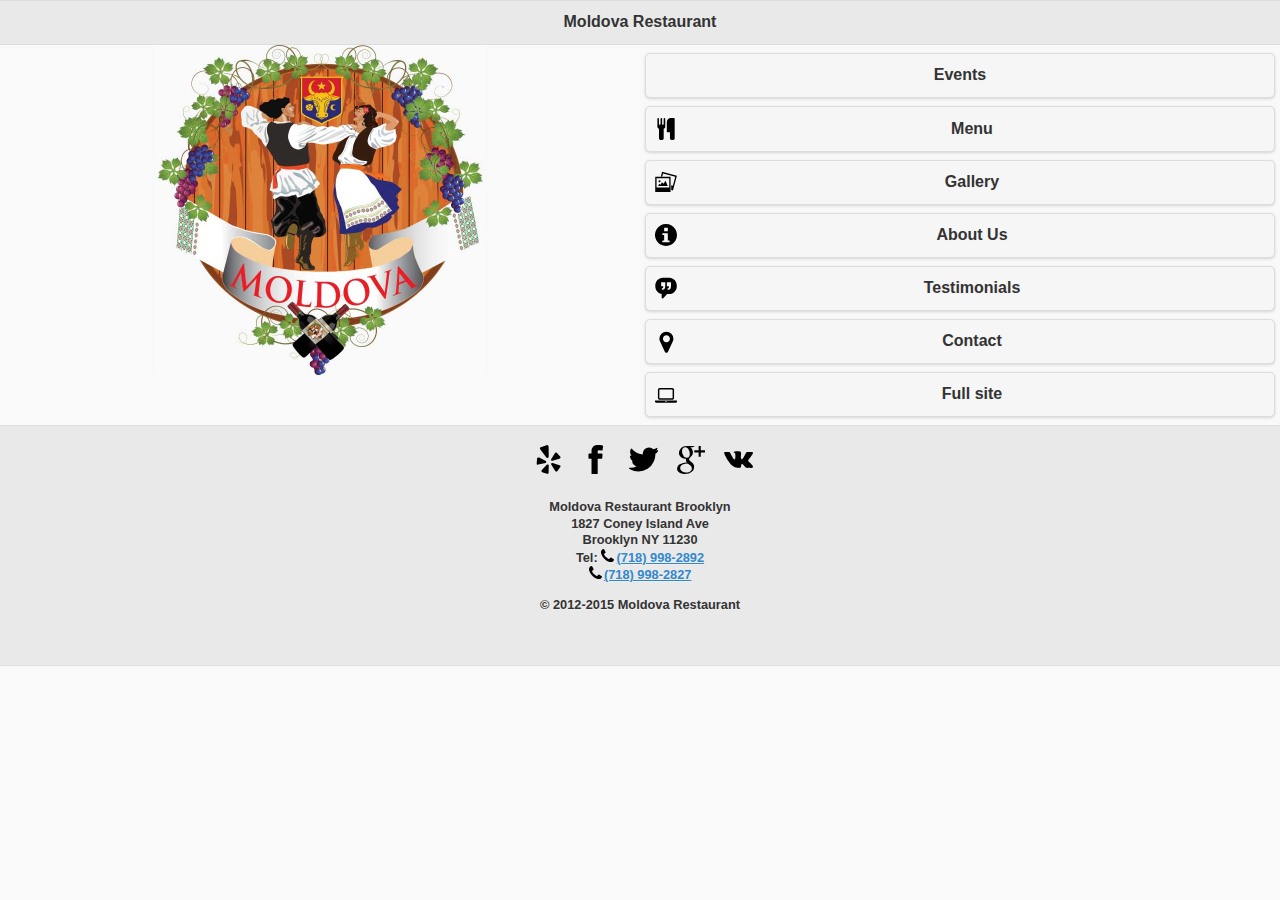
==== commit 91be426c: "R.I.P. Moldova Philly" ====
--- a/index.html
+++ b/index.html
@@ -15,9 +15,7 @@
 		<link rel="stylesheet" href="css/jquery.mobile.min.css?v1" />
 		<link rel="stylesheet" href="css/style.css?v2" />		
 
-		<script src="js/vendor/jquery.min.js?v1"></script>
-		<script src="js/vendor/jquery.mobile.min.js?v1"></script>
-		<script>
+  	<script>
 		  var _gaq = _gaq || [];
 		  _gaq.push(['_setAccount', 'UA-33528867-1']);
 		  _gaq.push(['_setDomainName', 'moldaviancuisine.com']);
@@ -50,7 +48,7 @@
 				">-->
 			</div><!-- /header -->
 			
-			<div data-role="content">
+			<div role="main">
 				
 				<div class="ui-grid-a ui-responsive">
 					<div class="ui-block-a">
@@ -59,39 +57,43 @@
 	        			</div>
 					</div>
 					<div class="ui-block-b">
+					  <a href="#" data-rel="popup" data-role="button" data-icon="false">Events</a>
 						<a href="#popupMenu" data-rel="popup" data-role="button" data-icon="food">Menu</a>
-						<a href="gallery.html" data-role="button" rel="external" data-icon="picture" class="ui-icon-alt">Gallery</a>
-						<a href="about-us.html" data-role="button" rel="external" data-icon="info-sign" class="ui-icon-alt">About Us</a>
-						<a href="testimonials.html" data-role="button" rel="external" data-icon="quote-left" class="ui-icon-alt">Testimonials</a>		
-						<a href="contact.html" data-role="button"  rel="external" data-icon="map-marker" class="ui-icon-alt">Contact</a>
-						<a href="http://www.moldaviancuisine.com?m=0" data-role="button" rel="external" data-icon="laptop" class="ui-icon-alt">Full site</a>					
+						<a href="gallery.html" data-role="button" rel="external" data-icon="picture">Gallery</a>
+						<a href="about-us.html" data-role="button" rel="external" data-icon="info-sign">About Us</a>
+						<a href="testimonials.html" data-role="button" rel="external" data-icon="quote-left">Testimonials</a>		
+						<a href="contact.html" data-role="button"  rel="external" data-icon="map-marker">Contact</a>
+						<a href="http://www.moldaviancuisine.com?m=0" data-role="button" rel="external" data-icon="laptop">Full site</a>					
 					</div>
 				</div><!-- /grid-a -->
 			
-				<div data-role="popup" id="popupMenu" data-history="false">
-				        <ul data-role="listview" data-inset="true" style="min-width:210px;">
-				            <li><a href="menu.html" rel="external">Casual Menu</a></li>
-				            <li><a href="lunch.html" rel="external">Lunch Menu</a></li>
-				            <li><a href="banquet.html" rel="external">Banquet Menu</a></li>
-				        </ul>
-				</div>
+				
+        <div data-role="popup" id="popupMenu" data-history="false">
+          <ul data-role="listview" data-inset="true" style="min-width:210px;">
+              <li><a href="menu.html" rel="external">Casual Menu</a></li>
+              <li><a href="lunch.html" rel="external">Lunch Menu</a></li>
+              <li><a href="banquet.html" rel="external">Banquet Menu</a></li>
+          </ul>
+        </div>				
+				
+				
 					
 			</div><!-- /content -->
 
 			<div data-role="footer" class="pagefooter">
 				<p id="menu_footer">
-					<a rel="nofollow" target="_blank" href="http://m.yelp.com/biz/moldova-restaurant-brooklyn"><span class="ui-icon ui-icon-yelp"></span></a>
-					<a rel="nofollow" target="_blank" href="https://m.facebook.com/moldovarestaurant"><span class="ui-icon ui-icon-facebook"></span></a>
-					<a rel="nofollow" target="_blank" href="https://mobile.twitter.com/MoldovaNY"><span class="ui-icon ui-icon-twitter"></span></a>
-					<a rel="nofollow" target="_blank" href="https://plus.google.com/105705932386237233076"><span class="ui-icon ui-icon-google-plus"></span></a>
-					<a rel="nofollow" target="_blank" href="http://m.vk.com/moldovarestaurant"><span class="ui-icon ui-icon-vkontakte"></span></a>
+				  <a rel="nofollow" target="_blank" href="http://m.yelp.com/biz/moldova-restaurant-brooklyn" class="ui-btn ui-icon-yelp ui-btn-icon-notext">Yelp</a>
+					<a rel="nofollow" target="_blank" href="https://m.facebook.com/moldovarestaurant" class="ui-btn ui-icon-facebook ui-btn-icon-notext">Facebook</a>
+					<a rel="nofollow" target="_blank" href="https://mobile.twitter.com/MoldovaNY" class="ui-btn ui-icon-twitter ui-btn-icon-notext">Twitter</a>
+					<a rel="nofollow" target="_blank" href="https://plus.google.com/+Moldaviancuisine" class="ui-btn ui-icon-google-plus ui-btn-icon-notext">Google+</a>
+					<a rel="nofollow" target="_blank" href="http://m.vk.com/moldovarestaurant" class="ui-btn ui-icon-vkontakte ui-btn-icon-notext">VKontakte</a>
 				</p>
 
 				<p>Moldova Restaurant Brooklyn<br>
 					1827 Coney Island Ave<br> 
 					Brooklyn NY 11230<br>
-					Tel: <a href="tel:+17189982892" class="ui-icon-phone">(718) 998-2892</a><br>
-					<a href="tel:+17189982827" class="ui-icon-phone">(718) 998-2827</a>
+					Tel: <a href="tel:+17189982892" class="ui-icon-inline ui-icon-inline-phone">(718) 998-2892</a><br>
+					<a href="tel:+17189982827" class="ui-icon-inline ui-icon-inline-phone">(718) 998-2827</a>
 				</p>
 				
 				<p>
@@ -101,6 +103,7 @@
 
 		</div><!-- /page -->
 
-
+    <script src="js/vendor/jquery.min.js?v1"></script>
+    <script src="js/vendor/jquery.mobile.min.js?v1"></script>
 	</body>
 </html>
